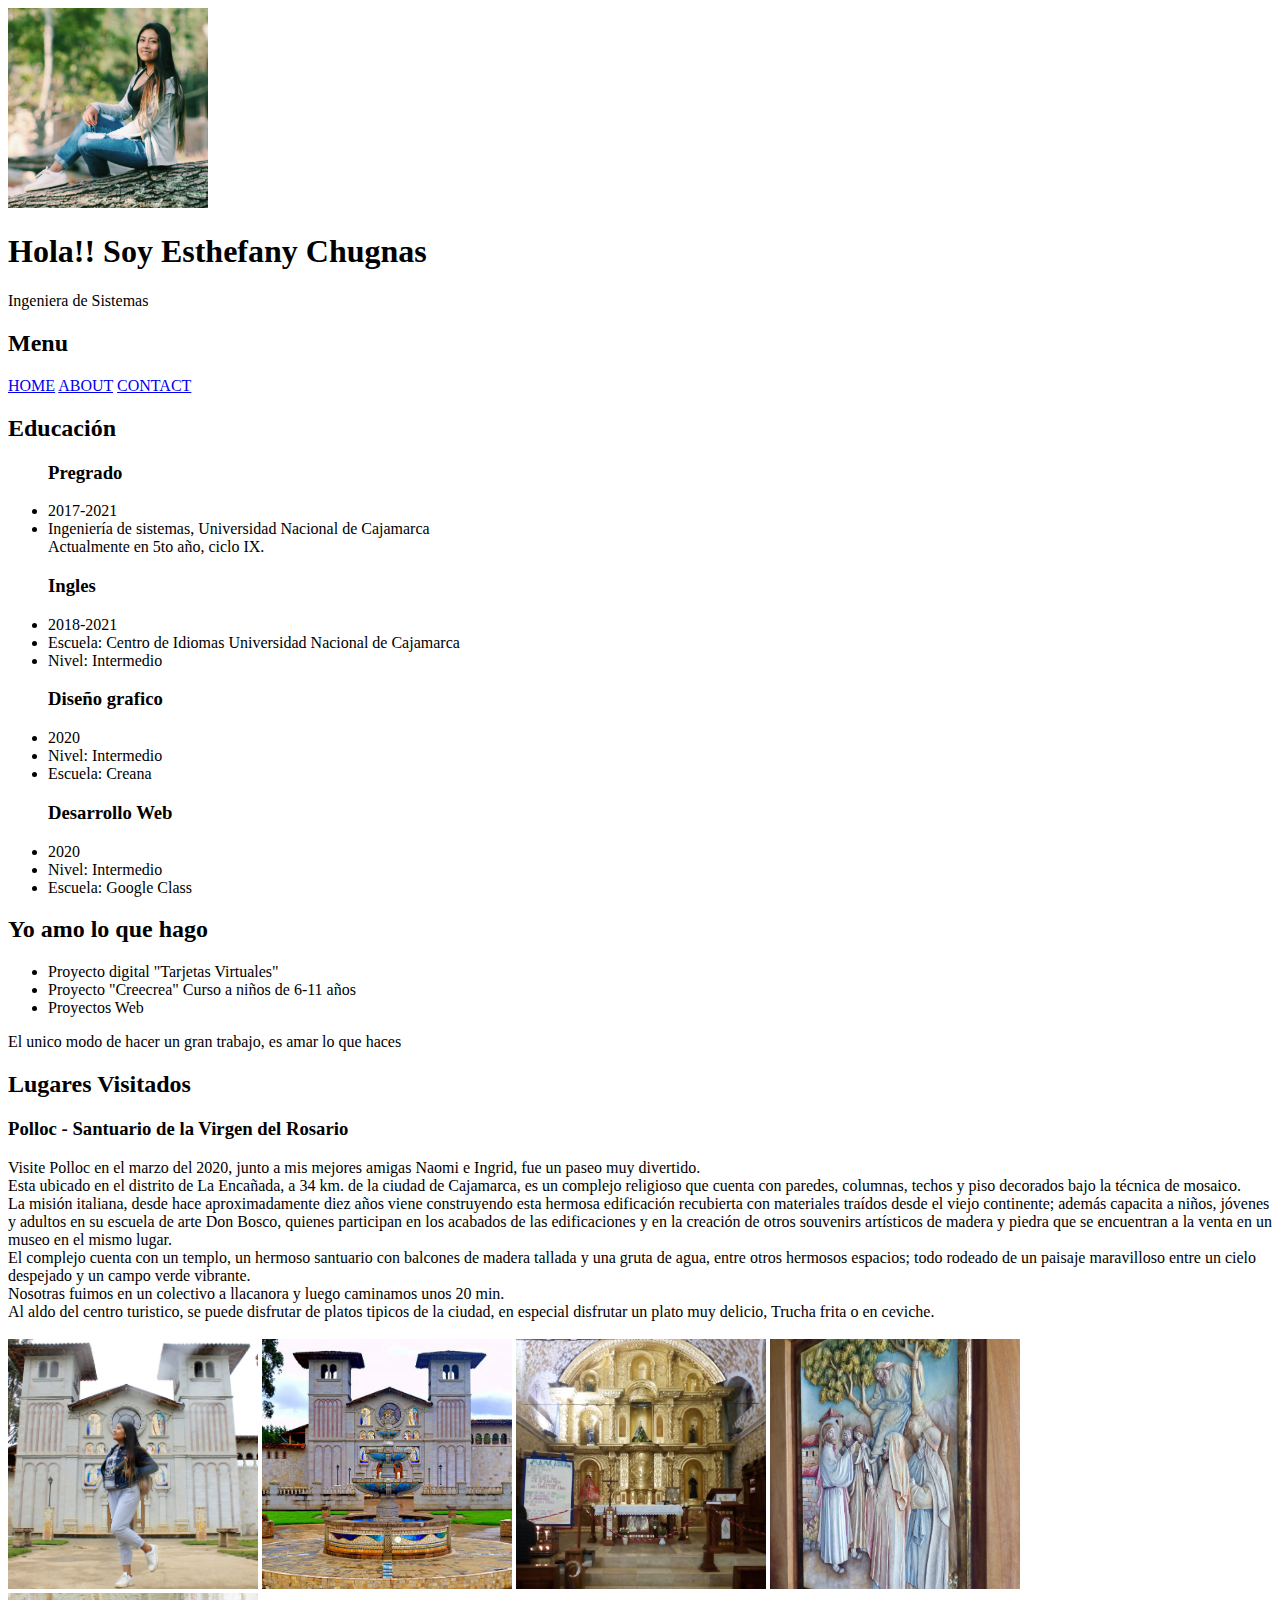
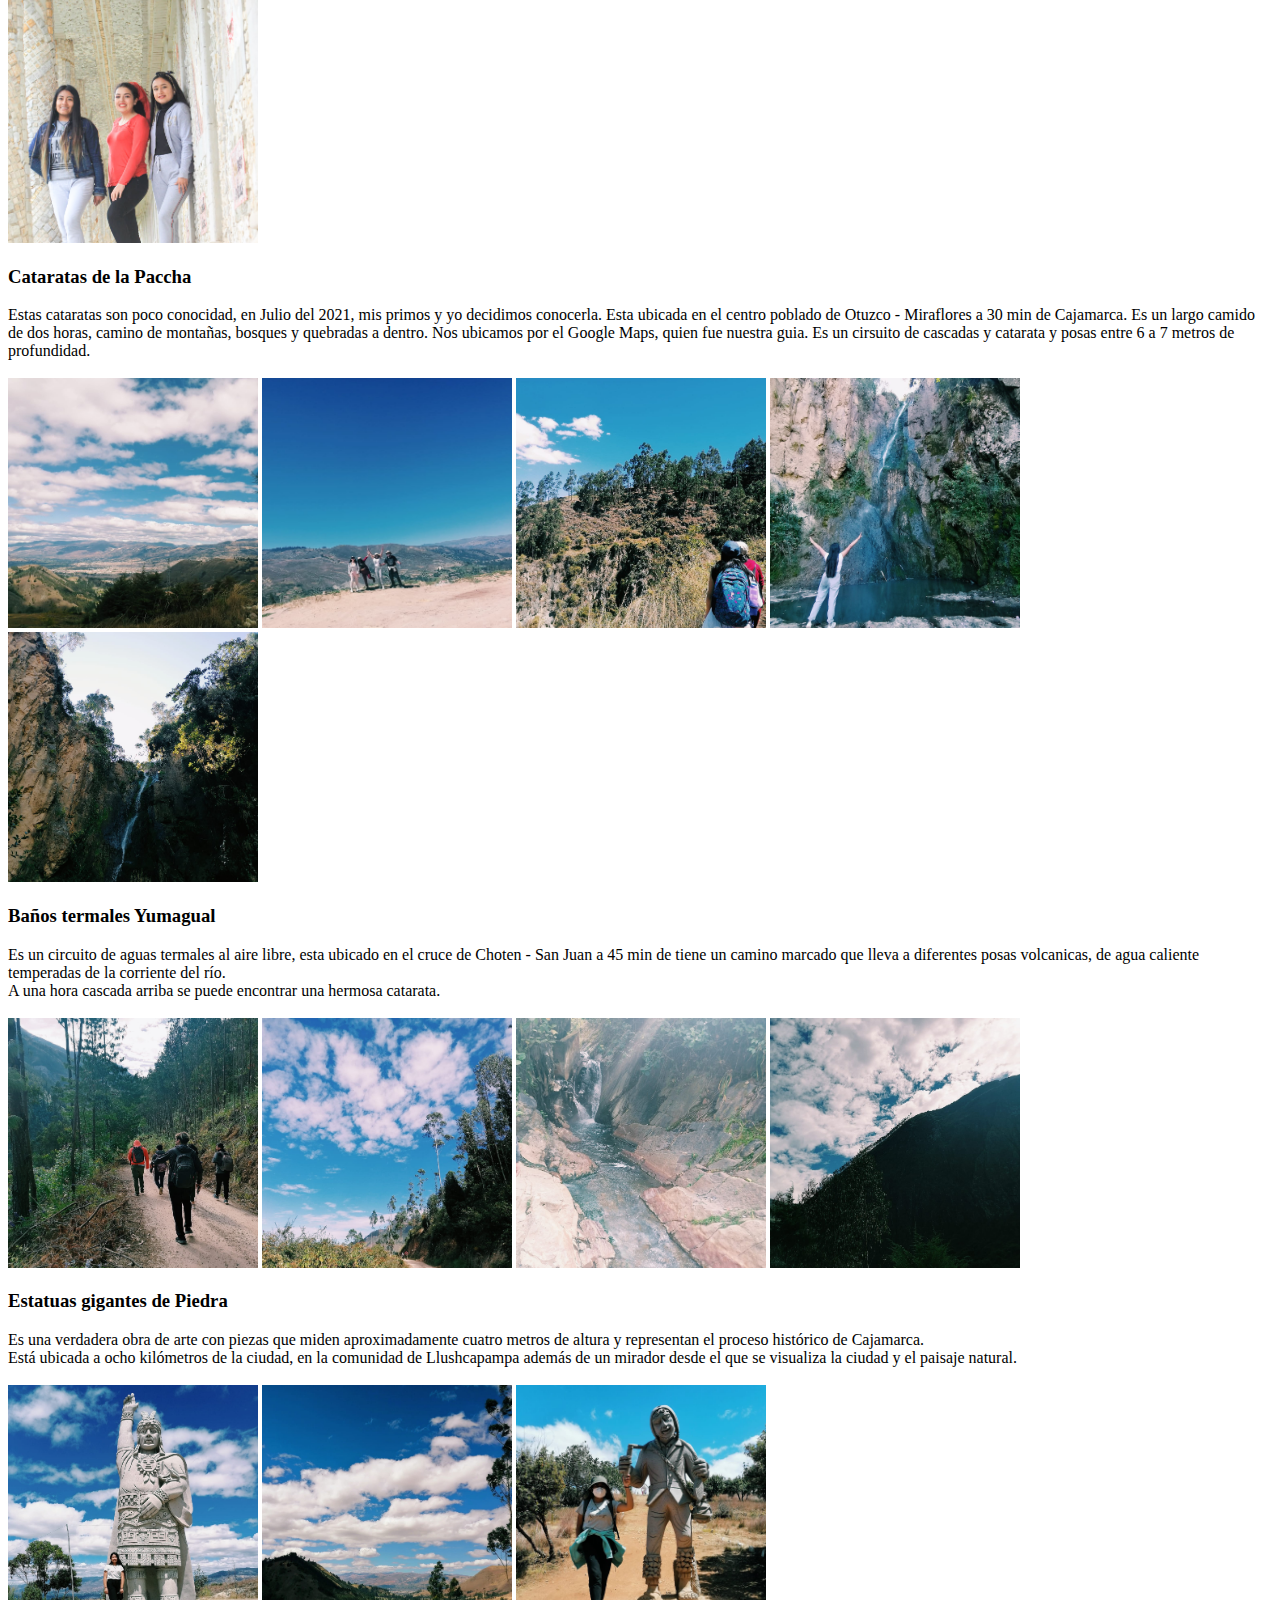
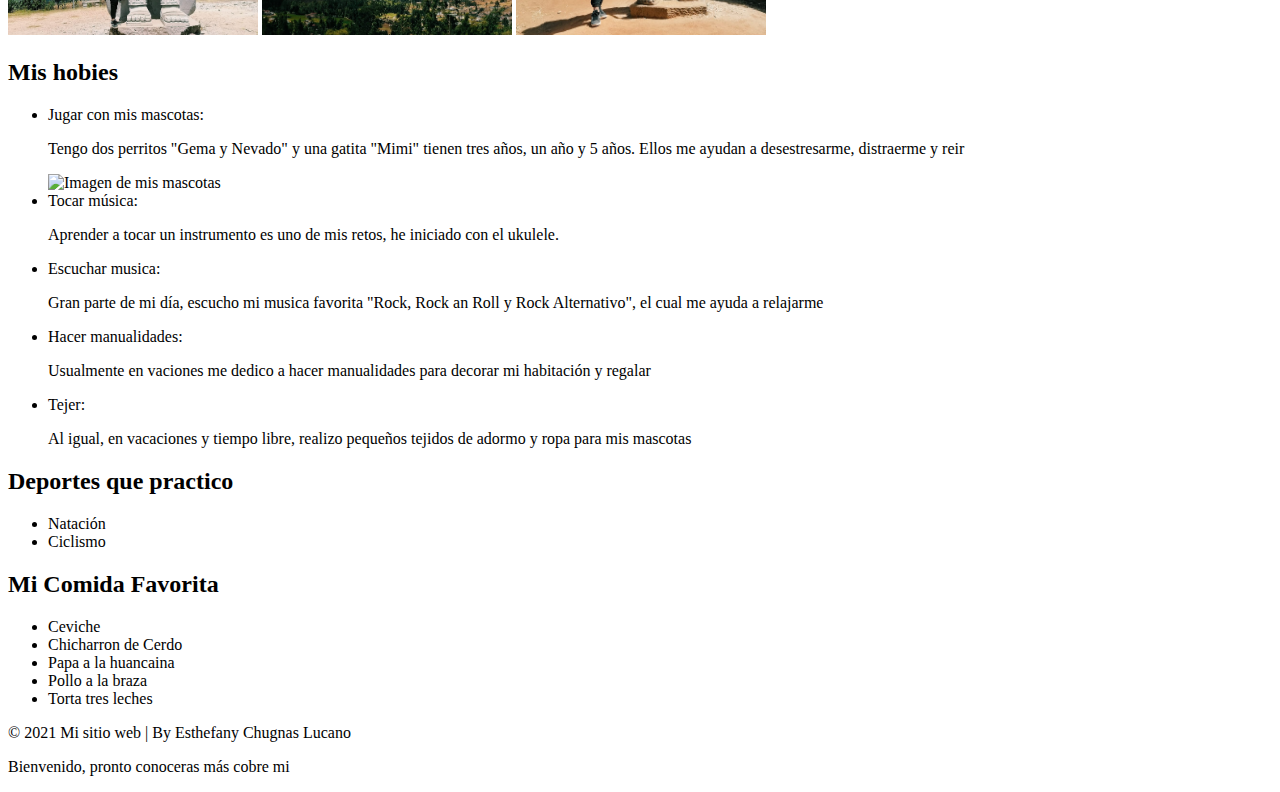
==== About.html @ efd65bdc "My personal Webside" ====
<!DOCTYPE html>
<html lang="en">
<head>
    <meta charset="UTF-8">
    <meta http-equiv="X-UA-Compatible" content="IE=edge">
    <meta name="viewport" content="width=device-width, initial-scale=1.0">
    <title>Document</title>
</head>
<body>
    <header>
        <img src="Imagenes/FotoTheff.jpg" alt="Foto de Presentación" width="200px" height="200px">
        <h1>Hola!! Soy Esthefany Chugnas </h1>
        <p>Ingeniera de Sistemas</p>

    </header>
    <nav>
        <h2>Menu</h2>
        <a href="index.html">HOME</a>
        <a href="About.html">ABOUT</a>
        <a href="Contact.html">CONTACT </a>
    </nav>
    <section>
        <article>
            <h2>Educación</h2>
            <ul>
                <h3>Pregrado</h3>
                <li>2017-2021  </li>
                <li> Ingeniería de sistemas, Universidad Nacional de Cajamarca <br>
                    Actualmente en 5to año, ciclo IX.
                </li>
            </ul>
            <ul>
                <h3>Ingles</h3>
                <li>2018-2021 </li>
                <li>Escuela: Centro de Idiomas Universidad Nacional de Cajamarca</li>
                <li>Nivel: Intermedio</li>
            </ul>
            <ul>
                <h3>Diseño grafico</h3>
                <li>2020</li>
                <li>Nivel: Intermedio</li>
                <li>Escuela: Creana</li>
            </ul>
            <ul>
                <h3>Desarrollo Web</h3>
                <li>2020</li>
                <li>Nivel: Intermedio</li>
                <li>Escuela: Google Class</li>
            </ul>
            <h2>Yo amo lo que hago</h2>
            <ul>
                <li>Proyecto digital "Tarjetas Virtuales" </li>
                <li>Proyecto "Creecrea" Curso a niños de 6-11 años</li>
                <li>Proyectos Web</li>
            </ul>
            <p>El unico modo de hacer un gran trabajo, es amar lo que haces</p>
        </article>
        <article>
            <h2>Lugares Visitados</h2>
            <h3>Polloc - Santuario de la Virgen del Rosario </h3>
            <p>Visite Polloc en el marzo del 2020, junto a mis mejores amigas Naomi e Ingrid, fue un paseo muy divertido.<br>
                Esta ubicado en el distrito de La Encañada, a 34 km. de la ciudad de Cajamarca, es un complejo religioso que 
            cuenta con paredes, columnas, techos y piso decorados bajo la técnica de mosaico. <br>
            La misión italiana, desde hace aproximadamente diez años viene construyendo esta hermosa edificación recubierta con 
            materiales traídos desde el viejo continente; además capacita a niños, jóvenes y adultos en su escuela
            de arte Don Bosco, quienes participan en los acabados de las edificaciones y en la creación de otros 
            souvenirs artísticos de madera y piedra que se encuentran a la venta en un museo en el mismo lugar. <br>
            El complejo cuenta con un templo, un hermoso santuario con balcones de madera tallada y una gruta 
            de agua, entre otros hermosos espacios; todo rodeado de un paisaje maravilloso entre un cielo despejado
            y un campo verde vibrante.  <br>
            Nosotras fuimos en un colectivo a llacanora y luego caminamos unos 20 min. <br>
            Al aldo del centro turistico, se puede disfrutar de platos tipicos de la ciudad, en especial disfrutar un plato muy delicio, Trucha frita o en ceviche.<br>
            <br>
            <img src="Imagenes/Polloc1.jpg" alt="Aqui va Templo Principal Polloc" title="Templo Principal Polloc" width="250px" height="250px"> 
            <img src="Imagenes/Polloc2.jpg" alt="Aqui va Pitela Principal" title="Pitela Principal" width="250px" height="250px"> 
            <img src="Imagenes/Polloc3.jpg" alt="Aqui va Iglesia Polloc" title="Iglesia Polloc" width="250px" height="250px">  
            <img src="Imagenes/Polloc4.jpg" alt="Aqui va Cuadro Jesús 3D" title="Cuadro Jesús 3D" width="250px" height="250px"> 
            <img src="Imagenes/Polloc5.jpg" alt="Aqui va Paredes de mosaicos y mis amigas" title="Paredes de mosaicos y mis amigas" width="250px" height="250px">
        </p>
        <h3>Cataratas de la Paccha</h3>
        <p>Estas cataratas son poco conocidad, en Julio del 2021, mis primos y yo decidimos conocerla. Esta ubicada en el centro poblado de Otuzco - Miraflores 
            a 30 min de Cajamarca. Es un largo camido de dos horas, camino de montañas, bosques y quebradas a dentro. Nos ubicamos por el Google Maps, quien fue 
            nuestra guia. Es un cirsuito de cascadas y catarata y posas entre 6 a 7 metros de profundidad. <br>
            <br>
            <img src="Imagenes/Paccha01.jpeg" alt="" width="250px" height="250px">
            <img src="Imagenes/Paccha02.jpeg" alt="" width="250px" height="250px">
            <img src="Imagenes/Paccha03.jpeg" alt="" width="250px" height="250px">
            <img src="Imagenes/Paccha04.jpeg" alt="" width="250px" height="250px">
            <img src="Imagenes/Paccha05.jpeg" alt="" width="250px" height="250px">
        </p>
        
        <h3>Baños termales Yumagual</h3>
        <p>Es un circuito de aguas termales al aire libre, esta ubicado en el cruce de Choten - San Juan a 45 min de
            tiene un camino marcado que lleva a diferentes posas volcanicas, de agua caliente temperadas de la corriente del río. <br>
            A una hora cascada arriba se puede encontrar una hermosa catarata. <br>
            <br>
            <img src="Imagenes/Yumagual01.jpeg" alt="" width="250px" height="250px">
            <img src="Imagenes/Yumagual02.jpeg" alt="" width="250px" height="250px">
            <img src="Imagenes/Yumagual03.jpeg" alt="" width="250px" height="250px">
            <img src="Imagenes/Yumagual04.jpeg" alt="" width="250px" height="250px">
        </p>
        <h3>Estatuas gigantes de Piedra</h3>
        <p>Es una verdadera obra de arte con piezas que miden aproximadamente cuatro metros de altura y representan el proceso histórico de Cajamarca. <br>
            Está ubicada a ocho kilómetros de la ciudad, en la comunidad de Llushcapampa además de un mirador desde el que se visualiza la ciudad y el paisaje natural. <br>
            <br>
            <img src="Imagenes/Estatuas01.jpeg" alt="" width="250px" height="250px">
            <img src="Imagenes/Estatuas02.jpeg" alt="" width="250px" height="250px">
            <img src="Imagenes/Estatuas03.jpeg" alt="" width="250px" height="250px">
        </p>
        </article>
        
    </section>
    <aside>
        <article>
            <h2>Mis hobies</h2>
            <ul>
                <li>Jugar con mis mascotas:</li>
                <p>Tengo dos perritos "Gema y Nevado" y una gatita "Mimi" tienen tres años, un año y 5 años. Ellos me ayudan a desestresarme, distraerme y reir </p>
                <img src="" alt="Imagen de mis mascotas">
                <li>Tocar música:</li>
                <p>Aprender a tocar un instrumento es uno de mis retos, he iniciado con el ukulele. </p>
                <li>Escuchar musica:</li>
                <p>Gran parte de mi día, escucho mi musica favorita "Rock, Rock an Roll y Rock Alternativo", el cual me ayuda a relajarme</p>
                <li>Hacer manualidades:</li>
                <p>Usualmente en vaciones me dedico a hacer manualidades para decorar mi habitación y regalar</p>
                <li>Tejer:</li>
                <p>Al igual, en vacaciones y tiempo libre, realizo pequeños tejidos de adormo y ropa para mis mascotas</p>
            </ul>
        </article>
        <article>
            <h2>Deportes que practico</h2>
            <ul>
                <li>Natación</li>
                <li>Ciclismo</li>
            </ul>
        </article>
        <article>
            <h2>Mi Comida Favorita</h2>
            <ul> 
                <li>Ceviche</li>
                <li>Chicharron de Cerdo</li>
                <li>Papa a la huancaina</li>
                <li>Pollo a la braza</li>
                <li>Torta tres leches</li>
            </ul>
        </article>
    </aside>
    <footer>
        <p>  © 2021 Mi sitio web | By Esthefany Chugnas Lucano</p>
        <p>  Bienvenido, pronto conoceras más cobre mi </p>
    </footer>
</body>
</html>
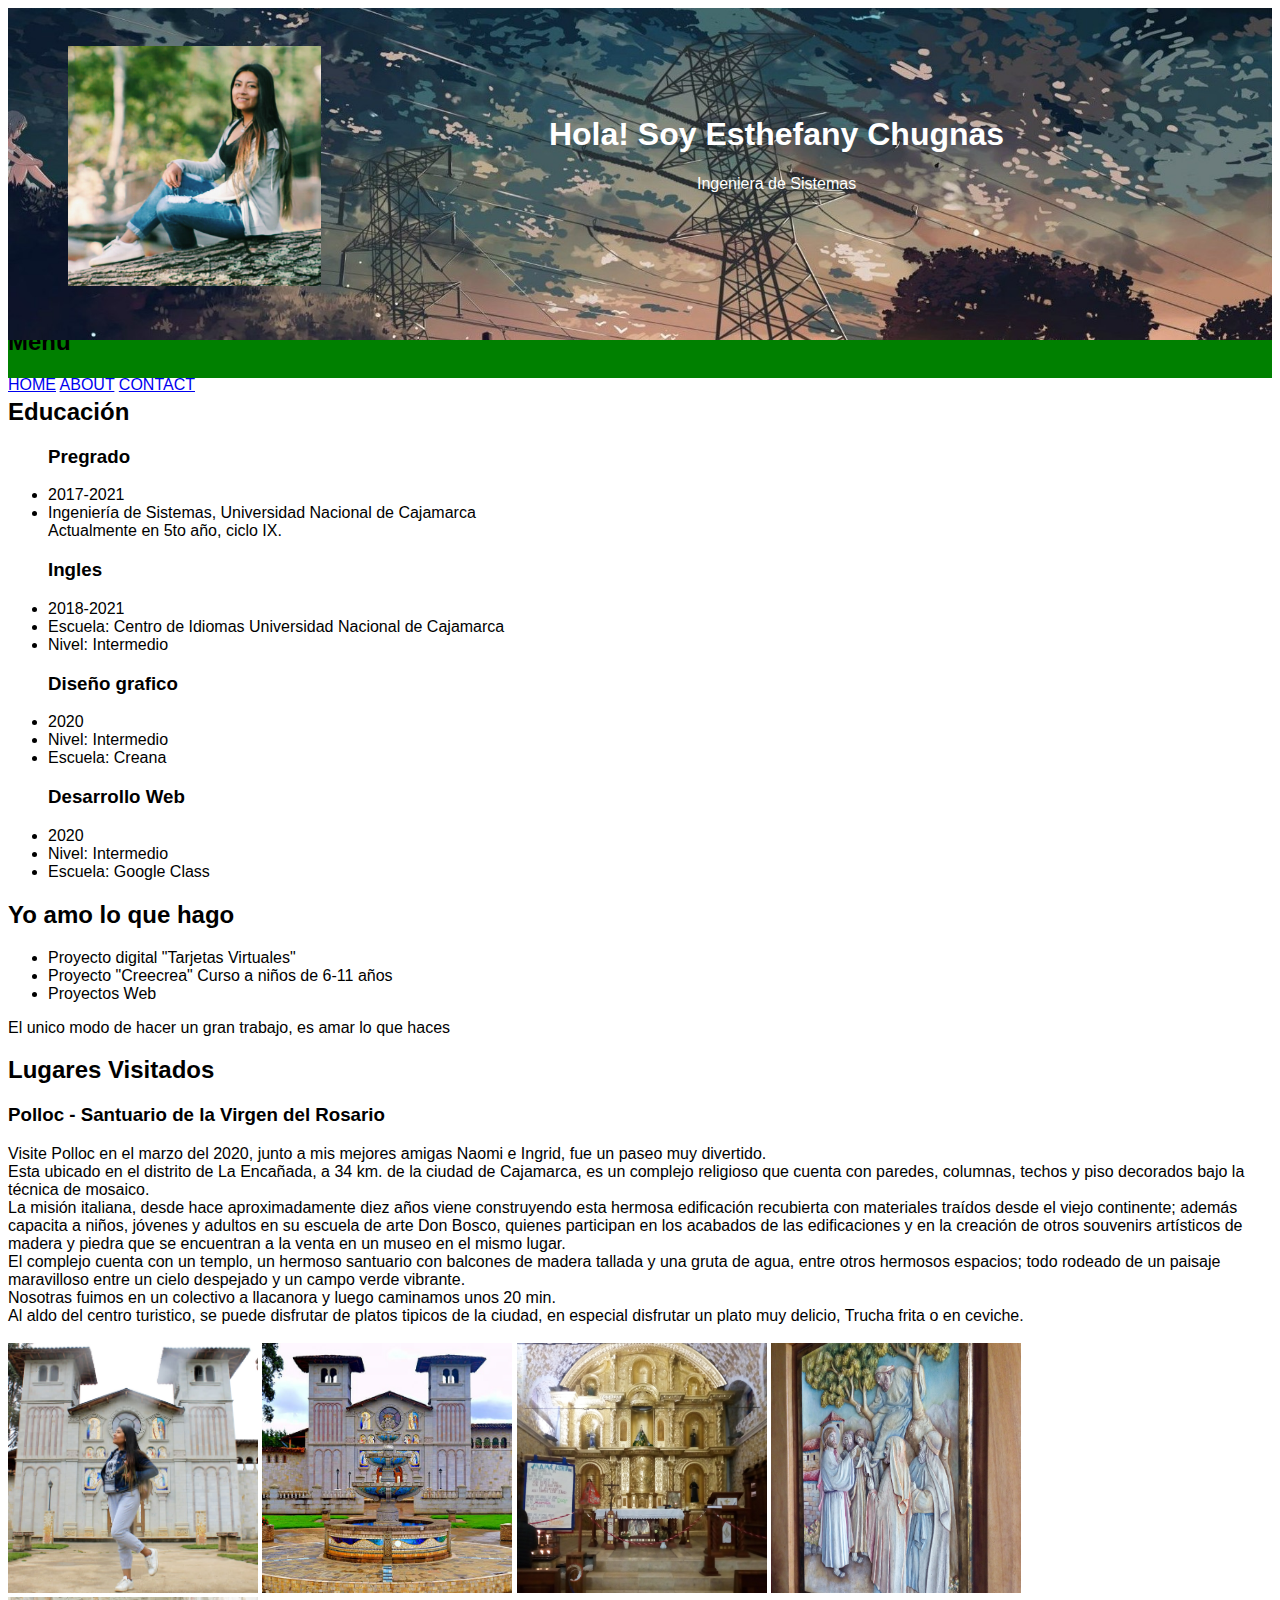
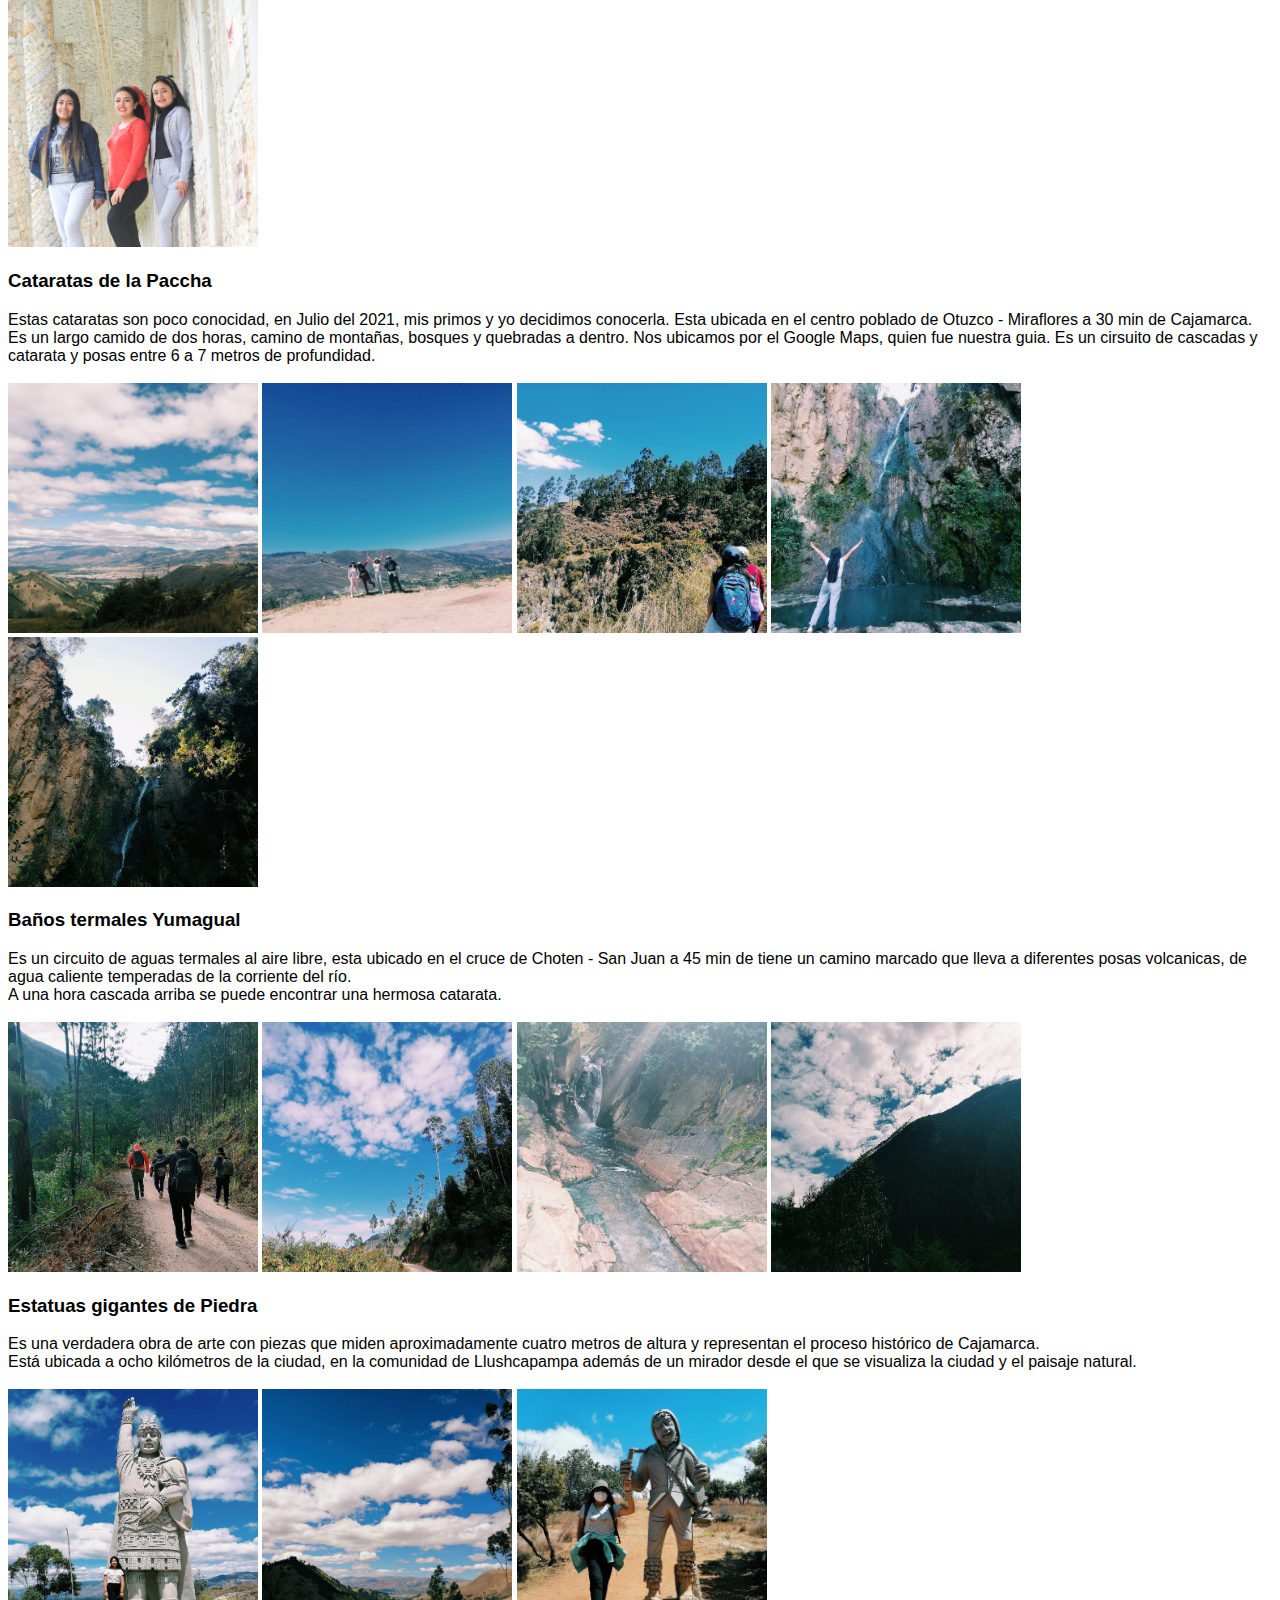
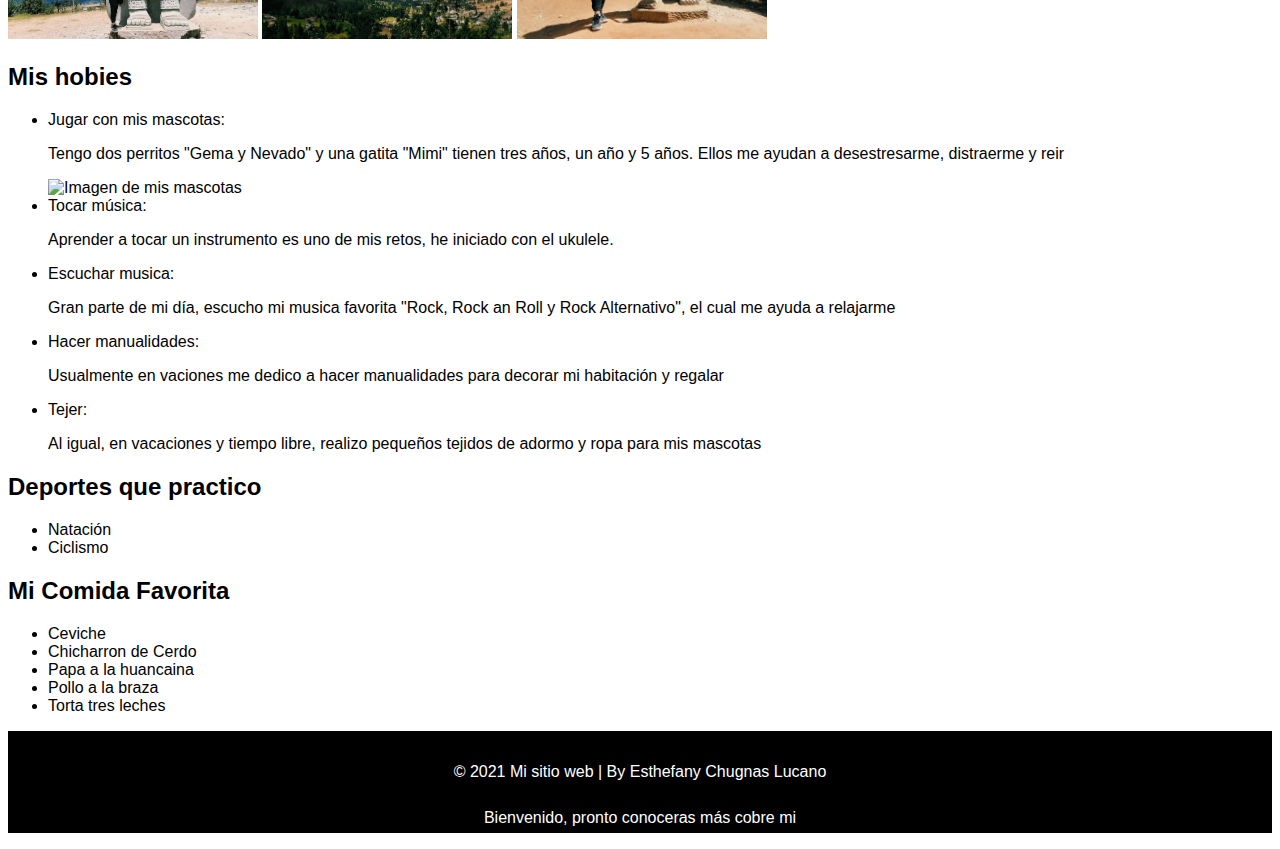
==== commit abcfac25: "Primer Diseño" ====
--- a/About.html
+++ b/About.html
@@ -4,14 +4,17 @@
     <meta charset="UTF-8">
     <meta http-equiv="X-UA-Compatible" content="IE=edge">
     <meta name="viewport" content="width=device-width, initial-scale=1.0">
-    <title>Document</title>
+    <title>My Personal Webside</title>
+    <link rel="stylesheet" href="MyStyles/styles.css">
 </head>
 <body>
-    <header>
-        <img src="Imagenes/FotoTheff.jpg" alt="Foto de Presentación" width="200px" height="200px">
-        <h1>Hola!! Soy Esthefany Chugnas </h1>
-        <p>Ingeniera de Sistemas</p>
-
+    <header id="cabecera" >
+        <img class="imgperfil" src="Imagenes/FotoTheff.jpg" alt=""> 
+        <img class="imgfondo" src="Imagenes/FondoBanner.jpg" alt="Imagen de fondo">
+        <div class="textHead">
+            <h1>Hola! Soy Esthefany Chugnas </h1>
+            <p>Ingeniera de Sistemas</p>
+        </div>
     </header>
     <nav>
         <h2>Menu</h2>
@@ -25,7 +28,7 @@
             <ul>
                 <h3>Pregrado</h3>
                 <li>2017-2021  </li>
-                <li> Ingeniería de sistemas, Universidad Nacional de Cajamarca <br>
+                <li> Ingeniería de Sistemas, Universidad Nacional de Cajamarca <br>
                     Actualmente en 5to año, ciclo IX.
                 </li>
             </ul>
--- a/MyStyles/styles.css
+++ b/MyStyles/styles.css
@@ -0,0 +1,54 @@
+body{
+    font-family: Arial, Helvetica, sans-serif;
+    font-size: 100%;
+
+}
+
+#container{
+
+}
+#cabecera{
+    width: 100%;
+    max-height: 300px;
+    position: relative;
+    text-align: center;
+}
+#cabecera .imgfondo{
+    width: 100%;
+    height: 100%;
+}
+#cabecera .textHead{
+    position: absolute;
+    top: 50%;
+    left: 50%;
+    text-align: center;
+    transform: translateX(-20%) translateY(-55%);
+    color: white;
+    font-family: 'Segoe UI', Tahoma, Geneva, Verdana, sans-serif;
+}
+#cabecera .imgperfil{
+    position: absolute;
+    width: 20%;
+    height: 80%;
+    padding-left: 60px;
+    padding-top: 3%;
+}
+nav{
+    background: green;
+    width: 100%;
+    height: 50px;
+}
+nav ul li {
+    float: left;
+    list-style: none;
+    margin: 0px;
+}
+
+footer{
+    height: 20%;
+    color: white;
+    text-align: center;
+    background: black;
+    padding-top: 10px;
+    line-height: 30px;
+}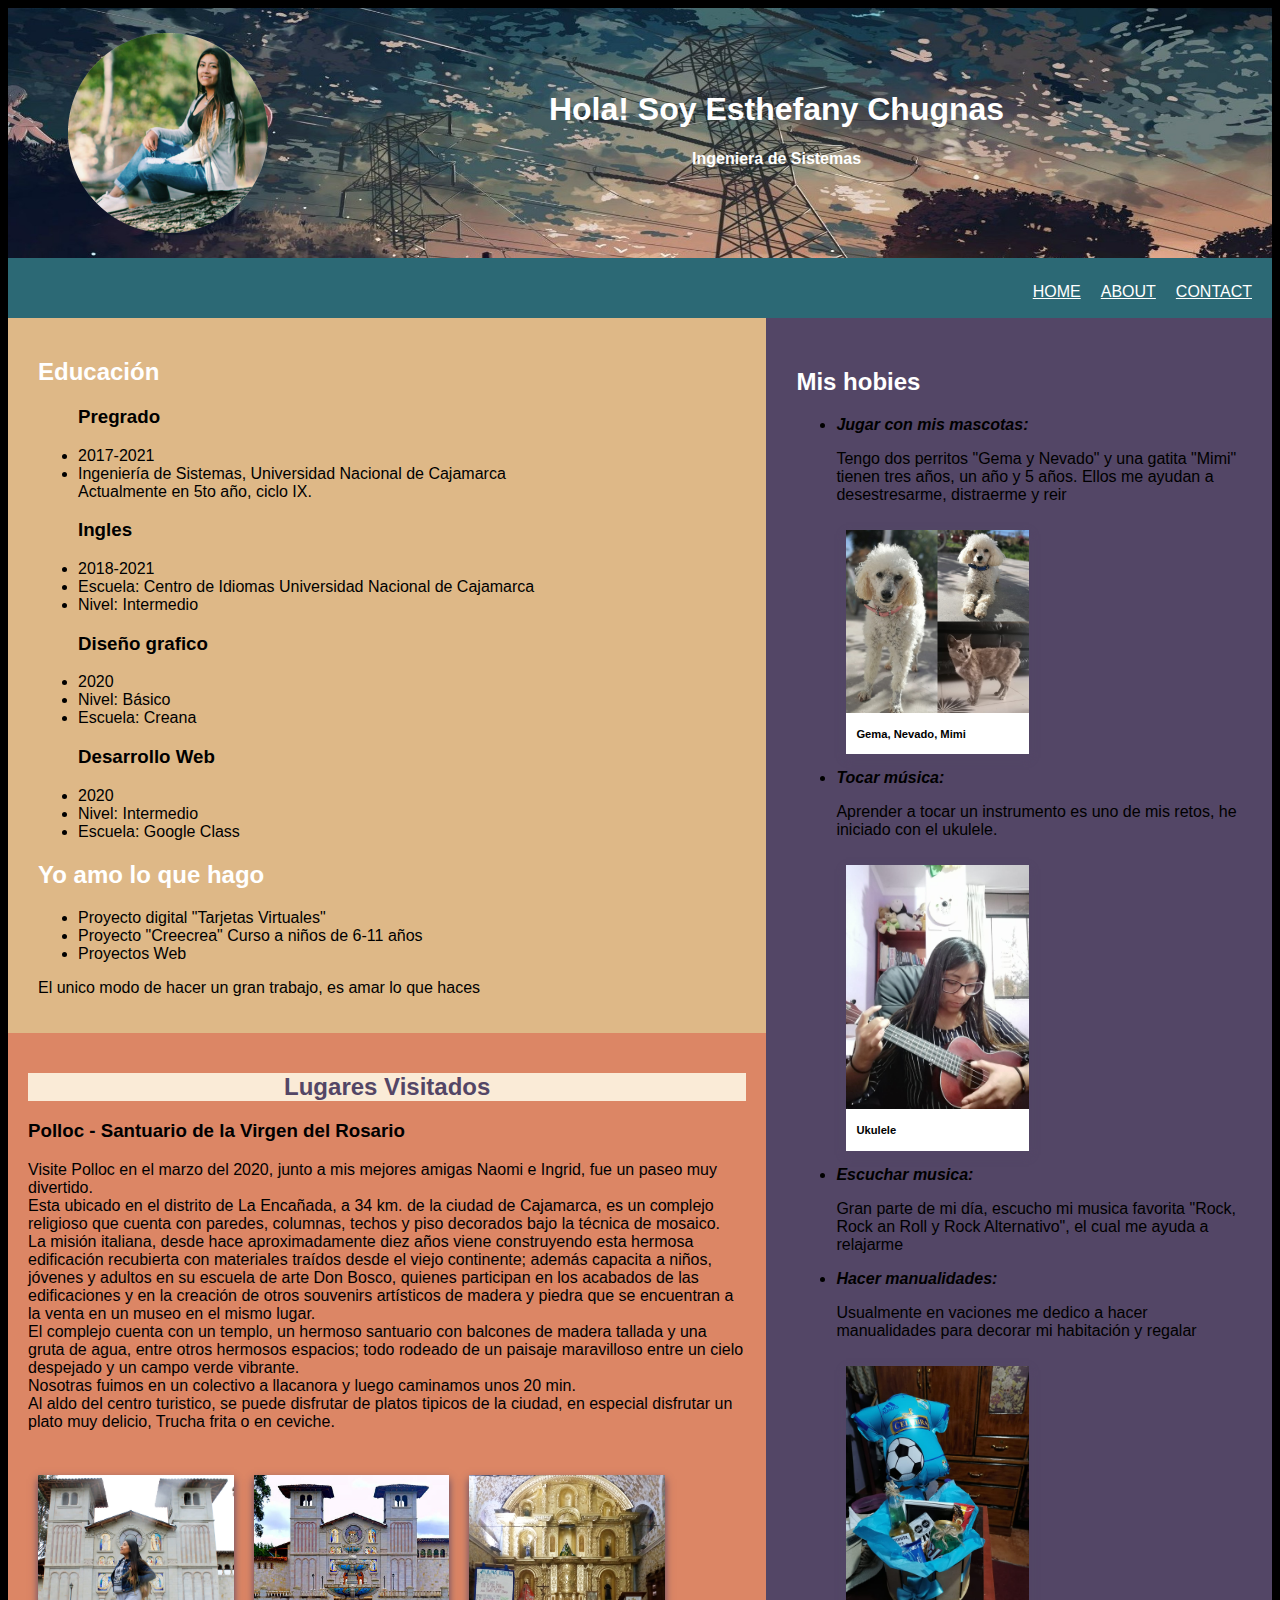
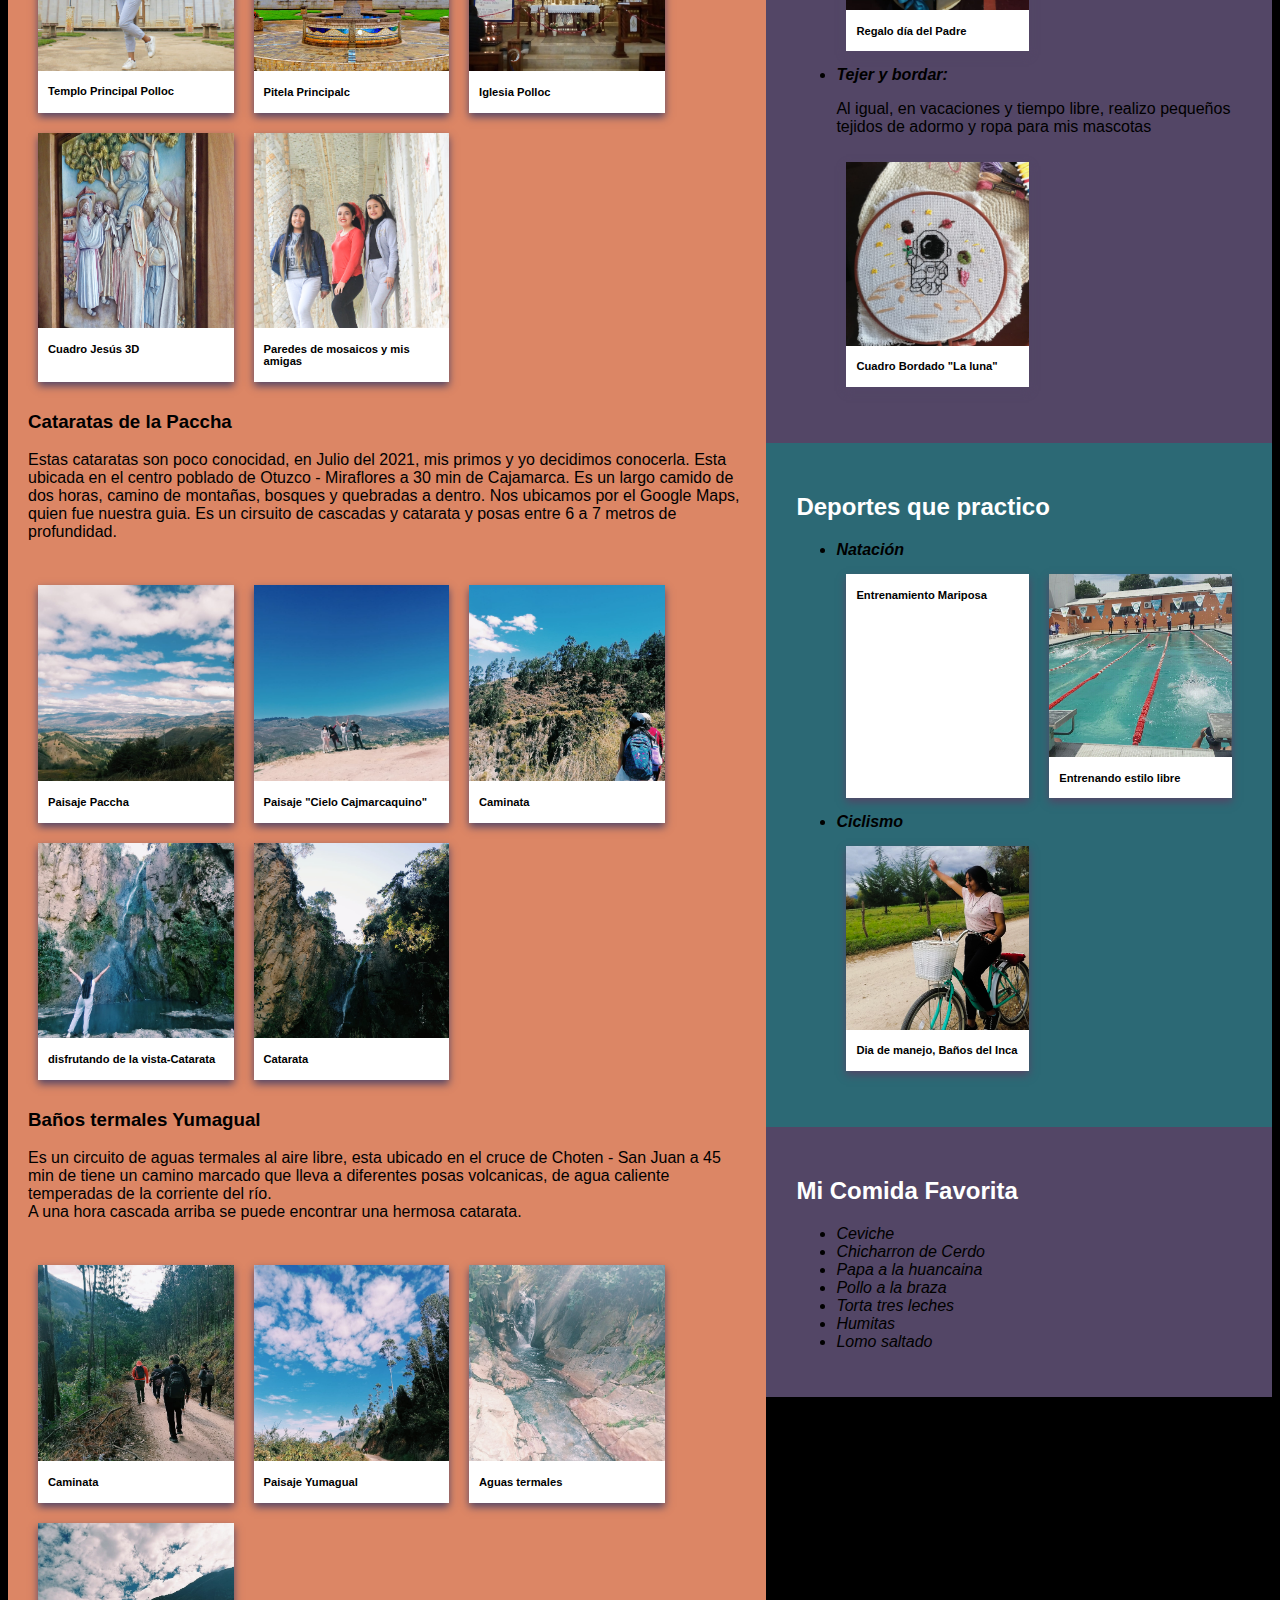
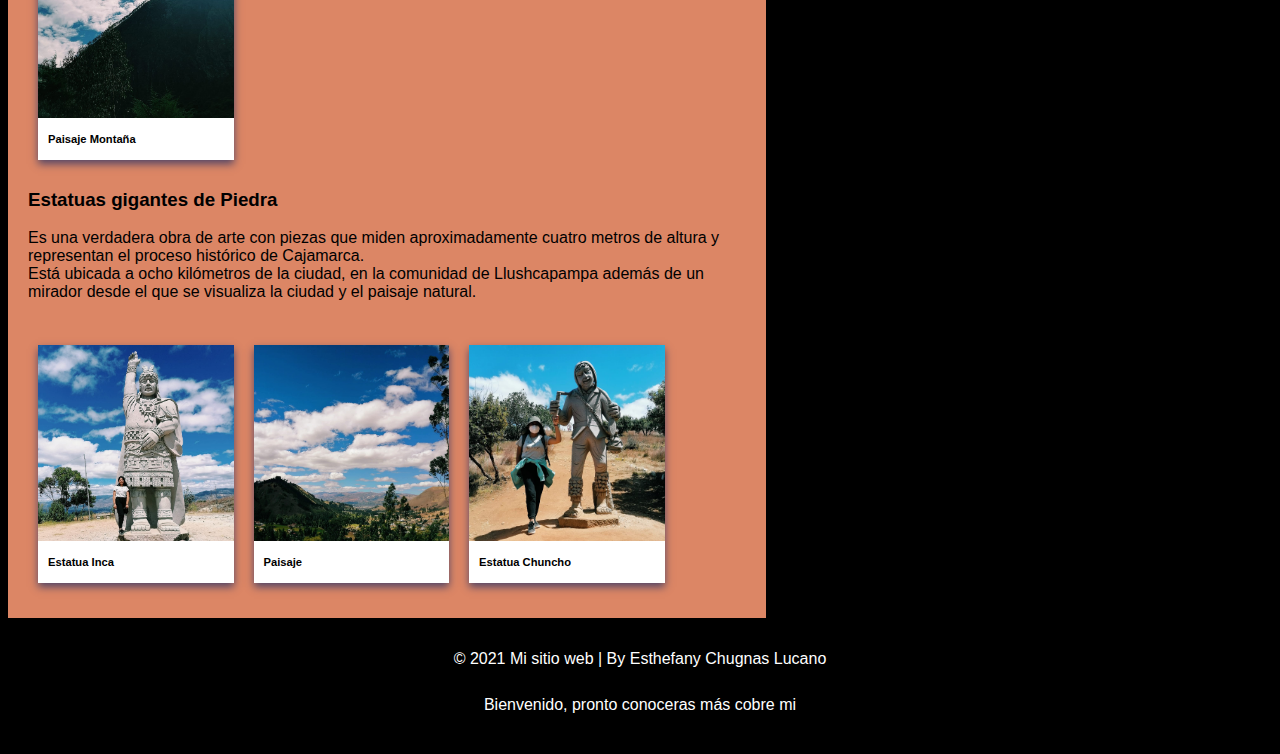
==== commit 5c5c9f49: "DiseñoMejorado" ====
--- a/About.html
+++ b/About.html
@@ -9,21 +9,22 @@
 </head>
 <body>
     <header id="cabecera" >
-        <img class="imgperfil" src="Imagenes/FotoTheff.jpg" alt=""> 
+        <img class="imgperfil" src="Imagenes/PortadaPhoto.png" alt="" width="250px" height="200px"> 
         <img class="imgfondo" src="Imagenes/FondoBanner.jpg" alt="Imagen de fondo">
         <div class="textHead">
             <h1>Hola! Soy Esthefany Chugnas </h1>
-            <p>Ingeniera de Sistemas</p>
+            <p><strong>Ingeniera de Sistemas</strong></p>
         </div>
     </header>
     <nav>
-        <h2>Menu</h2>
-        <a href="index.html">HOME</a>
-        <a href="About.html">ABOUT</a>
-        <a href="Contact.html">CONTACT </a>
+        <ul>
+            <li><a href="Contact.html">CONTACT </a></li>
+            <li><a href="About.html">ABOUT</a></li>
+            <li><a href="index.html">HOME</a></li>
+        </ul>
     </nav>
-    <section>
-        <article>
+    <section id="section-about">
+        <article id="about-art1">
             <h2>Educación</h2>
             <ul>
                 <h3>Pregrado</h3>
@@ -41,7 +42,7 @@
             <ul>
                 <h3>Diseño grafico</h3>
                 <li>2020</li>
-                <li>Nivel: Intermedio</li>
+                <li>Nivel: Básico</li>
                 <li>Escuela: Creana</li>
             </ul>
             <ul>
@@ -58,7 +59,7 @@
             </ul>
             <p>El unico modo de hacer un gran trabajo, es amar lo que haces</p>
         </article>
-        <article>
+        <article id="about-art2">
             <h2>Lugares Visitados</h2>
             <h3>Polloc - Santuario de la Virgen del Rosario </h3>
             <p>Visite Polloc en el marzo del 2020, junto a mis mejores amigas Naomi e Ingrid, fue un paseo muy divertido.<br>
@@ -74,70 +75,214 @@
             Nosotras fuimos en un colectivo a llacanora y luego caminamos unos 20 min. <br>
             Al aldo del centro turistico, se puede disfrutar de platos tipicos de la ciudad, en especial disfrutar un plato muy delicio, Trucha frita o en ceviche.<br>
             <br>
-            <img src="Imagenes/Polloc1.jpg" alt="Aqui va Templo Principal Polloc" title="Templo Principal Polloc" width="250px" height="250px"> 
-            <img src="Imagenes/Polloc2.jpg" alt="Aqui va Pitela Principal" title="Pitela Principal" width="250px" height="250px"> 
-            <img src="Imagenes/Polloc3.jpg" alt="Aqui va Iglesia Polloc" title="Iglesia Polloc" width="250px" height="250px">  
-            <img src="Imagenes/Polloc4.jpg" alt="Aqui va Cuadro Jesús 3D" title="Cuadro Jesús 3D" width="250px" height="250px"> 
-            <img src="Imagenes/Polloc5.jpg" alt="Aqui va Paredes de mosaicos y mis amigas" title="Paredes de mosaicos y mis amigas" width="250px" height="250px">
         </p>
+        <div class="Container-Img">
+                <div class="Caja-Img">
+                    <img src="Imagenes/Polloc1.jpg" alt="Aqui va Templo Principal Polloc" title="Templo Principal Polloc" class="Item-Img"> 
+                    <div class="Text-Img">
+                        <h4>Templo Principal Polloc</h4>
+                    </div>
+                </div>
+                <div class="Caja-Img">
+                    <img src="Imagenes/Polloc2.jpg" alt="Aqui va Pitela Principal" title="Pitela Principal" class="Item-Img"> 
+                    <div class="Text-Img">
+                        <h4>Pitela Principalc</h4>
+                    </div>
+                </div>
+                <div class="Caja-Img">
+                    <img src="Imagenes/Polloc3.jpg" alt="Aqui va Iglesia Polloc" title="Iglesia Polloc" class="Item-Img">                       
+                    <div class="Text-Img">
+                        <h4>Iglesia Polloc</h4>
+                    </div>
+                </div>
+                <div class="Caja-Img">
+                    <img src="Imagenes/Polloc4.jpg" alt="Aqui va Cuadro Jesús 3D" title="Cuadro Jesús 3D" class="Item-Img"> 
+                    <div class="Text-Img">
+                        <h4>Cuadro Jesús 3D</h4>
+                    </div>
+                </div>
+                <div class="Caja-Img">
+                    <img src="Imagenes/Polloc5.jpg" alt="Aqui va Paredes de mosaicos y mis amigas" title="Paredes de mosaicos y mis amigas" class="Item-Img">
+                    <div class="Text-Img">
+                        <h4>Paredes de mosaicos y mis amigas</h4>
+                    </div>
+                </div>  
+        </div>
         <h3>Cataratas de la Paccha</h3>
         <p>Estas cataratas son poco conocidad, en Julio del 2021, mis primos y yo decidimos conocerla. Esta ubicada en el centro poblado de Otuzco - Miraflores 
             a 30 min de Cajamarca. Es un largo camido de dos horas, camino de montañas, bosques y quebradas a dentro. Nos ubicamos por el Google Maps, quien fue 
             nuestra guia. Es un cirsuito de cascadas y catarata y posas entre 6 a 7 metros de profundidad. <br>
             <br>
-            <img src="Imagenes/Paccha01.jpeg" alt="" width="250px" height="250px">
-            <img src="Imagenes/Paccha02.jpeg" alt="" width="250px" height="250px">
-            <img src="Imagenes/Paccha03.jpeg" alt="" width="250px" height="250px">
-            <img src="Imagenes/Paccha04.jpeg" alt="" width="250px" height="250px">
-            <img src="Imagenes/Paccha05.jpeg" alt="" width="250px" height="250px">
         </p>
-        
+        <div class="Container-Img">
+            <div class="Caja-Img">
+                <img src="Imagenes/Paccha01.jpeg" alt="" title="" class="Item-Img"> 
+                <div class="Text-Img">
+                    <h4>Paisaje Paccha</h4>
+                </div>
+            </div>
+            <div class="Caja-Img">
+                <img src="Imagenes/Paccha02.jpeg" alt="" title="" class="Item-Img"> 
+                <div class="Text-Img">
+                    <h4>Paisaje "Cielo Cajmarcaquino"</h4>
+                </div>
+            </div>
+            <div class="Caja-Img">
+                <img src="Imagenes/Paccha03.jpeg" alt="" title="" class="Item-Img"> 
+                <div class="Text-Img">
+                    <h4>Caminata</h4>
+                </div>
+            </div>
+            <div class="Caja-Img">
+                <img src="Imagenes/Paccha04.jpeg" alt="" title="" class="Item-Img"> 
+                <div class="Text-Img">
+                    <h4>disfrutando de la vista-Catarata</h4>
+                </div>
+            </div>
+            <div class="Caja-Img">
+                <img src="Imagenes/Paccha05.jpeg" alt="" title="" class="Item-Img"> 
+                <div class="Text-Img">
+                    <h4>Catarata</h4>
+                </div>
+            </div>
+        </div>
         <h3>Baños termales Yumagual</h3>
         <p>Es un circuito de aguas termales al aire libre, esta ubicado en el cruce de Choten - San Juan a 45 min de
             tiene un camino marcado que lleva a diferentes posas volcanicas, de agua caliente temperadas de la corriente del río. <br>
             A una hora cascada arriba se puede encontrar una hermosa catarata. <br>
             <br>
-            <img src="Imagenes/Yumagual01.jpeg" alt="" width="250px" height="250px">
-            <img src="Imagenes/Yumagual02.jpeg" alt="" width="250px" height="250px">
-            <img src="Imagenes/Yumagual03.jpeg" alt="" width="250px" height="250px">
-            <img src="Imagenes/Yumagual04.jpeg" alt="" width="250px" height="250px">
-        </p>
+        <div class="Container-Img">
+            <div class="Caja-Img">
+                <img src="Imagenes/Yumagual01.jpeg" alt="" title="" class="Item-Img"> 
+                <div class="Text-Img">
+                    <h4>Caminata</h4>
+                </div>
+            </div>
+            <div class="Caja-Img">
+                <img src="Imagenes/Yumagual02.jpeg" alt="" title="" class="Item-Img"> 
+                <div class="Text-Img">
+                    <h4>Paisaje Yumagual</h4>
+                </div>
+            </div>
+            <div class="Caja-Img">
+                <img src="Imagenes/Yumagual03.jpeg" alt="" title="" class="Item-Img"> 
+                <div class="Text-Img">
+                    <h4>Aguas termales</h4>
+                </div>
+            </div>
+            <div class="Caja-Img">
+                <img src="Imagenes/Yumagual04.jpeg" alt="" title="" class="Item-Img"> 
+                <div class="Text-Img">
+                    <h4>Paisaje Montaña</h4>
+                </div>
+            </div>
+        </div>
         <h3>Estatuas gigantes de Piedra</h3>
         <p>Es una verdadera obra de arte con piezas que miden aproximadamente cuatro metros de altura y representan el proceso histórico de Cajamarca. <br>
             Está ubicada a ocho kilómetros de la ciudad, en la comunidad de Llushcapampa además de un mirador desde el que se visualiza la ciudad y el paisaje natural. <br>
             <br>
-            <img src="Imagenes/Estatuas01.jpeg" alt="" width="250px" height="250px">
-            <img src="Imagenes/Estatuas02.jpeg" alt="" width="250px" height="250px">
-            <img src="Imagenes/Estatuas03.jpeg" alt="" width="250px" height="250px">
         </p>
-        </article>
-        
+        <div class="Container-Img">
+            <div class="Caja-Img">
+                <img src="Imagenes/Estatuas01.jpeg" alt="" title="" class="Item-Img"> 
+                <div class="Text-Img">
+                    <h4>Estatua Inca</h4>
+                </div>
+            </div>
+            <div class="Caja-Img">
+                <img src="Imagenes/Estatuas02.jpeg" alt="" title="" class="Item-Img"> 
+                <div class="Text-Img">
+                    <h4>Paisaje</h4>
+                </div>
+            </div>
+            <div class="Caja-Img">
+                <img src="Imagenes/Estatuas03.jpeg" alt="" title="" class="Item-Img"> 
+                <div class="Text-Img">
+                    <h4>Estatua Chuncho</h4>
+                </div>
+            </div>
+        </div>
+        </article>
     </section>
-    <aside>
-        <article>
+    <aside id="aside-about">
+        <article id="aside-artic1">
             <h2>Mis hobies</h2>
             <ul>
-                <li>Jugar con mis mascotas:</li>
+                <li><strong>Jugar con mis mascotas:</strong></li>
                 <p>Tengo dos perritos "Gema y Nevado" y una gatita "Mimi" tienen tres años, un año y 5 años. Ellos me ayudan a desestresarme, distraerme y reir </p>
-                <img src="" alt="Imagen de mis mascotas">
-                <li>Tocar música:</li>
+                <div class="Container-Img2">
+                    <div class="Caja-Img">
+                        <img src="Imagenes/Mascotas.jpeg" alt="" title="" class="Item-Img"> 
+                        <div class="Text-Img">
+                            <h4>Gema, Nevado, Mimi</h4>
+                        </div>
+                    </div>
+                </div>
+
+                <li><strong>Tocar música:</strong></li>
                 <p>Aprender a tocar un instrumento es uno de mis retos, he iniciado con el ukulele. </p>
-                <li>Escuchar musica:</li>
+                <div class="Container-Img2">
+                    <div class="Caja-Img">
+                        <img src="Imagenes/Musica.jpeg" alt="" title="" class="Item-Img"> 
+                        <div class="Text-Img">
+                            <h4>Ukulele</h4>
+                        </div>
+                    </div>
+                </div>
+                <li><strong>Escuchar musica:</strong></li>
                 <p>Gran parte de mi día, escucho mi musica favorita "Rock, Rock an Roll y Rock Alternativo", el cual me ayuda a relajarme</p>
-                <li>Hacer manualidades:</li>
+                <li><strong>Hacer manualidades:</strong></li>
                 <p>Usualmente en vaciones me dedico a hacer manualidades para decorar mi habitación y regalar</p>
-                <li>Tejer:</li>
+                <div class="Container-Img2">
+                    <div class="Caja-Img">
+                        <img src="Imagenes/RegaloPapa.jpeg" alt="" title="" class="Item-Img"> 
+                        <div class="Text-Img">
+                            <h4>Regalo día del Padre</h4>
+                        </div>
+                    </div>
+                </div>
+                <li> <strong>Tejer y bordar:</strong></li>
                 <p>Al igual, en vacaciones y tiempo libre, realizo pequeños tejidos de adormo y ropa para mis mascotas</p>
-            </ul>
-        </article>
-        <article>
+                <div class="Container-Img2">
+                    <div class="Caja-Img">
+                        <img src="Imagenes/Bordado.jpg" alt="" title="" class="Item-Img"> 
+                        <div class="Text-Img">
+                            <h4>Cuadro Bordado "La luna"</h4>
+                        </div>
+                    </div>
+                </div>
+            </ul>
+        </article>
+        <article id="aside-artic2">
             <h2>Deportes que practico</h2>
             <ul>
-                <li>Natación</li>
-                <li>Ciclismo</li>
-            </ul>
-        </article>
-        <article>
+                <li> <strong>Natación</strong> </li>
+                <div class="Container-Img3">
+                    <div class="Caja-Img">
+                        <img src="Imagenes/Natacion1.jpg" alt="" title="" class="Item-Img"> 
+                        <div class="Text-Img">
+                            <h4>Entrenamiento Mariposa</h4>
+                        </div>
+                    </div>
+                    <div class="Caja-Img">
+                        <img src="Imagenes/Natacion2.jpg" alt="" title="" class="Item-Img"> 
+                        <div class="Text-Img">
+                            <h4>Entrenando estilo libre</h4>
+                        </div>
+                    </div>
+                </div>
+                <li><strong>Ciclismo</strong></li>
+                <div class="Container-Img3">
+                    <div class="Caja-Img">
+                        <img src="Imagenes/Ciclismo1.jpg" alt="" title="" class="Item-Img"> 
+                        <div class="Text-Img">
+                            <h4>Dia de manejo, Baños del Inca</h4>
+                        </div>
+                    </div>
+                </div>
+            </ul>
+        </article>
+        <article id="aside-artic3">
             <h2>Mi Comida Favorita</h2>
             <ul> 
                 <li>Ceviche</li>
@@ -145,9 +290,12 @@
                 <li>Papa a la huancaina</li>
                 <li>Pollo a la braza</li>
                 <li>Torta tres leches</li>
+                <li>Humitas</li>
+                <li>Lomo saltado</li>
             </ul>
         </article>
     </aside>
+    <div class="clearfix">  </div>  
     <footer>
         <p>  © 2021 Mi sitio web | By Esthefany Chugnas Lucano</p>
         <p>  Bienvenido, pronto conoceras más cobre mi </p>
--- a/MyStyles/styles.css
+++ b/MyStyles/styles.css
@@ -1,15 +1,12 @@
+/*Style General*/
 body{
-    font-family: Arial, Helvetica, sans-serif;
+    font-family: 'Segoe UI', Tahoma, Geneva, Verdana, sans-serif;
     font-size: 100%;
-
-}
-
-#container{
-
+    background-color:black;
 }
 #cabecera{
     width: 100%;
-    max-height: 300px;
+    height: 250px;
     position: relative;
     text-align: center;
 }
@@ -24,31 +21,217 @@
     text-align: center;
     transform: translateX(-20%) translateY(-55%);
     color: white;
-    font-family: 'Segoe UI', Tahoma, Geneva, Verdana, sans-serif;
+
 }
 #cabecera .imgperfil{
     position: absolute;
-    width: 20%;
-    height: 80%;
-    padding-left: 60px;
-    padding-top: 3%;
+    padding-left: 30px;
+    padding-top: 2%;
+    border-color: #534666;
 }
 nav{
-    background: green;
+    background: #2c6975 ;
     width: 100%;
     height: 50px;
+    padding-top: 10px;
 }
 nav ul li {
+    float: right;
+    list-style: none;
+    margin-right: 20px;
+    margin-top: 5px;
+    line-height: 5px;
+    position:static;
+
+}
+nav a {
+    color: white;   
+}
+nav a:hover {
+    color: #68b2a0;
+    background-color: white;
+    width: 100%;
+}
+
+/*Style Home*/
+#main-seccion{
+    background-color: #DC8665;
+    padding: 20px;
+    height: 700px;
+    text-align: center;
+}
+section article{
+    padding-top: 50px;
+}
+section h2{
+    color: white;
+}
+
+#pfrase{
+    text-align: center;
+    color: #534666;
+}
+
+/*Style About */
+#section-about{
     float: left;
-    list-style: none;
-    margin: 0px;
-}
-
+    background-color: #DC8665;
+    width: 60%;
+    height: 100%;
+} 
+.clearfix{
+    clear:both;
+
+} 
+#about-art1{
+    background-color: burlywood;
+    padding: 20px;
+    padding-left: 30px;
+    
+}
+#about-art1 h2{
+    color:white;
+}
+#about-art2{
+    align-items: center;
+    padding: 20px;
+}
+
+#about-art2 h2{
+    color: #534666;
+    background-color: antiquewhite;
+    text-align: center;
+}
+/*Imagenes de Articulo*/
+.Container-Img{
+    display: grid;
+    grid-template-columns: repeat(3, 30%);
+
+    width: 100%;
+    margin: auto;
+    margin-top: 5px;
+    margin-bottom: 5px;   
+}
+.Caja-Img{
+    background-color: white;
+    box-shadow: 0 4px 8px #534666;
+    margin: 10px;
+}
+.Text-Img{
+    padding-left: 10px;
+    font-size: 70%;
+}
+.Item-Img{
+    max-width: 100%;
+    display: block;
+}
+/*Aside-About*/
+
+#aside-about{
+    float: right;
+    background-color: #534666;
+    width: 40%;
+    height: 100%;
+    align-content: center;
+}
+aside h2 {
+    color: white;
+}
+aside li {
+    font-style: italic;
+}
+#aside-artic1{
+    padding: 30px;
+}
+#aside-artic2{
+    padding: 30px;
+    background-color: #2c6975;
+}
+#aside-artic3{
+    padding: 30px;
+}
+.Container-Img2{
+    display: grid;
+    grid-template-columns: repeat(1, 50%);
+
+    width: 100%;
+    margin: auto;
+    margin-top: 5px;
+    margin-bottom: 5px;   
+}
+.Container-Img3{
+    display: grid;
+    grid-template-columns: repeat(2, 50%);
+
+    width: 100%;
+    margin: auto;
+    margin-top: 5px;
+    margin-bottom: 5px;   
+}
+
+/*Style Contact*/
+
+#seccion-contact{
+    float: left;
+    background-color: #DC8665;
+    width: 60%;
+    height: 1300px;  
+}
+#article-contact{
+    margin: 30px;
+}
+.Container-Img4{
+    display: grid;
+    grid-template-columns: repeat(1, 70%);
+
+    width: 70%;
+    margin: 10px;
+    margin-top: 5px;
+    margin-bottom: 5px;   
+    color: white;
+}
+.Caja-Img4{
+    background-color: #534666;
+    box-shadow: 0 4px 8px #534666;
+    margin: 10px;
+}
+.Container-Img5{
+    display: grid;
+    grid-template-columns: repeat(1, 90%);
+
+    width: 90%;
+    margin: 10px;
+    margin-top: 5px;
+    margin-bottom: 5px;   
+    color: white;
+}
+.Caja-Img5{
+    background-color: #DC8665;
+    box-shadow: 0 4px 8px #DC8665;
+    margin: 10px;
+}
+
+#Aside-Contact{
+    float: right;
+    background-color: #534666;
+    width: 40%;
+    height: 1300px;
+    align-content: center;
+}
+#artic-Aside{
+    padding: 20px;
+}
+
+#artic-Aside a{
+    color: beige;
+}
 footer{
+
     height: 20%;
     color: white;
     text-align: center;
     background: black;
     padding-top: 10px;
     line-height: 30px;
+    padding-bottom: 10px;
 }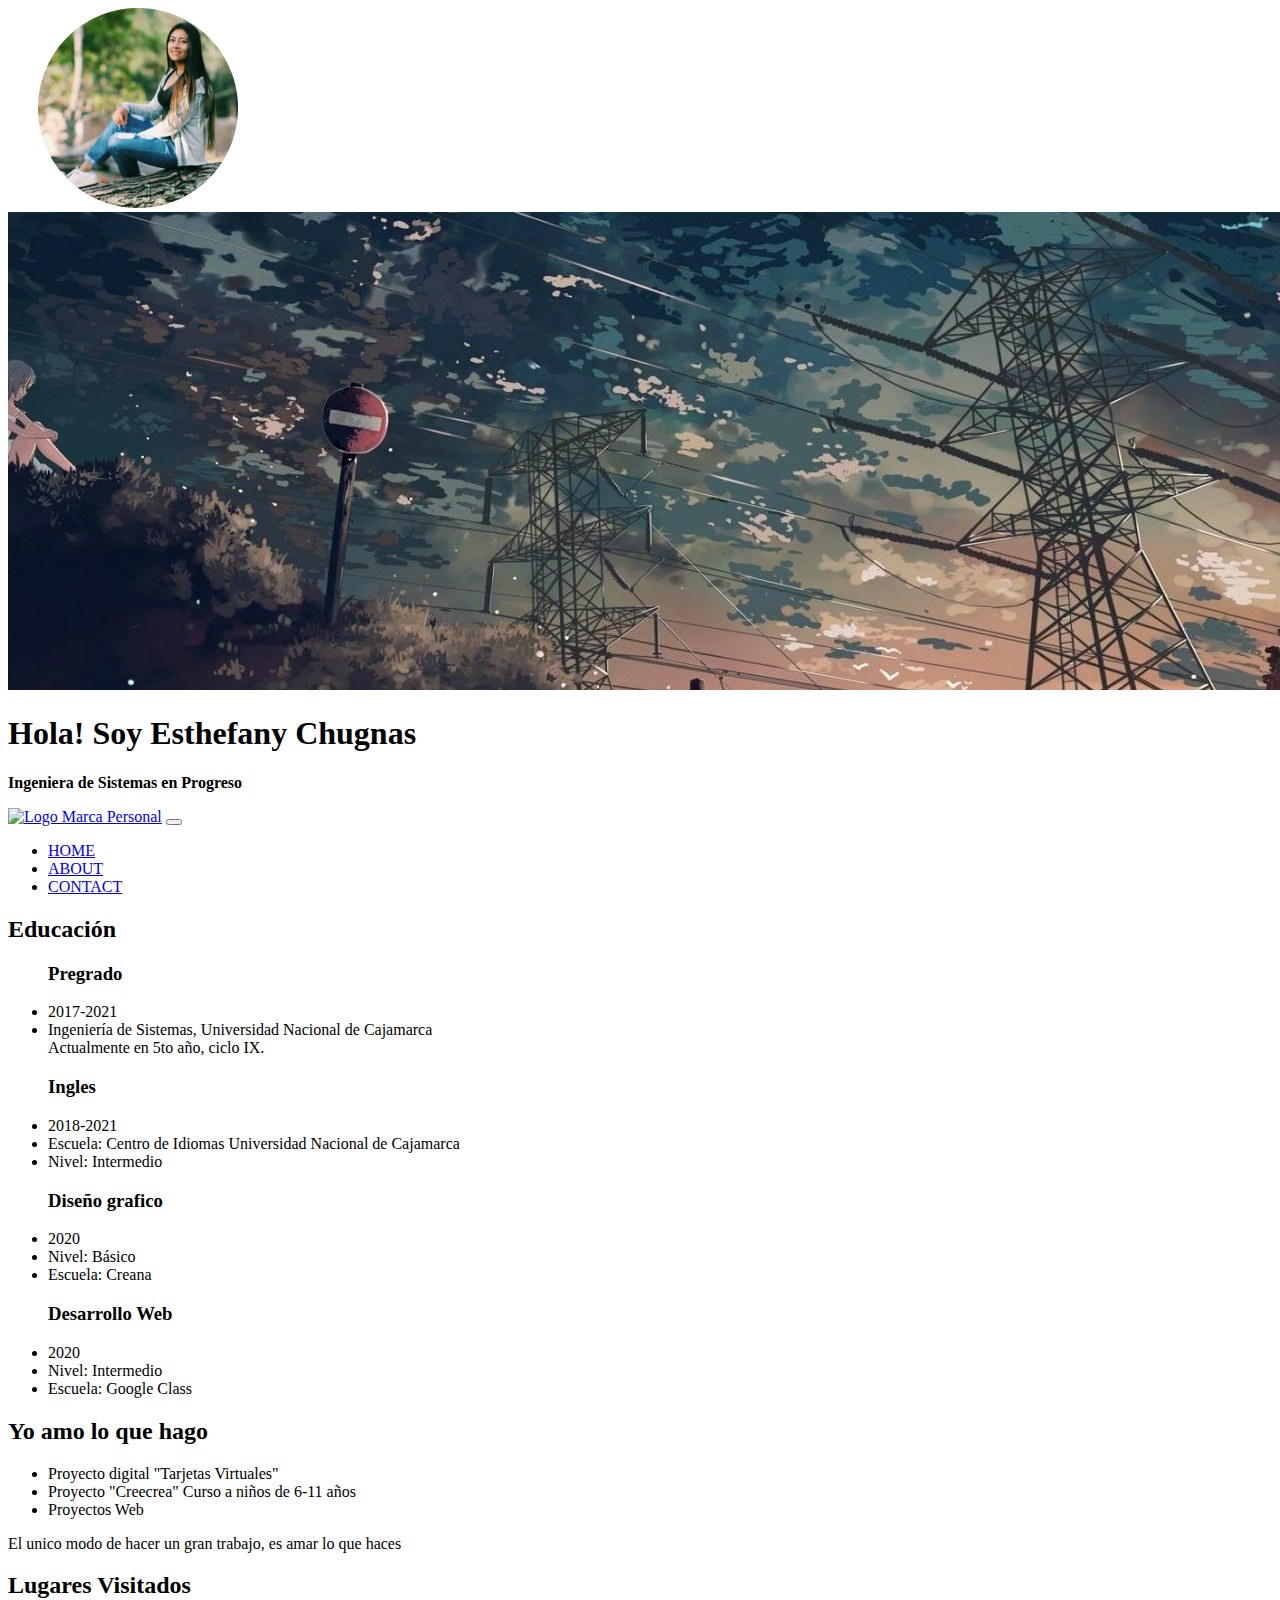
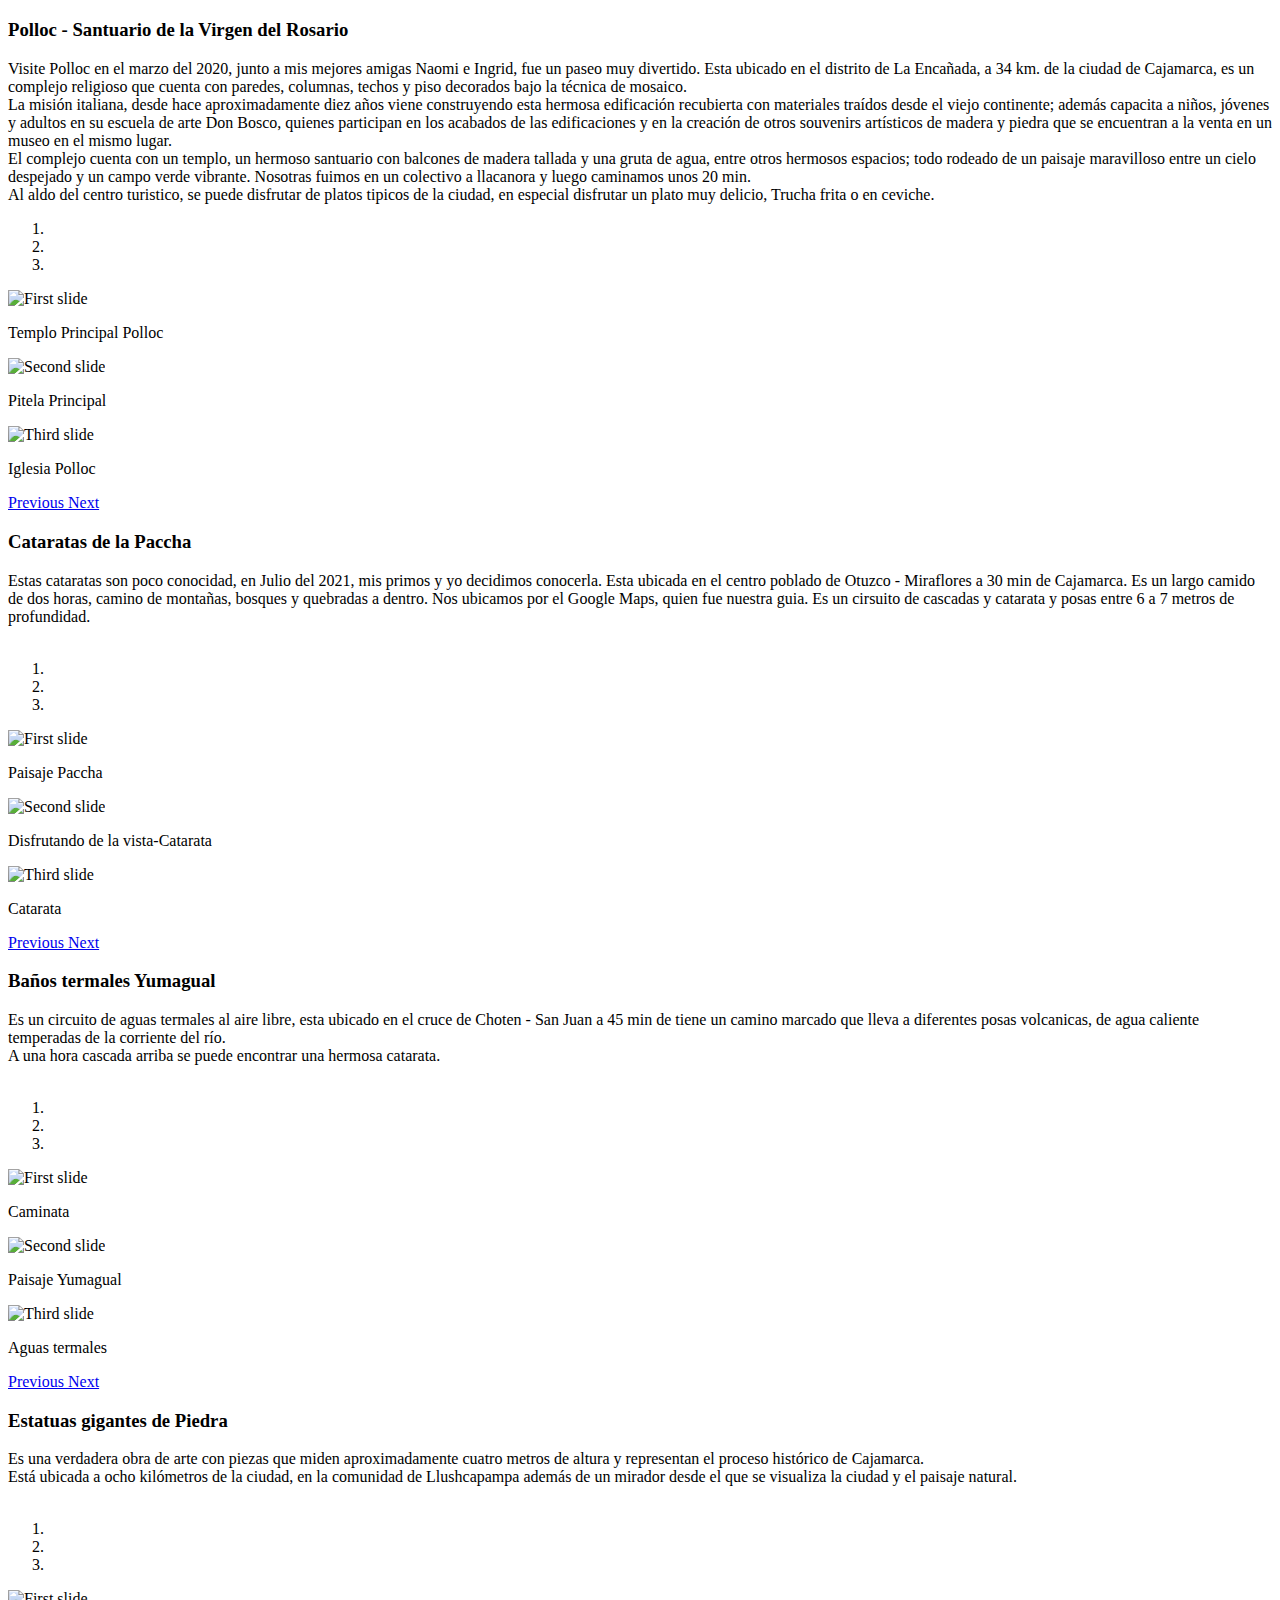
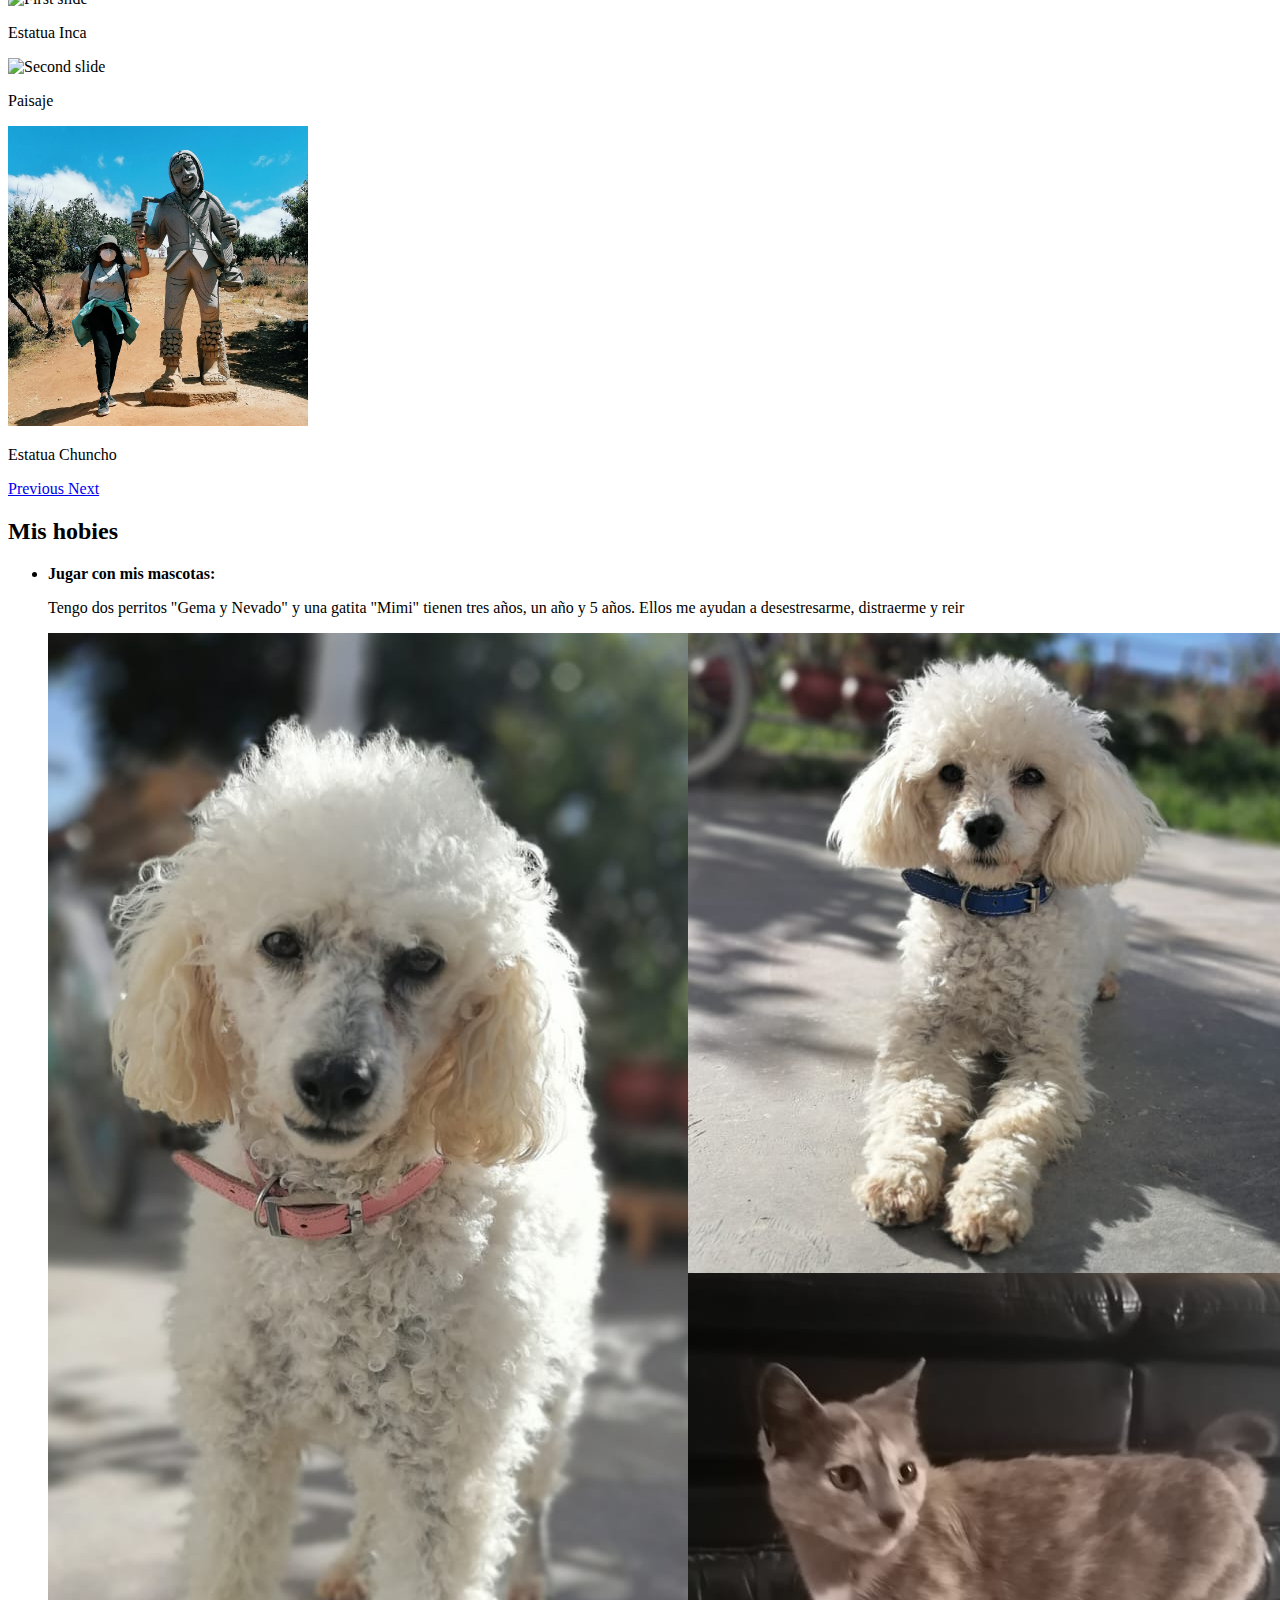
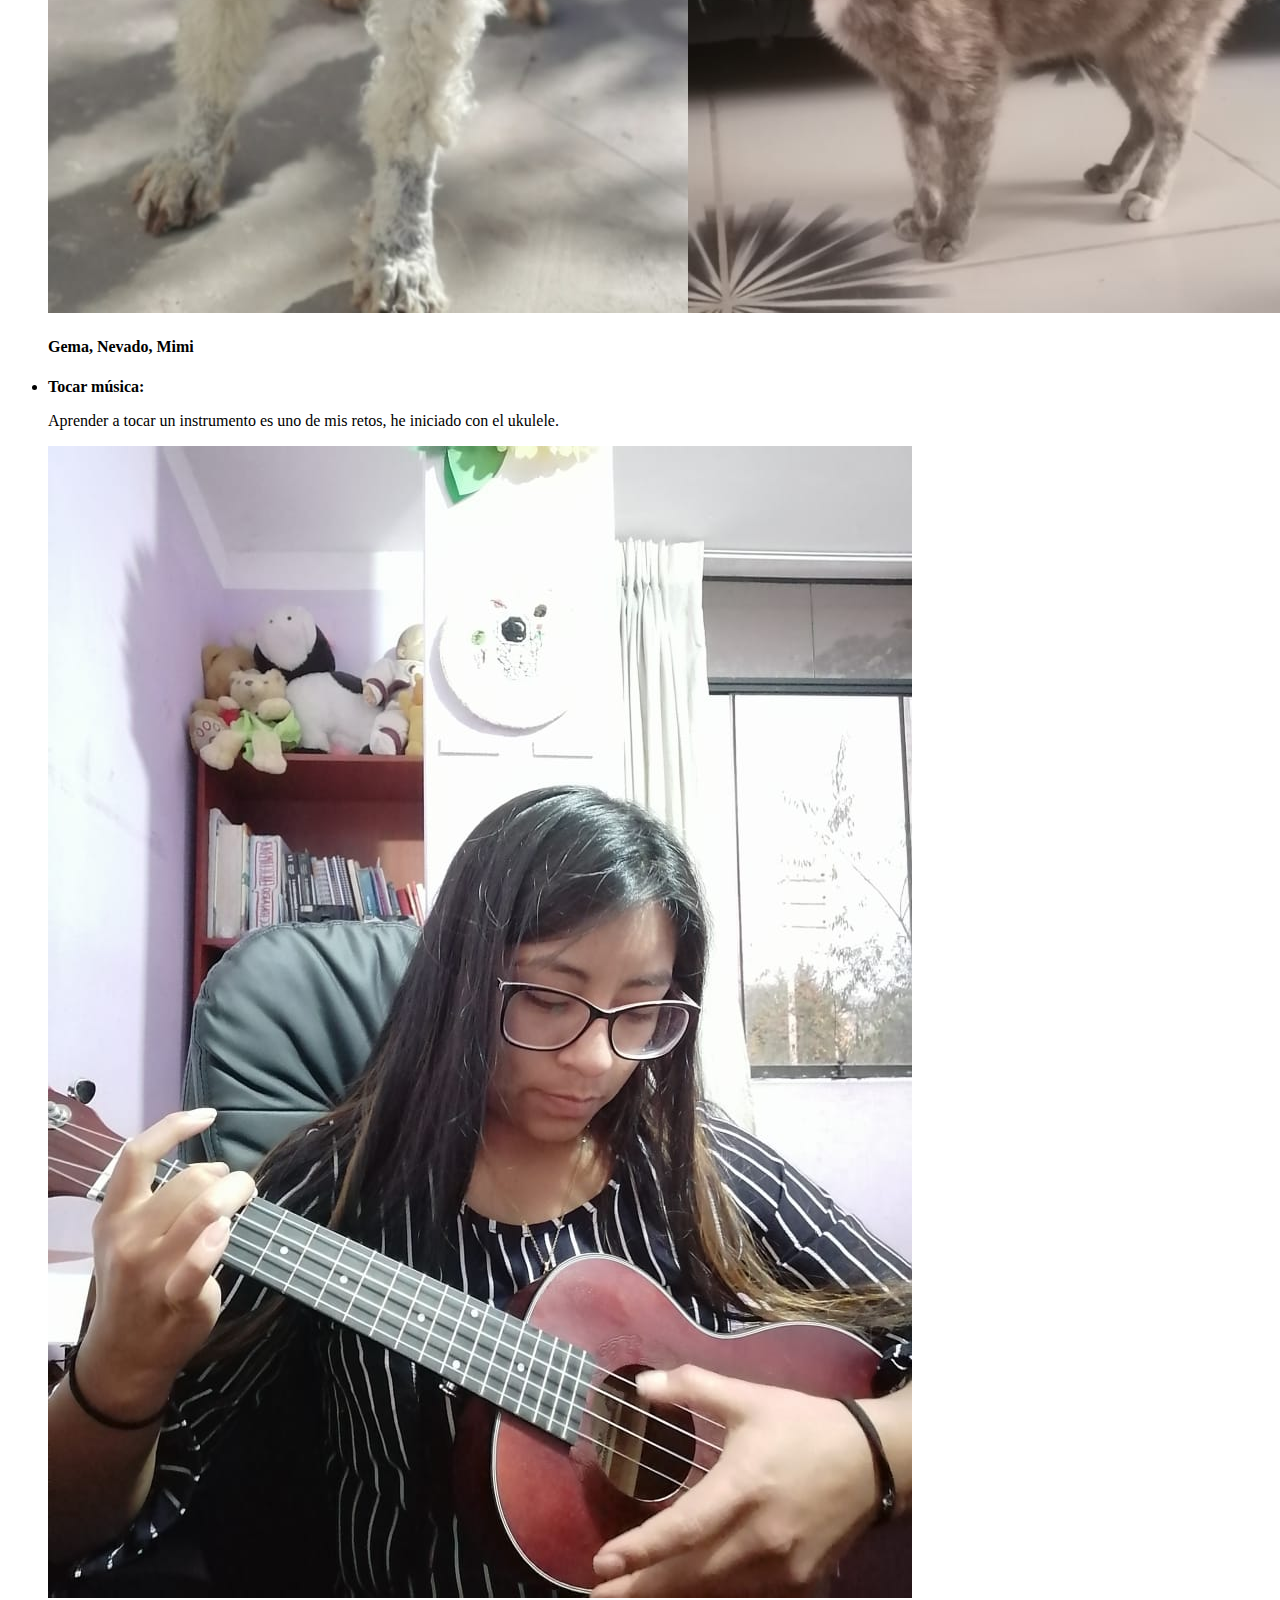
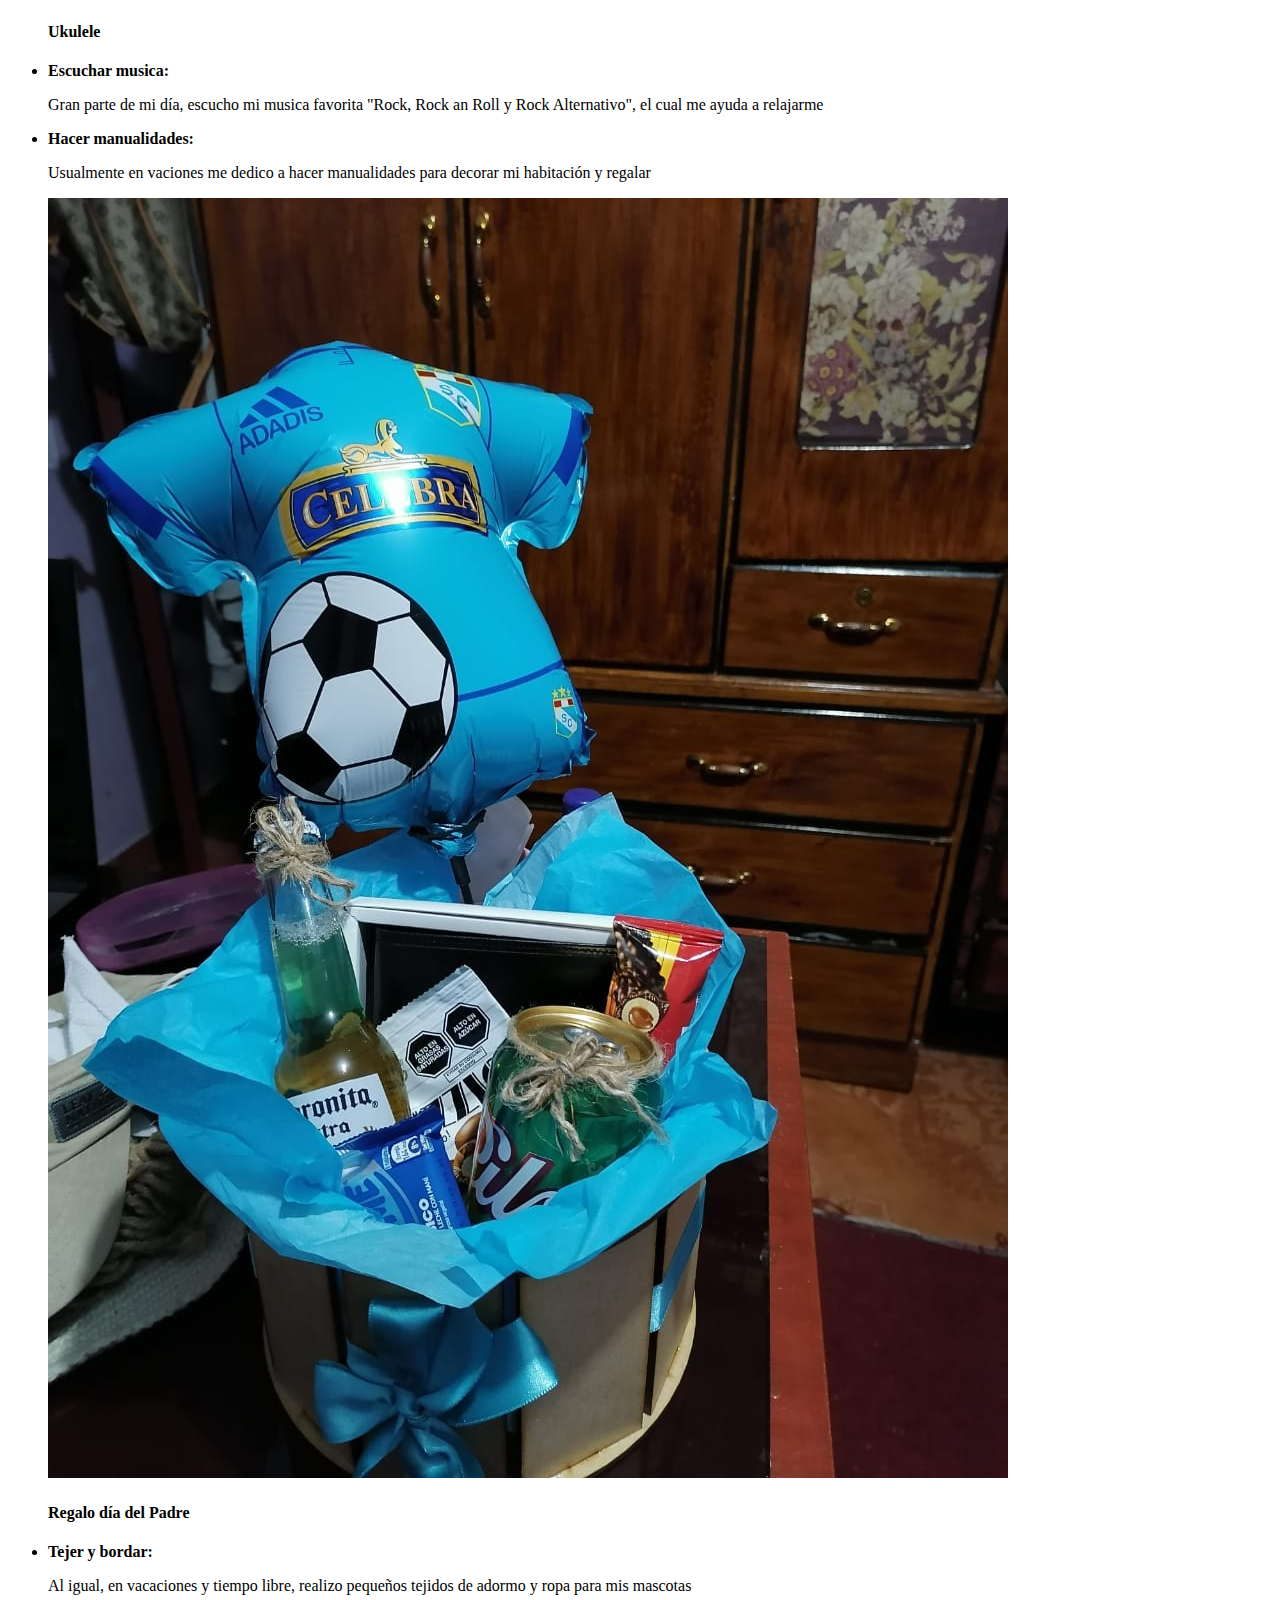
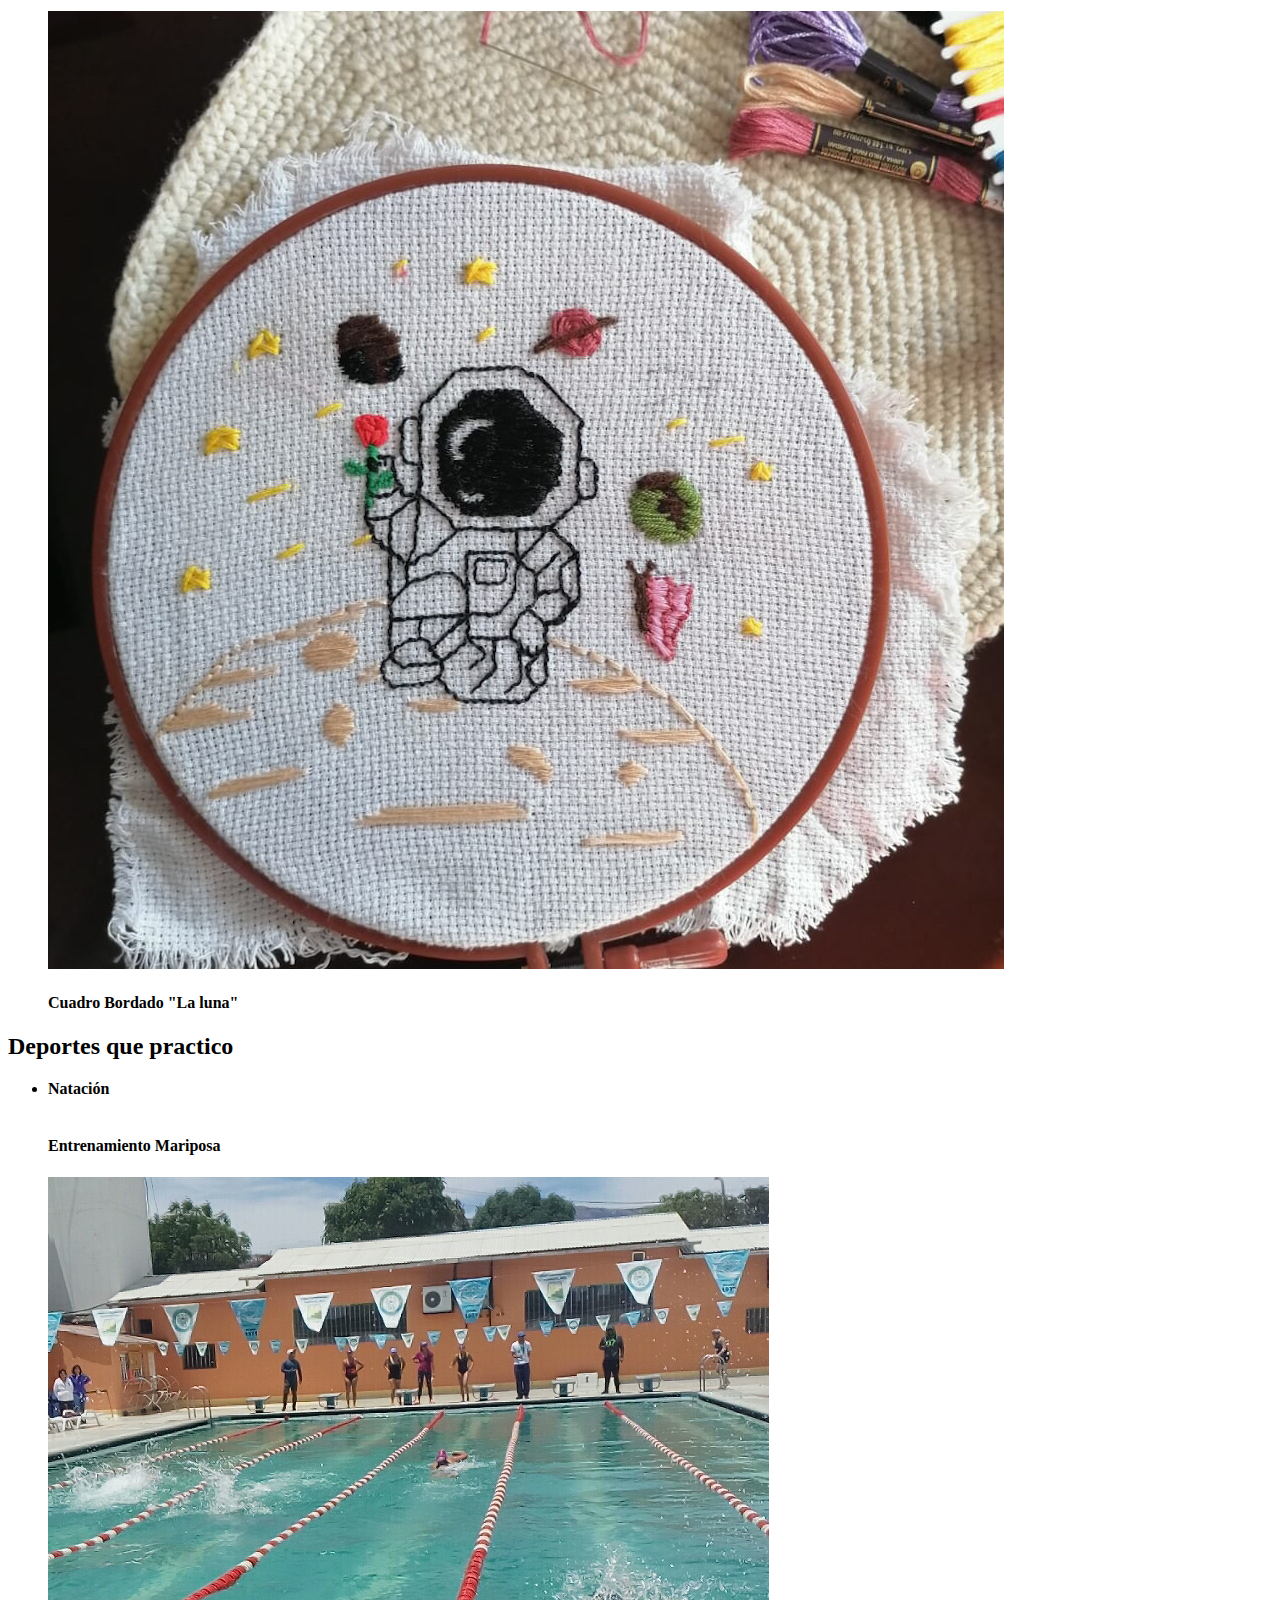
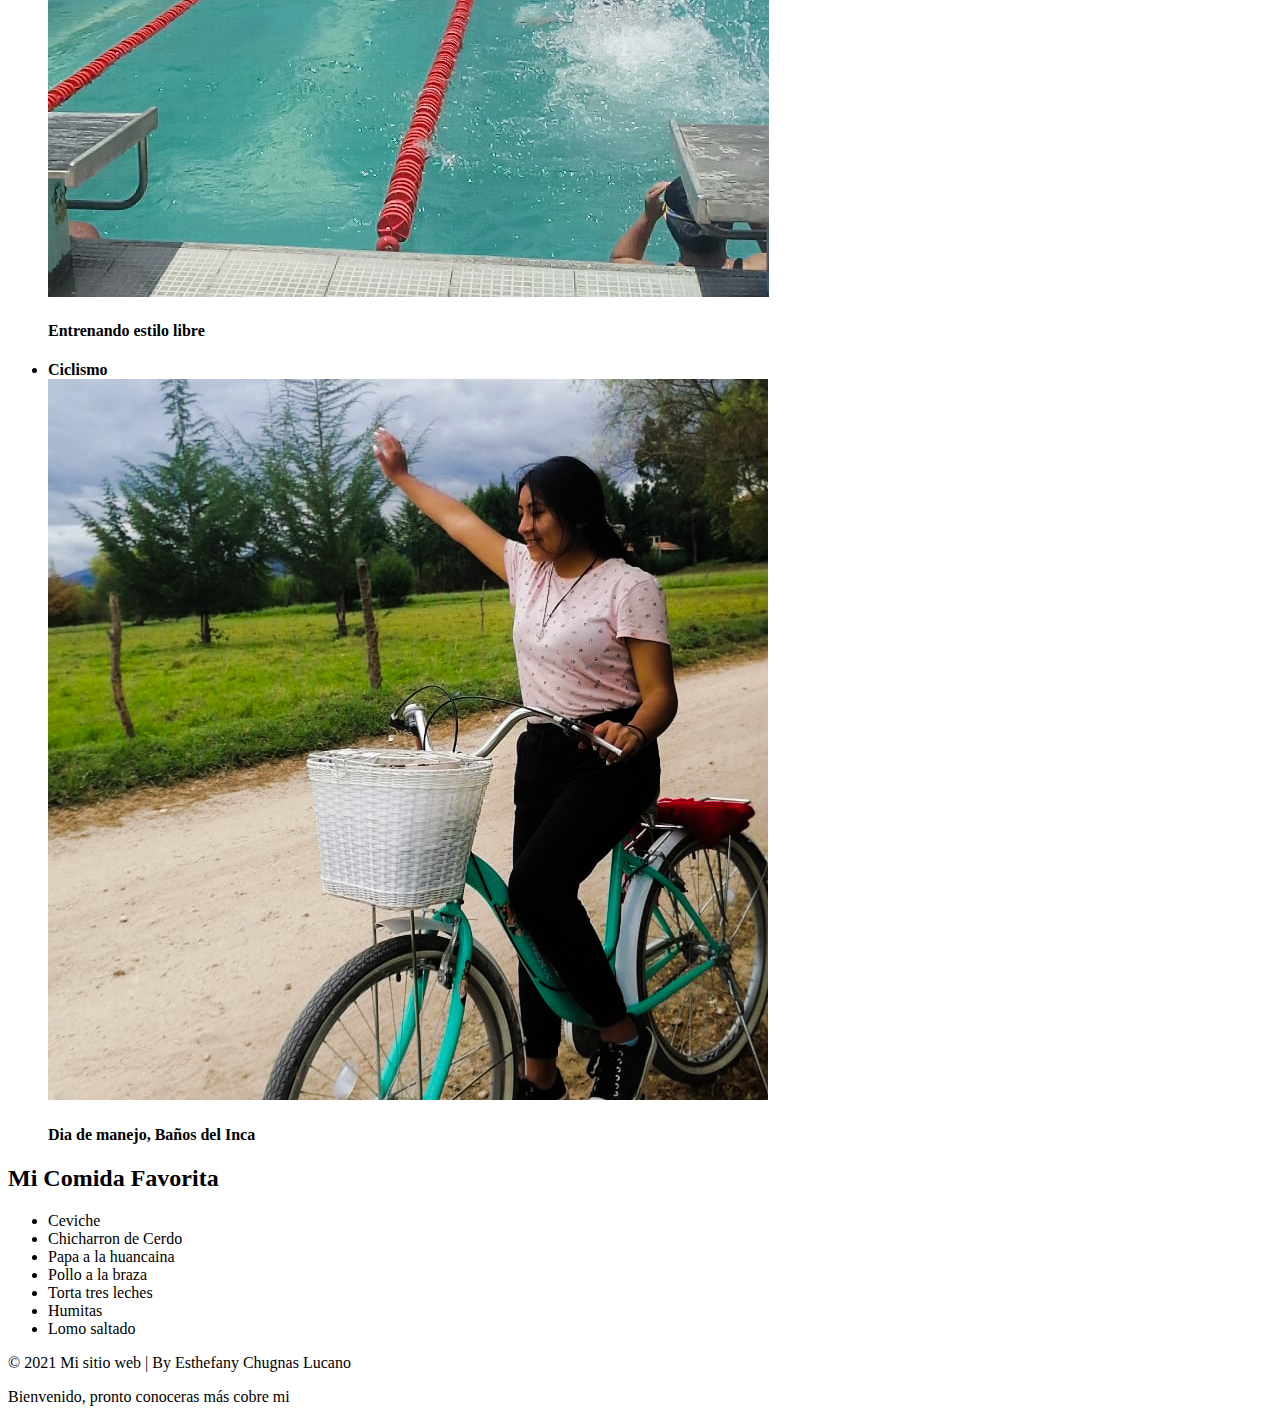
==== commit 08aafd6c: "Proyecto con Bootstrap" ====
--- a/About.html
+++ b/About.html
@@ -5,300 +5,403 @@
     <meta http-equiv="X-UA-Compatible" content="IE=edge">
     <meta name="viewport" content="width=device-width, initial-scale=1.0">
     <title>My Personal Webside</title>
-    <link rel="stylesheet" href="MyStyles/styles.css">
+    <link rel="stylesheet" href="https://cdn.jsdelivr.net/npm/bootstrap@4.6.0/dist/css/bootstrap.min.css" integrity="sha384-B0vP5xmATw1+K9KRQjQERJvTumQW0nPEzvF6L/Z6nronJ3oUOFUFpCjEUQouq2+l" crossorigin="anonymous">
+    <script src="https://kit.fontawesome.com/28b0acf733.js" crossorigin="anonymous"></script>
+    <link rel="stylesheet" href="myStyles/estilopersonal.css">
+    <link rel="preconnect" href="https://fonts.googleapis.com">
+    <link rel="preconnect" href="https://fonts.gstatic.com" crossorigin>
+    <link href="https://fonts.googleapis.com/css2?family=Indie+Flower&family=Pacifico&family=Satisfy&display=swap" rel="stylesheet">
 </head>
 <body>
-    <header id="cabecera" >
-        <img class="imgperfil" src="Imagenes/PortadaPhoto.png" alt="" width="250px" height="200px"> 
-        <img class="imgfondo" src="Imagenes/FondoBanner.jpg" alt="Imagen de fondo">
-        <div class="textHead">
-            <h1>Hola! Soy Esthefany Chugnas </h1>
-            <p><strong>Ingeniera de Sistemas</strong></p>
+    <div class="container-fluid">
+        <header id="cabecera" >
+            <img class="imgperfil" src="Imagenes/PortadaPhoto.png" alt="" width="250px" height="200px"> 
+            <img class="imgfondo" src="Imagenes/FondoBanner.jpg" alt="Imagen de fondo">
+            <div class="textHead">
+                <h1>Hola! Soy Esthefany Chugnas </h1>
+                <p><strong>Ingeniera de Sistemas en Progreso</strong></p>
+            </div>
+        </header>
+    </div>
+    <!-- Navegador-->
+    <nav class="navbar navbar-expand-sm navbar-light bg-light">
+        <div class="container-fluid">
+            <a class="navbar-brand" href="#"> 
+                <img src="imagenes/Meowfy.png" alt="Logo Marca Personal" width="80"></a>
+            <button class="navbar-toggler" type="button" data-toggle="collapse" data-target="#navbarSupportContent" aria-controls="navbarSupportContent" aria-expanded="false"
+                    aria-label="Toogle navigation">
+                <span class="navbar-toggler-icon"></span>
+            </button>
+            <div class="collapse navbar-collapse" id="navbarSupportContent">
+                <ul class="navbar-nav "> 
+                    <li class="nav-item"><a class="nav-link" href="index.html">HOME</a></li>
+                    <li class="nav-item active"><a class="nav-link" href="about.html">ABOUT</a></li>
+                    <li class="nav-item"><a class="nav-link" href="contact.html">CONTACT </a></li>
+                </ul>
+            </div>
+        </div> 
+    </nav>
+     <!-- Barra Social Fija-->
+    <div class="b-social">
+        <div class="btn-group-vertical" role="group">
+            <a href="https://www.linkedin.com/in/esthefany-trinidad-chugnas-lucano-096407118/" target="_blank" class="btn btn-outline-dark btn-md" role="button" aria-pressed="true"><i class="fab fa-linkedin"></i></a>
+            <a href="mailto:echugnasl17_1@unc.edu.pe" target="_blank" class="btn btn-outline-dark " role="button" aria-pressed="true"><i class="fas fa-envelope btn-md"></i></a>
+            <a href="" target="_blank" class="btn btn-outline-dark " role="button" aria-pressed="true"><i class="fab fa-github btn-md"></i></a>
+            <a href="https://www.facebook.com/esthefany.chugnas" target="_blank" class="btn btn-outline-dark btn-md" role="button" aria-pressed="true"><i class="fab fa-facebook " ></i></a>
+            <a href="https://www.instagram.com/thefa_cl1/?hl=es-la" target="_blank" class="btn btn-outline-dark btn-md" role="button" aria-pressed="true"><i class="fab fa-instagram w-10px" ></i></a>
+            <a href="https://www.pinterest.com/ThefaCL/_saved/" target="_blank" class="btn btn-outline-dark btn-md" role="button" aria-pressed="true"><i class="fab fa-pinterest-square"></i></a>
         </div>
-    </header>
-    <nav>
-        <ul>
-            <li><a href="Contact.html">CONTACT </a></li>
-            <li><a href="About.html">ABOUT</a></li>
-            <li><a href="index.html">HOME</a></li>
-        </ul>
-    </nav>
-    <section id="section-about">
-        <article id="about-art1">
-            <h2>Educación</h2>
-            <ul>
-                <h3>Pregrado</h3>
-                <li>2017-2021  </li>
-                <li> Ingeniería de Sistemas, Universidad Nacional de Cajamarca <br>
-                    Actualmente en 5to año, ciclo IX.
-                </li>
-            </ul>
-            <ul>
-                <h3>Ingles</h3>
-                <li>2018-2021 </li>
-                <li>Escuela: Centro de Idiomas Universidad Nacional de Cajamarca</li>
-                <li>Nivel: Intermedio</li>
-            </ul>
-            <ul>
-                <h3>Diseño grafico</h3>
-                <li>2020</li>
-                <li>Nivel: Básico</li>
-                <li>Escuela: Creana</li>
-            </ul>
-            <ul>
-                <h3>Desarrollo Web</h3>
-                <li>2020</li>
-                <li>Nivel: Intermedio</li>
-                <li>Escuela: Google Class</li>
-            </ul>
-            <h2>Yo amo lo que hago</h2>
-            <ul>
-                <li>Proyecto digital "Tarjetas Virtuales" </li>
-                <li>Proyecto "Creecrea" Curso a niños de 6-11 años</li>
-                <li>Proyectos Web</li>
-            </ul>
-            <p>El unico modo de hacer un gran trabajo, es amar lo que haces</p>
-        </article>
-        <article id="about-art2">
-            <h2>Lugares Visitados</h2>
-            <h3>Polloc - Santuario de la Virgen del Rosario </h3>
-            <p>Visite Polloc en el marzo del 2020, junto a mis mejores amigas Naomi e Ingrid, fue un paseo muy divertido.<br>
-                Esta ubicado en el distrito de La Encañada, a 34 km. de la ciudad de Cajamarca, es un complejo religioso que 
-            cuenta con paredes, columnas, techos y piso decorados bajo la técnica de mosaico. <br>
-            La misión italiana, desde hace aproximadamente diez años viene construyendo esta hermosa edificación recubierta con 
-            materiales traídos desde el viejo continente; además capacita a niños, jóvenes y adultos en su escuela
-            de arte Don Bosco, quienes participan en los acabados de las edificaciones y en la creación de otros 
-            souvenirs artísticos de madera y piedra que se encuentran a la venta en un museo en el mismo lugar. <br>
-            El complejo cuenta con un templo, un hermoso santuario con balcones de madera tallada y una gruta 
-            de agua, entre otros hermosos espacios; todo rodeado de un paisaje maravilloso entre un cielo despejado
-            y un campo verde vibrante.  <br>
-            Nosotras fuimos en un colectivo a llacanora y luego caminamos unos 20 min. <br>
-            Al aldo del centro turistico, se puede disfrutar de platos tipicos de la ciudad, en especial disfrutar un plato muy delicio, Trucha frita o en ceviche.<br>
-            <br>
-        </p>
-        <div class="Container-Img">
-                <div class="Caja-Img">
-                    <img src="Imagenes/Polloc1.jpg" alt="Aqui va Templo Principal Polloc" title="Templo Principal Polloc" class="Item-Img"> 
-                    <div class="Text-Img">
-                        <h4>Templo Principal Polloc</h4>
+    </div>
+      <!-- seccion-->
+    <div class="container-fluid first">
+        <div class="row">
+        <div id="contseccion" class="col-md-8" >
+            <article id="about-art1">
+                <h2>Educación</h2>
+                <ul><h3>Pregrado</h3>
+                    <li>2017-2021  </li>
+                    <li> Ingeniería de Sistemas, Universidad Nacional de Cajamarca <br>
+                         Actualmente en 5to año, ciclo IX.
+                    </li>
+                </ul>
+                <ul><h3>Ingles</h3>
+                    <li>2018-2021 </li>
+                    <li>Escuela: Centro de Idiomas Universidad Nacional de Cajamarca</li>
+                    <li>Nivel: Intermedio</li>
+                </ul>
+                <ul><h3>Diseño grafico</h3>
+                    <li>2020</li>
+                    <li>Nivel: Básico</li>
+                    <li>Escuela: Creana</li>
+                </ul>
+                <ul><h3>Desarrollo Web</h3>
+                    <li>2020</li>
+                    <li>Nivel: Intermedio</li>
+                    <li>Escuela: Google Class</li>
+                </ul>
+                <h2>Yo amo lo que hago</h2>
+                <ul>
+                    <li>Proyecto digital "Tarjetas Virtuales" </li>
+                    <li>Proyecto "Creecrea" Curso a niños de 6-11 años</li>
+                    <li>Proyectos Web</li>
+                </ul>
+                    <p>El unico modo de hacer un gran trabajo, es amar lo que haces</p>
+            </article>
+            <article id="about-art2" class="container-md">
+                <div class="row">
+                    <div class="col-lg-6">
+                        <h2>Lugares Visitados</h2>
+                        <h3>Polloc - Santuario de la Virgen del Rosario </h3>
+                        <p>Visite Polloc en el marzo del 2020, junto a mis mejores amigas Naomi e Ingrid, fue un paseo muy divertido.
+                            Esta ubicado en el distrito de La Encañada, a 34 km. de la ciudad de Cajamarca, es un complejo religioso que 
+                        cuenta con paredes, columnas, techos y piso decorados bajo la técnica de mosaico. <br>
+                        La misión italiana, desde hace aproximadamente diez años viene construyendo esta hermosa edificación recubierta con 
+                        materiales traídos desde el viejo continente; además capacita a niños, jóvenes y adultos en su escuela
+                        de arte Don Bosco, quienes participan en los acabados de las edificaciones y en la creación de otros 
+                        souvenirs artísticos de madera y piedra que se encuentran a la venta en un museo en el mismo lugar. <br>
+                        El complejo cuenta con un templo, un hermoso santuario con balcones de madera tallada y una gruta 
+                        de agua, entre otros hermosos espacios; todo rodeado de un paisaje maravilloso entre un cielo despejado
+                        y un campo verde vibrante. Nosotras fuimos en un colectivo a llacanora y luego caminamos unos 20 min. <br>
+                        Al aldo del centro turistico, se puede disfrutar de platos tipicos de la ciudad, en especial disfrutar un 
+                        plato muy delicio, Trucha frita o en ceviche.
+                        <br>
+                        </p>   
+                    </div>
+                    <div class="col-lg-6">
+                        <div id="carouselExampleIndicators" class="carousel slide" data-ride="carousel">
+                            <ol class="carousel-indicators">
+                                <li data-target="#carouselExampleIndicators" data-slide-to="0" class="active"></li>
+                                <li data-target="#carouselExampleIndicators" data-slide-to="1"></li>
+                                <li data-target="#carouselExampleIndicators" data-slide-to="2"></li>
+                            </ol>
+                            <div class="carousel-inner">
+                                <div  class="carousel-item active">
+                                    <img class="d-block w-90" src="imagenes/Polloc1.jpg" alt="First slide" width="300px" height="300px">
+                                    <div class="carousel-caption d-none d-md-block"> <p>Templo Principal Polloc</p></div>
+                                </div>
+                                <div class="carousel-item">
+                                    <img class="d-block w-90" src="imagenes/Polloc2.jpg" alt="Second slide" width="300px" height="300px">
+                                    <div class="carousel-caption d-none d-md-block"> <p>Pitela Principal</p></div>
+                                </div>
+                                <div class="carousel-item">
+                                    <img class="d-block w-90" src="imagenes/Polloc3.jpg" alt="Third slide" width="300px" height="300px">
+                                    <div class="carousel-caption d-none d-md-block"> <p>Iglesia Polloc</p></div>
+                                </div>
+                            </div>
+                            <a class="carousel-control-prev" href="#carouselExampleIndicators" role="button" data-slide="prev">
+                                <span class="carousel-control-prev-icon" aria-hidden="true"></span>
+                                <span class="sr-only">Previous</span>
+                            </a>
+                            <a class="carousel-control-next" href="#carouselExampleIndicators" role="button" data-slide="next">
+                                <span class="carousel-control-next-icon" aria-hidden="true"></span>
+                                <span class="sr-only">Next</span>
+                            </a>
+                        </div>
                     </div>
                 </div>
-                <div class="Caja-Img">
-                    <img src="Imagenes/Polloc2.jpg" alt="Aqui va Pitela Principal" title="Pitela Principal" class="Item-Img"> 
-                    <div class="Text-Img">
-                        <h4>Pitela Principalc</h4>
+            </article>
+
+                <div class="clearfix">  </div>  
+
+            <article id="about-art2" class="container-md">
+                <div class="row">
+                    <div class="col-lg-6">
+                        <h3>Cataratas de la Paccha</h3>
+                        <p>Estas cataratas son poco conocidad, en Julio del 2021, mis primos y yo decidimos conocerla. Esta ubicada en el centro poblado de Otuzco - Miraflores 
+                            a 30 min de Cajamarca. Es un largo camido de dos horas, camino de montañas, bosques y quebradas a dentro. Nos ubicamos por el Google Maps, quien fue 
+                            nuestra guia. Es un cirsuito de cascadas y catarata y posas entre 6 a 7 metros de profundidad. <br>
+                            <br>
+                        </p>
+                    </div>
+                    <div class="col-lg-6">
+                        <div id="carouselExampleIndicators" class="carousel slide" data-ride="carousel">
+                            <ol class="carousel-indicators">
+                                <li data-target="#carouselExampleIndicators" data-slide-to="0" class="active"></li>
+                                <li data-target="#carouselExampleIndicators" data-slide-to="1"></li>
+                                <li data-target="#carouselExampleIndicators" data-slide-to="2"></li>
+                            </ol>
+                                 <!-- imagen falta agregar
+                            <div class="Caja-Img">
+                                <img src="Imagenes/Yumagual04.jpeg" alt="" title="" class="Item-Img"> 
+                                <div class="Text-Img">
+                                    <h4>Paisaje Montaña</h4>
+                                </div>
+                            <div class="Caja-Img">
+                                <img src="Imagenes/Paccha04.jpeg" alt="" title="" class="Item-Img"> 
+                                <div class="Text-Img">
+                                    <h4>Disfrutando de la vista-Catarata</h4>
+                                </div>
+                            </div>
+                            <div class="Caja-Img">
+                                <img src="Imagenes/Paccha05.jpeg" alt="" title="" class="Item-Img"> 
+                                <div class="Text-Img">
+                                    <h4>Catarata</h4>
+                                </div>
+                            </div>-->
+                            <div class="carousel-inner">
+                                <div  class="carousel-item active">
+                                    <img class="d-block w-90" src="imagenes/Paccha01.jpeg" alt="First slide" width="300px" height="300px">
+                                    <div class="carousel-caption d-none d-md-block"> <p>Paisaje Paccha</p></div>
+                                </div>
+                                <div class="carousel-item">
+                                    <img class="d-block w-90" src="imagenes/Paccha04.jpeg" alt="Second slide" width="300px" height="300px">
+                                    <div class="carousel-caption d-none d-md-block"> <p>Disfrutando de la vista-Catarata</p></div>
+                                </div>
+                                <div class="carousel-item">
+                                    <img class="d-block w-90" src="imagenes/Paccha05.jpeg" alt="Third slide" width="300px" height="300px">
+                                    <div class="carousel-caption d-none d-md-block"> <p>Catarata</p></div>
+                                </div>
+                            </div>
+                            <a class="carousel-control-prev" href="#carouselExampleIndicators" role="button" data-slide="prev">
+                                <span class="carousel-control-prev-icon" aria-hidden="true"></span>
+                                <span class="sr-only">Previous</span>
+                            </a>
+                            <a class="carousel-control-next" href="#carouselExampleIndicators" role="button" data-slide="next">
+                                <span class="carousel-control-next-icon" aria-hidden="true"></span>
+                                <span class="sr-only">Next</span>
+                            </a>
+                        </div>
                     </div>
                 </div>
-                <div class="Caja-Img">
-                    <img src="Imagenes/Polloc3.jpg" alt="Aqui va Iglesia Polloc" title="Iglesia Polloc" class="Item-Img">                       
-                    <div class="Text-Img">
-                        <h4>Iglesia Polloc</h4>
+            </article>
+
+                <div class="clearfix">  </div>
+
+            <article id="about-art2" class="container-md">
+                <div class="row">
+                    <div class="col-lg-6">
+                        <h3>Baños termales Yumagual</h3>
+                        <p>Es un circuito de aguas termales al aire libre, esta ubicado en el cruce de Choten - San Juan a 45 min de
+                            tiene un camino marcado que lleva a diferentes posas volcanicas, de agua caliente temperadas de la corriente del río. <br>
+                            A una hora cascada arriba se puede encontrar una hermosa catarata. <br><br>
+                        </p>
+                    </div>
+                    <div class="col-lg-6">
+                        <div id="carouselExampleIndicators" class="carousel slide" data-ride="carousel">
+                            <ol class="carousel-indicators">
+                                <li data-target="#carouselExampleIndicators" data-slide-to="0" class="active"></li>
+                                <li data-target="#carouselExampleIndicators" data-slide-to="1"></li>
+                                <li data-target="#carouselExampleIndicators" data-slide-to="2"></li>
+                            </ol>
+                                 <!-- imagen falta agregar
+                            <div class="Caja-Img">
+                                <img src="Imagenes/Yumagual04.jpeg" alt="" title="" class="Item-Img"> 
+                                <div class="Text-Img">
+                                    <h4>Paisaje Montaña</h4>
+                                </div>-->
+                            <div class="carousel-inner">
+                                <div  class="carousel-item active">
+                                    <img class="d-block w-90" src="imagenes/Yumagual01.jpeg" alt="First slide" width="300px" height="300px">
+                                    <div class="carousel-caption d-none d-md-block"> <p>Caminata</p></div>
+                                </div>
+                                <div class="carousel-item">
+                                    <img class="d-block w-90" src="imagenes/Yumagual02.jpeg" alt="Second slide" width="300px" height="300px">
+                                    <div class="carousel-caption d-none d-md-block"> <p>Paisaje Yumagual</p></div>
+                                </div>
+                                <div class="carousel-item">
+                                    <img class="d-block w-90" src="imagenes/Yumagual03.jpeg" alt="Third slide" width="300px" height="300px">
+                                    <div class="carousel-caption d-none d-md-block"> <p>Aguas termales</p></div>
+                                </div>
+                            </div>
+                            <a class="carousel-control-prev" href="#carouselExampleIndicators" role="button" data-slide="prev">
+                                <span class="carousel-control-prev-icon" aria-hidden="true"></span>
+                                <span class="sr-only">Previous</span>
+                            </a>
+                            <a class="carousel-control-next" href="#carouselExampleIndicators" role="button" data-slide="next">
+                                <span class="carousel-control-next-icon" aria-hidden="true"></span>
+                                <span class="sr-only">Next</span>
+                            </a>
+                        </div>
                     </div>
                 </div>
-                <div class="Caja-Img">
-                    <img src="Imagenes/Polloc4.jpg" alt="Aqui va Cuadro Jesús 3D" title="Cuadro Jesús 3D" class="Item-Img"> 
-                    <div class="Text-Img">
-                        <h4>Cuadro Jesús 3D</h4>
+            </article>
+
+                    <div class="clearfix">  </div>  
+            <article id="about-art2" class="container-md">
+                <div class="row">
+                    <div class="col-lg-6">
+                        <h3>Estatuas gigantes de Piedra</h3>
+                        <p>Es una verdadera obra de arte con piezas que miden aproximadamente cuatro metros de altura y representan el proceso histórico de Cajamarca. <br>
+                            Está ubicada a ocho kilómetros de la ciudad, en la comunidad de Llushcapampa además de un mirador desde el que se visualiza la ciudad y el paisaje natural. <br>
+                            <br>
+                        </p>
+                    </div>
+                    <div class="col-lg-6">
+                        <div id="carouselExampleIndicators" class="carousel slide" data-ride="carousel">
+                            <ol class="carousel-indicators">
+                                <li data-target="#carouselExampleIndicators" data-slide-to="0" class="active"></li>
+                                <li data-target="#carouselExampleIndicators" data-slide-to="1"></li>
+                                <li data-target="#carouselExampleIndicators" data-slide-to="2"></li>
+                            </ol>
+                            <div class="carousel-inner">
+                                <div  class="carousel-item active">
+                                    <img class="d-block w-90" src="imagenes/Estatuas01.jpeg" alt="First slide" width="300px" height="300px">
+                                    <div class="carousel-caption d-none d-md-block"> <p>Estatua Inca</p></div>
+                                </div>
+                                <div class="carousel-item">
+                                    <img class="d-block w-90" src="imagenes/Estatuas02.jpeg" alt="Second slide" width="300px" height="300px">
+                                    <div class="carousel-caption d-none d-md-block"> <p>Paisaje</p></div>
+                                </div>
+                                <div class="carousel-item">
+                                    <img class="d-block w-90" src="Imagenes/Estatuas03.jpeg" alt="Third slide" width="300px" height="300px">
+                                    <div class="carousel-caption d-none d-md-block"> <p>Estatua Chuncho</p></div>
+                                </div>
+                            </div>
+                            <a class="carousel-control-prev" href="imagenes/Paccha04.jpeg" role="button" data-slide="prev">
+                                <span class="carousel-control-prev-icon" aria-hidden="true"></span>
+                                <span class="sr-only">Previous</span>
+                            </a>
+                            <a class="carousel-control-next" href="#carouselExampleIndicators" role="button" data-slide="next">
+                                <span class="carousel-control-next-icon" aria-hidden="true"></span>
+                                <span class="sr-only">Next</span>
+                            </a>
+                        </div>
                     </div>
                 </div>
-                <div class="Caja-Img">
-                    <img src="Imagenes/Polloc5.jpg" alt="Aqui va Paredes de mosaicos y mis amigas" title="Paredes de mosaicos y mis amigas" class="Item-Img">
-                    <div class="Text-Img">
-                        <h4>Paredes de mosaicos y mis amigas</h4>
-                    </div>
-                </div>  
+            </article> 
         </div>
-        <h3>Cataratas de la Paccha</h3>
-        <p>Estas cataratas son poco conocidad, en Julio del 2021, mis primos y yo decidimos conocerla. Esta ubicada en el centro poblado de Otuzco - Miraflores 
-            a 30 min de Cajamarca. Es un largo camido de dos horas, camino de montañas, bosques y quebradas a dentro. Nos ubicamos por el Google Maps, quien fue 
-            nuestra guia. Es un cirsuito de cascadas y catarata y posas entre 6 a 7 metros de profundidad. <br>
-            <br>
-        </p>
-        <div class="Container-Img">
-            <div class="Caja-Img">
-                <img src="Imagenes/Paccha01.jpeg" alt="" title="" class="Item-Img"> 
-                <div class="Text-Img">
-                    <h4>Paisaje Paccha</h4>
-                </div>
-            </div>
-            <div class="Caja-Img">
-                <img src="Imagenes/Paccha02.jpeg" alt="" title="" class="Item-Img"> 
-                <div class="Text-Img">
-                    <h4>Paisaje "Cielo Cajmarcaquino"</h4>
-                </div>
-            </div>
-            <div class="Caja-Img">
-                <img src="Imagenes/Paccha03.jpeg" alt="" title="" class="Item-Img"> 
-                <div class="Text-Img">
-                    <h4>Caminata</h4>
-                </div>
-            </div>
-            <div class="Caja-Img">
-                <img src="Imagenes/Paccha04.jpeg" alt="" title="" class="Item-Img"> 
-                <div class="Text-Img">
-                    <h4>disfrutando de la vista-Catarata</h4>
-                </div>
-            </div>
-            <div class="Caja-Img">
-                <img src="Imagenes/Paccha05.jpeg" alt="" title="" class="Item-Img"> 
-                <div class="Text-Img">
-                    <h4>Catarata</h4>
-                </div>
-            </div>
+        <div id="contAside" class="col-md-4">
+            <article id="aside-artic1">
+                <h2>Mis hobies</h2>
+                <ul>
+                    <li><strong>Jugar con mis mascotas:</strong></li>
+                    <p>Tengo dos perritos "Gema y Nevado" y una gatita "Mimi" tienen tres años, un año y 5 años. Ellos me ayudan a desestresarme, distraerme y reir </p>
+                    <div class="Container-Img2">
+                        <div class="Caja-Img">
+                            <img src="Imagenes/Mascotas.jpeg" alt="" title="" class="Item-Img"> 
+                            <div class="Text-Img">
+                                <h4>Gema, Nevado, Mimi</h4>
+                            </div>
+                        </div>
+                    </div>
+    
+                    <li><strong>Tocar música:</strong></li>
+                    <p>Aprender a tocar un instrumento es uno de mis retos, he iniciado con el ukulele. </p>
+                    <div class="Container-Img2">
+                        <div class="Caja-Img">
+                            <img src="Imagenes/Musica.jpeg" alt="" title="" class="Item-Img"> 
+                            <div class="Text-Img">
+                                <h4>Ukulele</h4>
+                            </div>
+                        </div>
+                    </div>
+                    <li><strong>Escuchar musica:</strong></li>
+                    <p>Gran parte de mi día, escucho mi musica favorita "Rock, Rock an Roll y Rock Alternativo", el cual me ayuda a relajarme</p>
+                    <li><strong>Hacer manualidades:</strong></li>
+                    <p>Usualmente en vaciones me dedico a hacer manualidades para decorar mi habitación y regalar</p>
+                    <div class="Container-Img2">
+                        <div class="Caja-Img">
+                            <img src="Imagenes/RegaloPapa.jpeg" alt="" title="" class="Item-Img"> 
+                            <div class="Text-Img">
+                                <h4>Regalo día del Padre</h4>
+                            </div>
+                        </div>
+                    </div>
+                    <li> <strong>Tejer y bordar:</strong></li>
+                    <p>Al igual, en vacaciones y tiempo libre, realizo pequeños tejidos de adormo y ropa para mis mascotas</p>
+                    <div class="Container-Img2">
+                        <div class="Caja-Img">
+                            <img src="Imagenes/Bordado.jpg" alt="" title="" class="Item-Img"> 
+                            <div class="Text-Img">
+                                <h4>Cuadro Bordado "La luna"</h4>
+                            </div>
+                        </div>
+                    </div>
+                </ul>
+            </article>
+            <article id="aside-artic2">
+                <h2>Deportes que practico</h2>
+                <ul>
+                    <li> <strong>Natación</strong> </li>
+                    <div class="Container-Img3">
+                        <div class="Caja-Img">
+                            <img src="Imagenes/Natacion1.jpg" alt="" title="" class="Item-Img"> 
+                            <div class="Text-Img">
+                                <h4>Entrenamiento Mariposa</h4>
+                            </div>
+                        </div>
+                        <div class="Caja-Img">
+                            <img src="Imagenes/Natacion2.jpg" alt="" title="" class="Item-Img"> 
+                            <div class="Text-Img">
+                                <h4>Entrenando estilo libre</h4>
+                            </div>
+                        </div>
+                    </div>
+                    <li><strong>Ciclismo</strong></li>
+                    <div class="Container-Img3">
+                        <div class="Caja-Img">
+                            <img src="Imagenes/Ciclismo1.jpg" alt="" title="" class="Item-Img"> 
+                            <div class="Text-Img">
+                                <h4>Dia de manejo, Baños del Inca</h4>
+                            </div>
+                        </div>
+                    </div>
+                </ul>
+            </article>
+            <article id="aside-artic3">
+                <h2>Mi Comida Favorita</h2>
+                <ul> 
+                    <li>Ceviche</li>
+                    <li>Chicharron de Cerdo</li>
+                    <li>Papa a la huancaina</li>
+                    <li>Pollo a la braza</li>
+                    <li>Torta tres leches</li>
+                    <li>Humitas</li>
+                    <li>Lomo saltado</li>
+                </ul>
+            </article> 
         </div>
-        <h3>Baños termales Yumagual</h3>
-        <p>Es un circuito de aguas termales al aire libre, esta ubicado en el cruce de Choten - San Juan a 45 min de
-            tiene un camino marcado que lleva a diferentes posas volcanicas, de agua caliente temperadas de la corriente del río. <br>
-            A una hora cascada arriba se puede encontrar una hermosa catarata. <br>
-            <br>
-        <div class="Container-Img">
-            <div class="Caja-Img">
-                <img src="Imagenes/Yumagual01.jpeg" alt="" title="" class="Item-Img"> 
-                <div class="Text-Img">
-                    <h4>Caminata</h4>
-                </div>
-            </div>
-            <div class="Caja-Img">
-                <img src="Imagenes/Yumagual02.jpeg" alt="" title="" class="Item-Img"> 
-                <div class="Text-Img">
-                    <h4>Paisaje Yumagual</h4>
-                </div>
-            </div>
-            <div class="Caja-Img">
-                <img src="Imagenes/Yumagual03.jpeg" alt="" title="" class="Item-Img"> 
-                <div class="Text-Img">
-                    <h4>Aguas termales</h4>
-                </div>
-            </div>
-            <div class="Caja-Img">
-                <img src="Imagenes/Yumagual04.jpeg" alt="" title="" class="Item-Img"> 
-                <div class="Text-Img">
-                    <h4>Paisaje Montaña</h4>
-                </div>
-            </div>
-        </div>
-        <h3>Estatuas gigantes de Piedra</h3>
-        <p>Es una verdadera obra de arte con piezas que miden aproximadamente cuatro metros de altura y representan el proceso histórico de Cajamarca. <br>
-            Está ubicada a ocho kilómetros de la ciudad, en la comunidad de Llushcapampa además de un mirador desde el que se visualiza la ciudad y el paisaje natural. <br>
-            <br>
-        </p>
-        <div class="Container-Img">
-            <div class="Caja-Img">
-                <img src="Imagenes/Estatuas01.jpeg" alt="" title="" class="Item-Img"> 
-                <div class="Text-Img">
-                    <h4>Estatua Inca</h4>
-                </div>
-            </div>
-            <div class="Caja-Img">
-                <img src="Imagenes/Estatuas02.jpeg" alt="" title="" class="Item-Img"> 
-                <div class="Text-Img">
-                    <h4>Paisaje</h4>
-                </div>
-            </div>
-            <div class="Caja-Img">
-                <img src="Imagenes/Estatuas03.jpeg" alt="" title="" class="Item-Img"> 
-                <div class="Text-Img">
-                    <h4>Estatua Chuncho</h4>
-                </div>
-            </div>
-        </div>
-        </article>
-    </section>
-    <aside id="aside-about">
-        <article id="aside-artic1">
-            <h2>Mis hobies</h2>
-            <ul>
-                <li><strong>Jugar con mis mascotas:</strong></li>
-                <p>Tengo dos perritos "Gema y Nevado" y una gatita "Mimi" tienen tres años, un año y 5 años. Ellos me ayudan a desestresarme, distraerme y reir </p>
-                <div class="Container-Img2">
-                    <div class="Caja-Img">
-                        <img src="Imagenes/Mascotas.jpeg" alt="" title="" class="Item-Img"> 
-                        <div class="Text-Img">
-                            <h4>Gema, Nevado, Mimi</h4>
-                        </div>
-                    </div>
-                </div>
-
-                <li><strong>Tocar música:</strong></li>
-                <p>Aprender a tocar un instrumento es uno de mis retos, he iniciado con el ukulele. </p>
-                <div class="Container-Img2">
-                    <div class="Caja-Img">
-                        <img src="Imagenes/Musica.jpeg" alt="" title="" class="Item-Img"> 
-                        <div class="Text-Img">
-                            <h4>Ukulele</h4>
-                        </div>
-                    </div>
-                </div>
-                <li><strong>Escuchar musica:</strong></li>
-                <p>Gran parte de mi día, escucho mi musica favorita "Rock, Rock an Roll y Rock Alternativo", el cual me ayuda a relajarme</p>
-                <li><strong>Hacer manualidades:</strong></li>
-                <p>Usualmente en vaciones me dedico a hacer manualidades para decorar mi habitación y regalar</p>
-                <div class="Container-Img2">
-                    <div class="Caja-Img">
-                        <img src="Imagenes/RegaloPapa.jpeg" alt="" title="" class="Item-Img"> 
-                        <div class="Text-Img">
-                            <h4>Regalo día del Padre</h4>
-                        </div>
-                    </div>
-                </div>
-                <li> <strong>Tejer y bordar:</strong></li>
-                <p>Al igual, en vacaciones y tiempo libre, realizo pequeños tejidos de adormo y ropa para mis mascotas</p>
-                <div class="Container-Img2">
-                    <div class="Caja-Img">
-                        <img src="Imagenes/Bordado.jpg" alt="" title="" class="Item-Img"> 
-                        <div class="Text-Img">
-                            <h4>Cuadro Bordado "La luna"</h4>
-                        </div>
-                    </div>
-                </div>
-            </ul>
-        </article>
-        <article id="aside-artic2">
-            <h2>Deportes que practico</h2>
-            <ul>
-                <li> <strong>Natación</strong> </li>
-                <div class="Container-Img3">
-                    <div class="Caja-Img">
-                        <img src="Imagenes/Natacion1.jpg" alt="" title="" class="Item-Img"> 
-                        <div class="Text-Img">
-                            <h4>Entrenamiento Mariposa</h4>
-                        </div>
-                    </div>
-                    <div class="Caja-Img">
-                        <img src="Imagenes/Natacion2.jpg" alt="" title="" class="Item-Img"> 
-                        <div class="Text-Img">
-                            <h4>Entrenando estilo libre</h4>
-                        </div>
-                    </div>
-                </div>
-                <li><strong>Ciclismo</strong></li>
-                <div class="Container-Img3">
-                    <div class="Caja-Img">
-                        <img src="Imagenes/Ciclismo1.jpg" alt="" title="" class="Item-Img"> 
-                        <div class="Text-Img">
-                            <h4>Dia de manejo, Baños del Inca</h4>
-                        </div>
-                    </div>
-                </div>
-            </ul>
-        </article>
-        <article id="aside-artic3">
-            <h2>Mi Comida Favorita</h2>
-            <ul> 
-                <li>Ceviche</li>
-                <li>Chicharron de Cerdo</li>
-                <li>Papa a la huancaina</li>
-                <li>Pollo a la braza</li>
-                <li>Torta tres leches</li>
-                <li>Humitas</li>
-                <li>Lomo saltado</li>
-            </ul>
-        </article>
-    </aside>
+    </div>  
     <div class="clearfix">  </div>  
+        
     <footer>
         <p>  © 2021 Mi sitio web | By Esthefany Chugnas Lucano</p>
         <p>  Bienvenido, pronto conoceras más cobre mi </p>
     </footer>
+    </div>
+
+    <script src="https://code.jquery.com/jquery-3.5.1.slim.min.js" integrity="sha384-DfXdz2htPH0lsSSs5nCTpuj/zy4C+OGpamoFVy38MVBnE+IbbVYUew+OrCXaRkfj" crossorigin="anonymous"></script>
+    <script src="https://cdn.jsdelivr.net/npm/popper.js@1.16.1/dist/umd/popper.min.js" integrity="sha384-9/reFTGAW83EW2RDu2S0VKaIzap3H66lZH81PoYlFhbGU+6BZp6G7niu735Sk7lN" crossorigin="anonymous"></script>
+    <script src="https://cdn.jsdelivr.net/npm/bootstrap@4.6.0/dist/js/bootstrap.min.js" integrity="sha384-+YQ4JLhjyBLPDQt//I+STsc9iw4uQqACwlvpslubQzn4u2UU2UFM80nGisd026JF" crossorigin="anonymous"></script>
 </body>
 </html>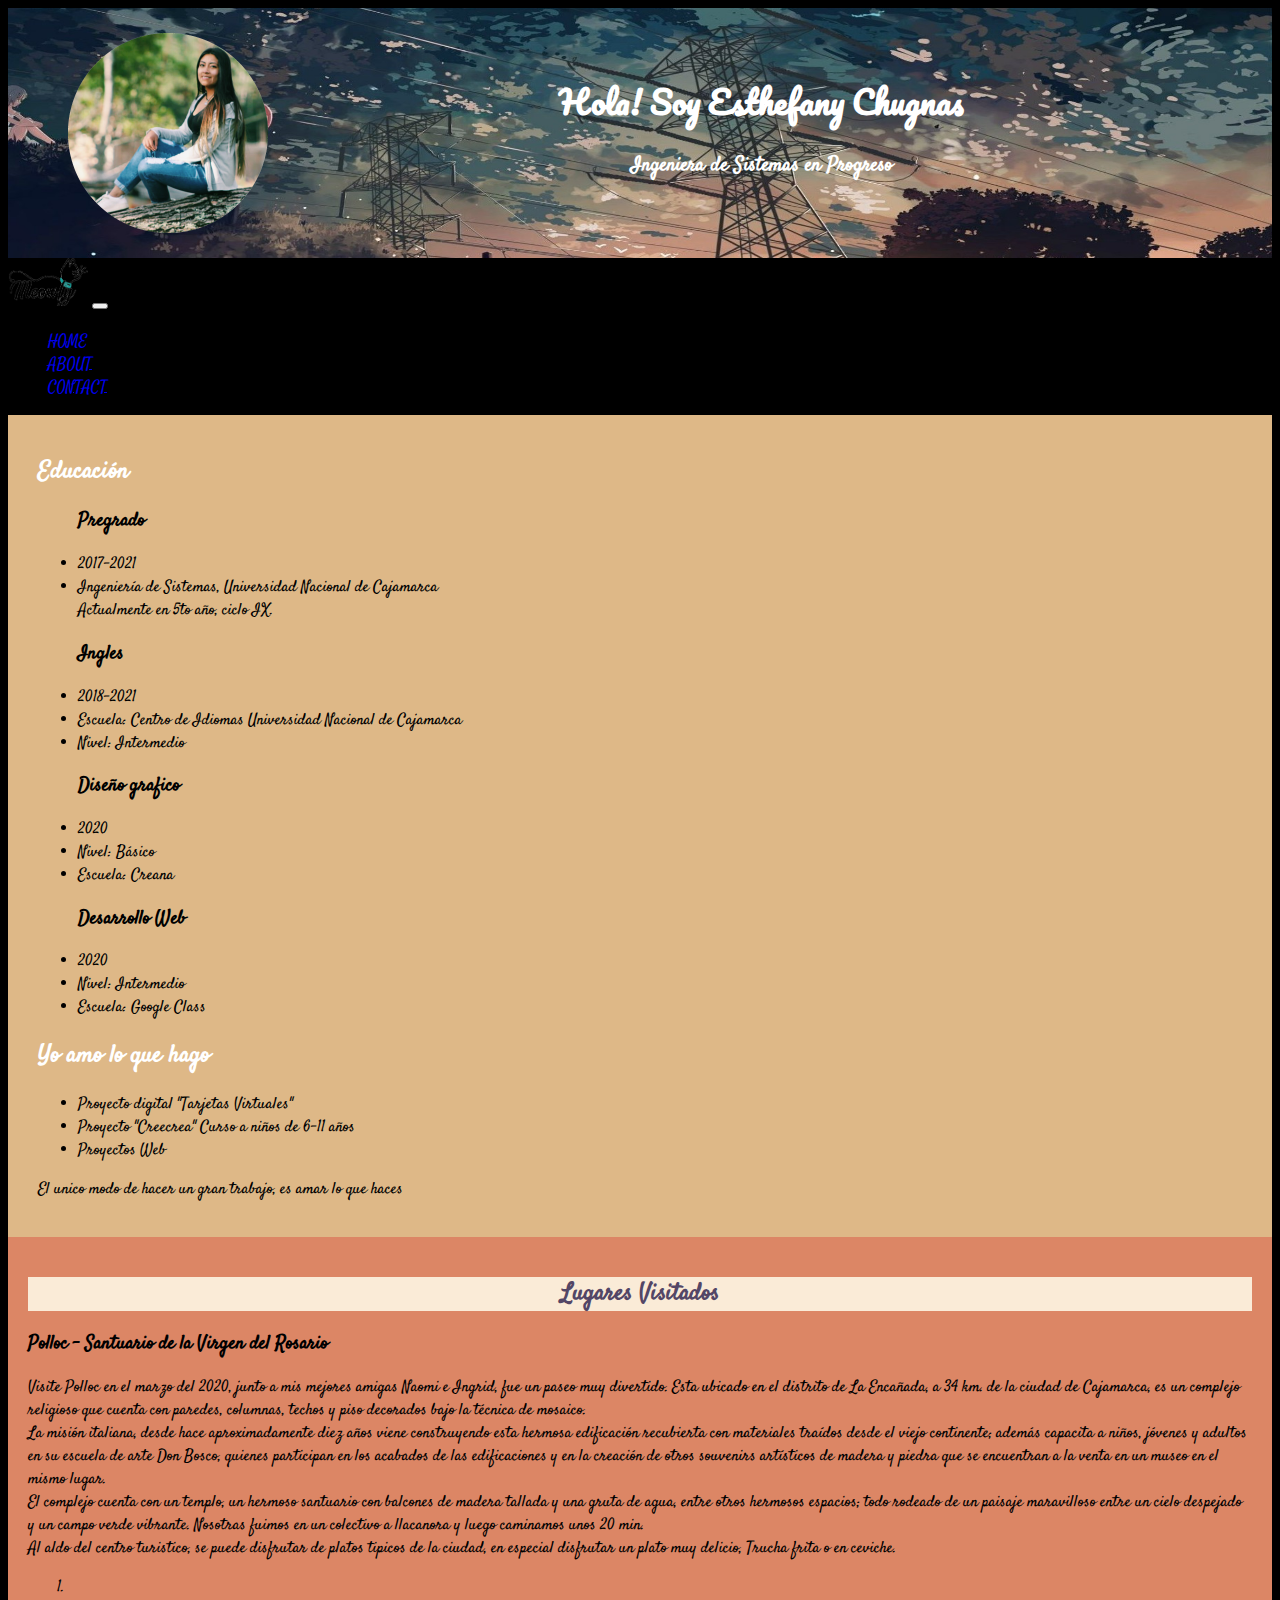
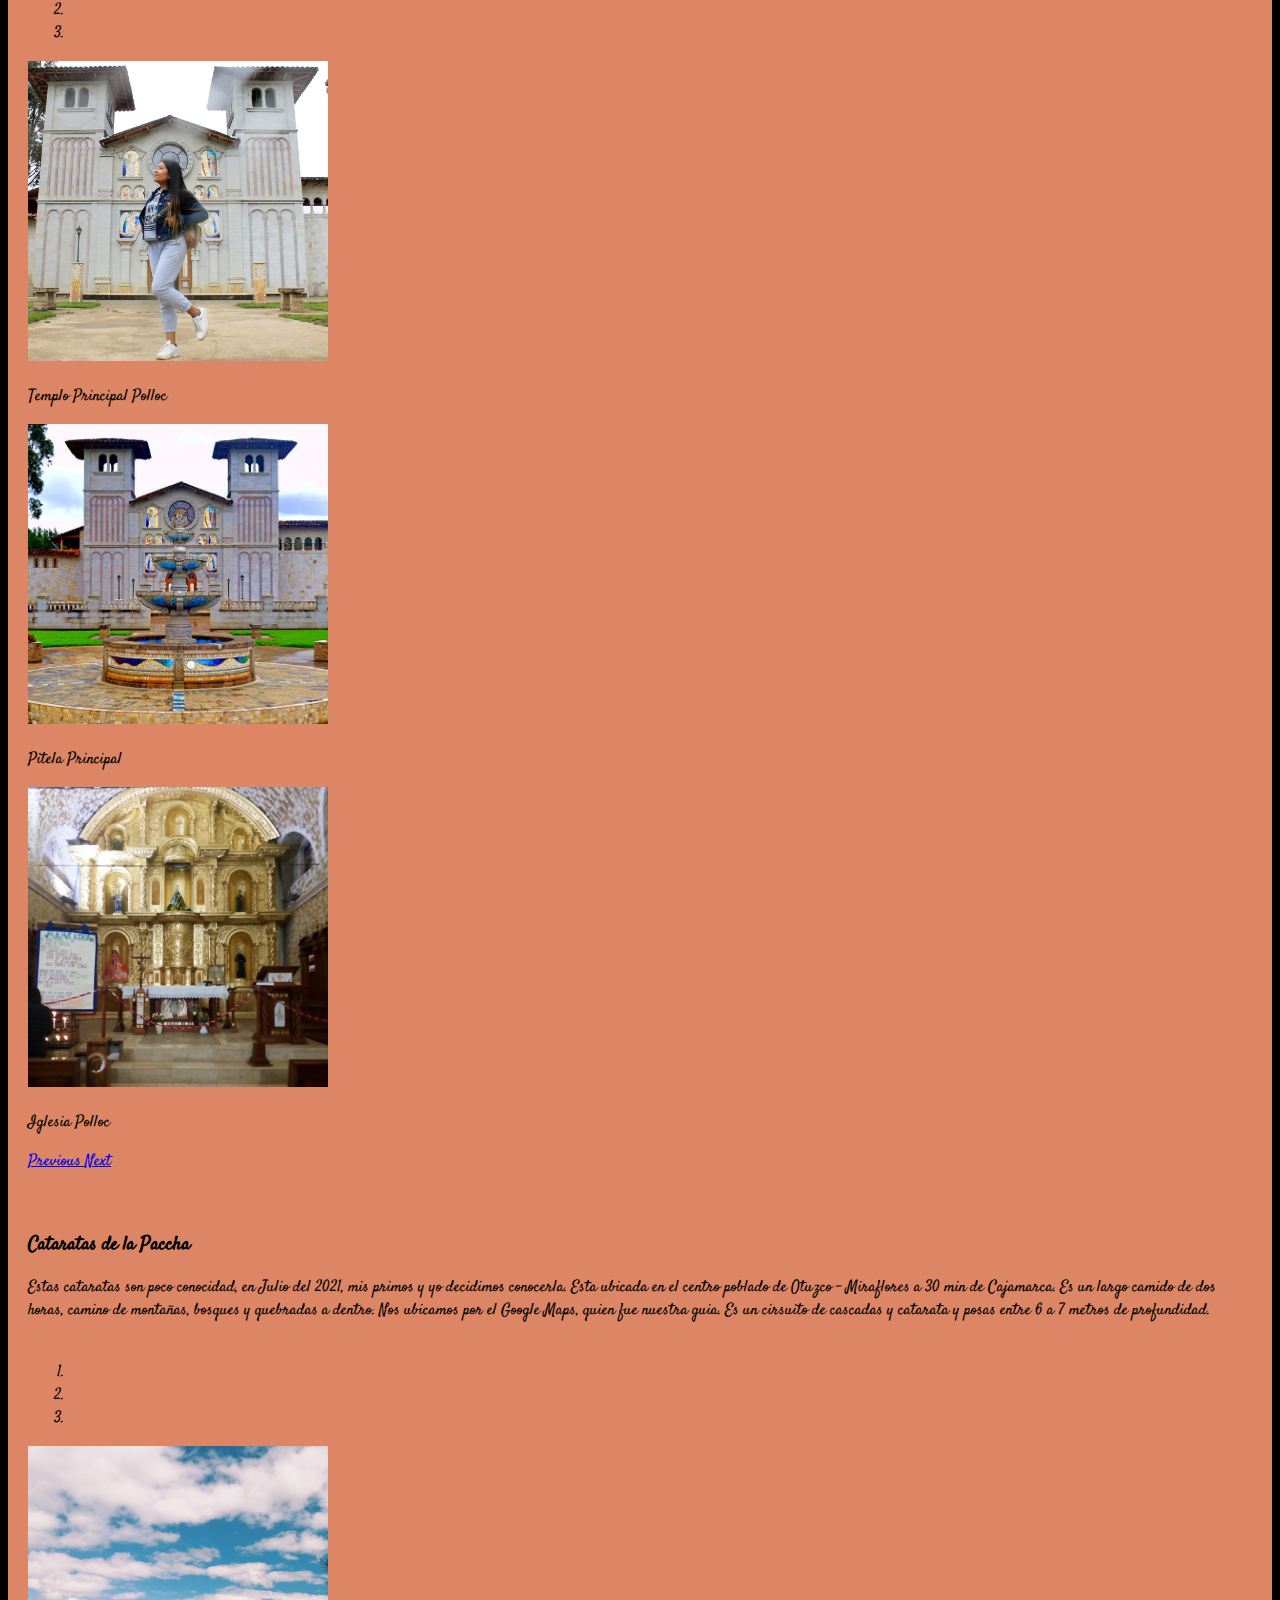
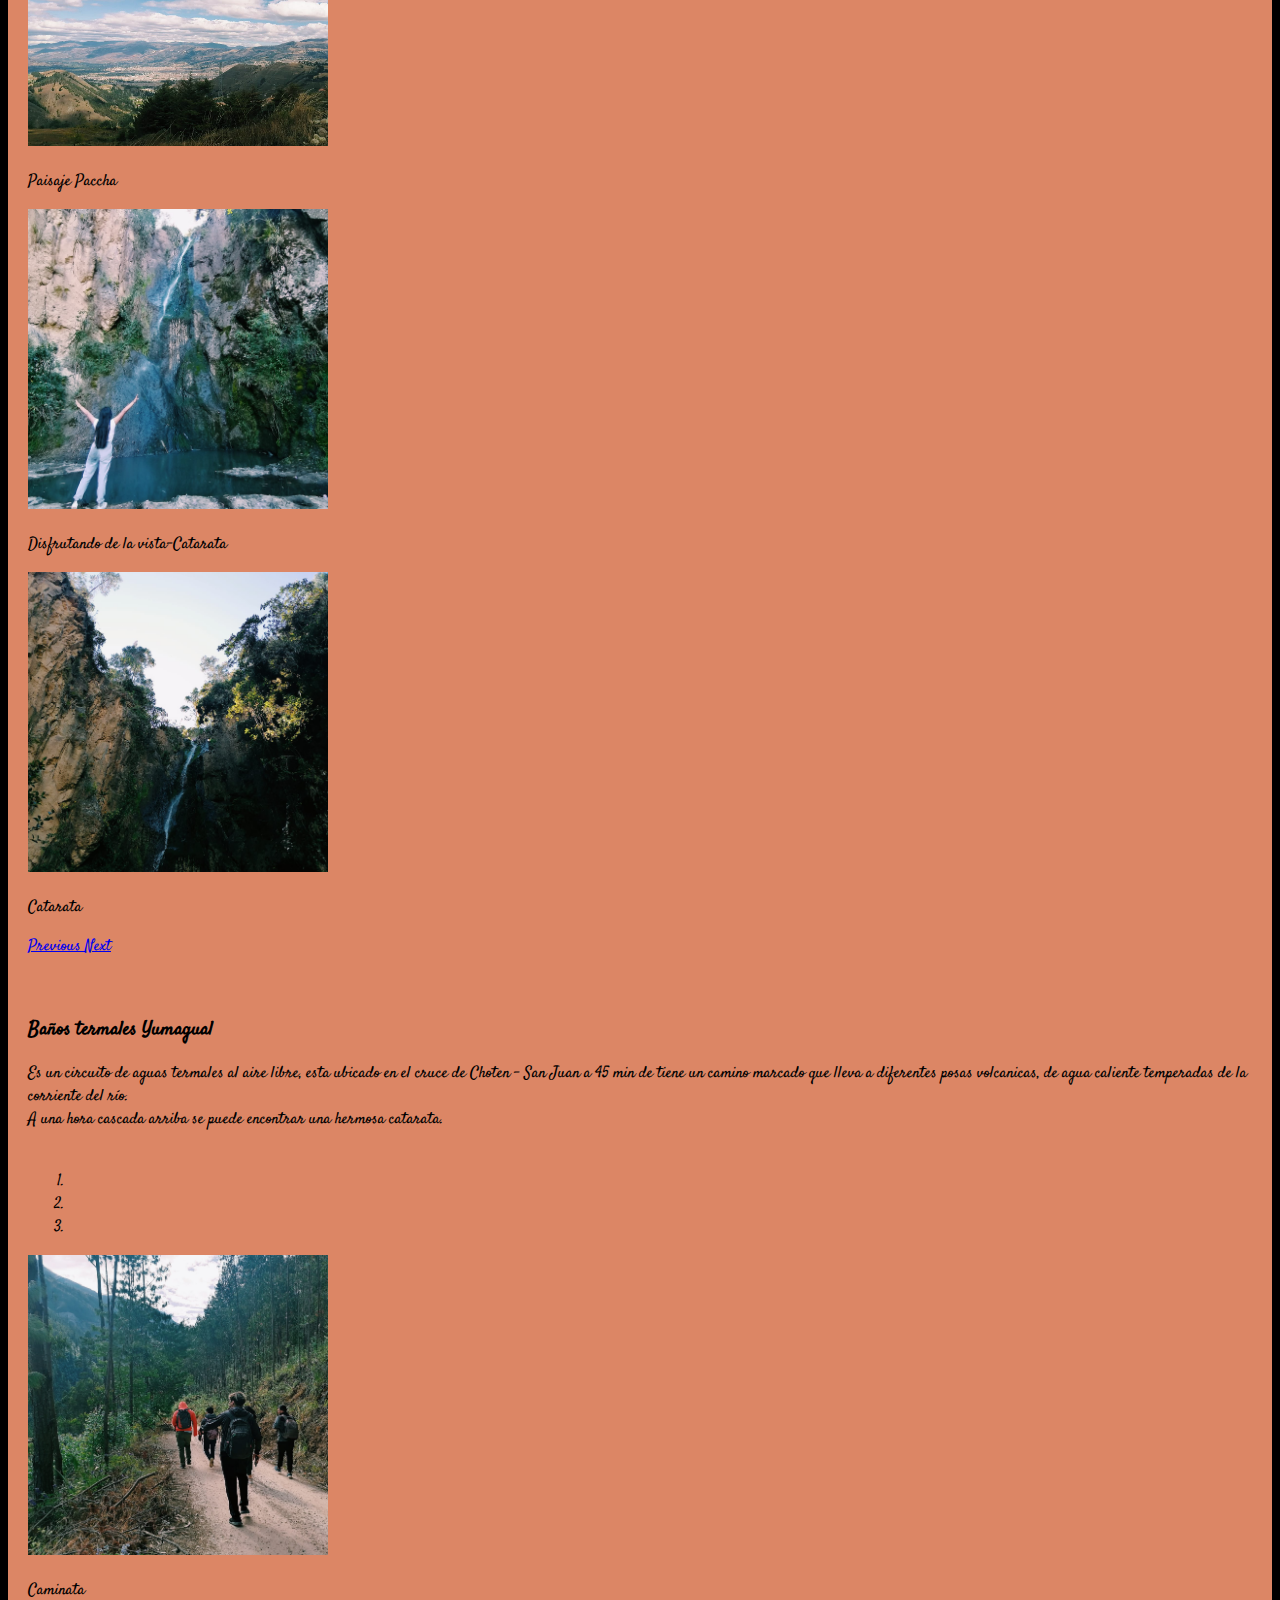
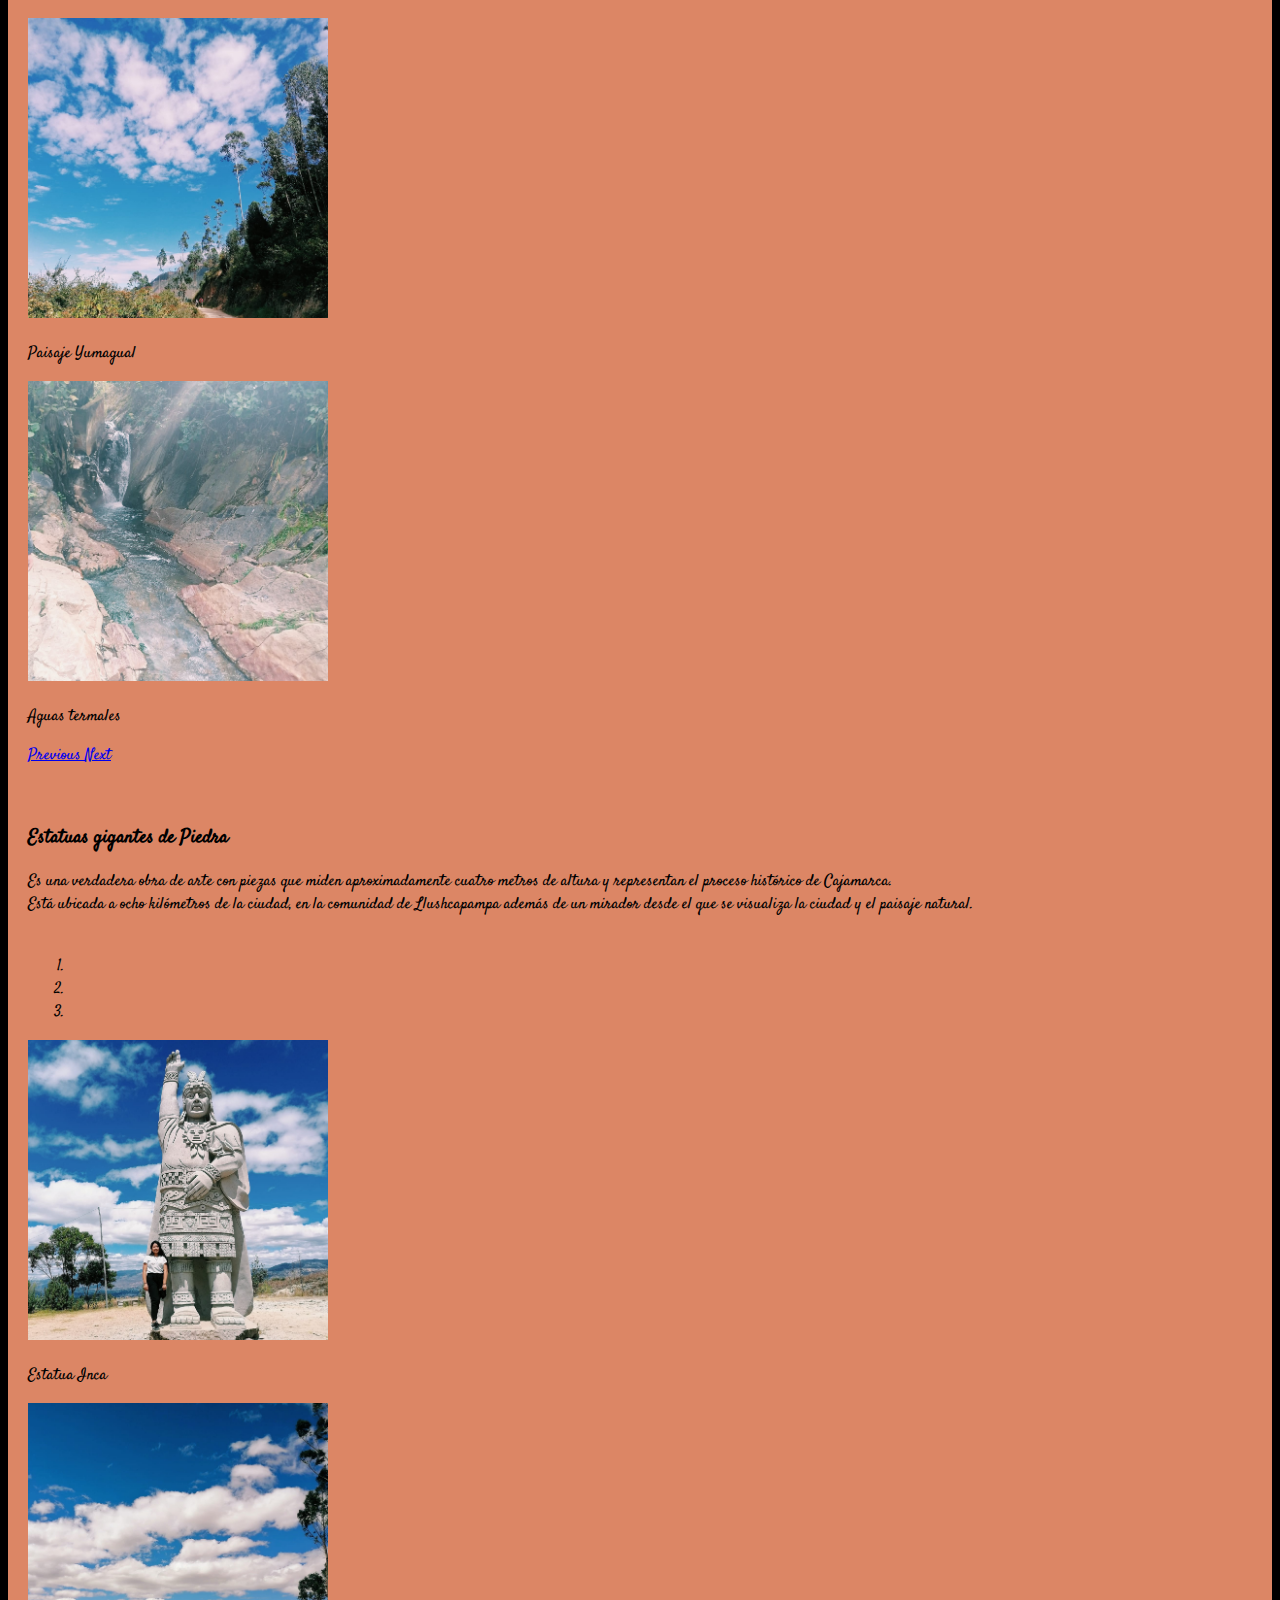
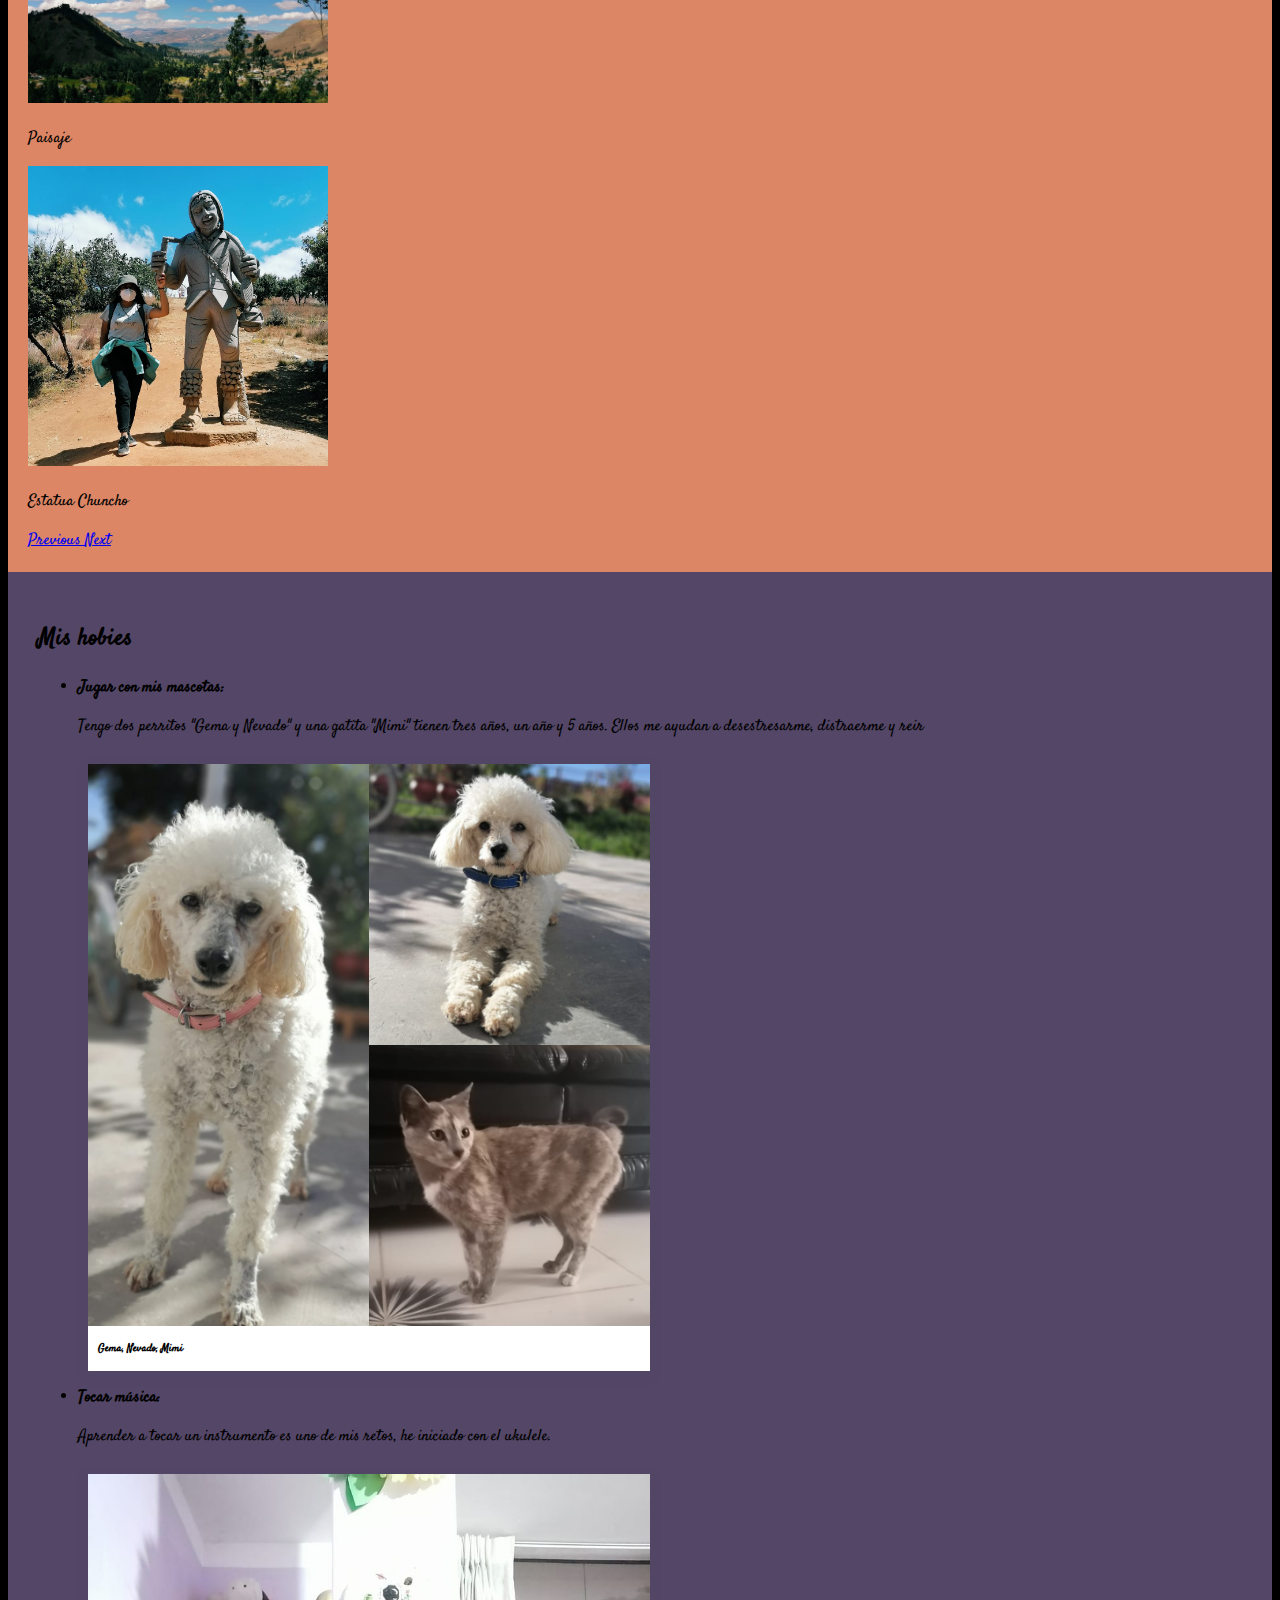
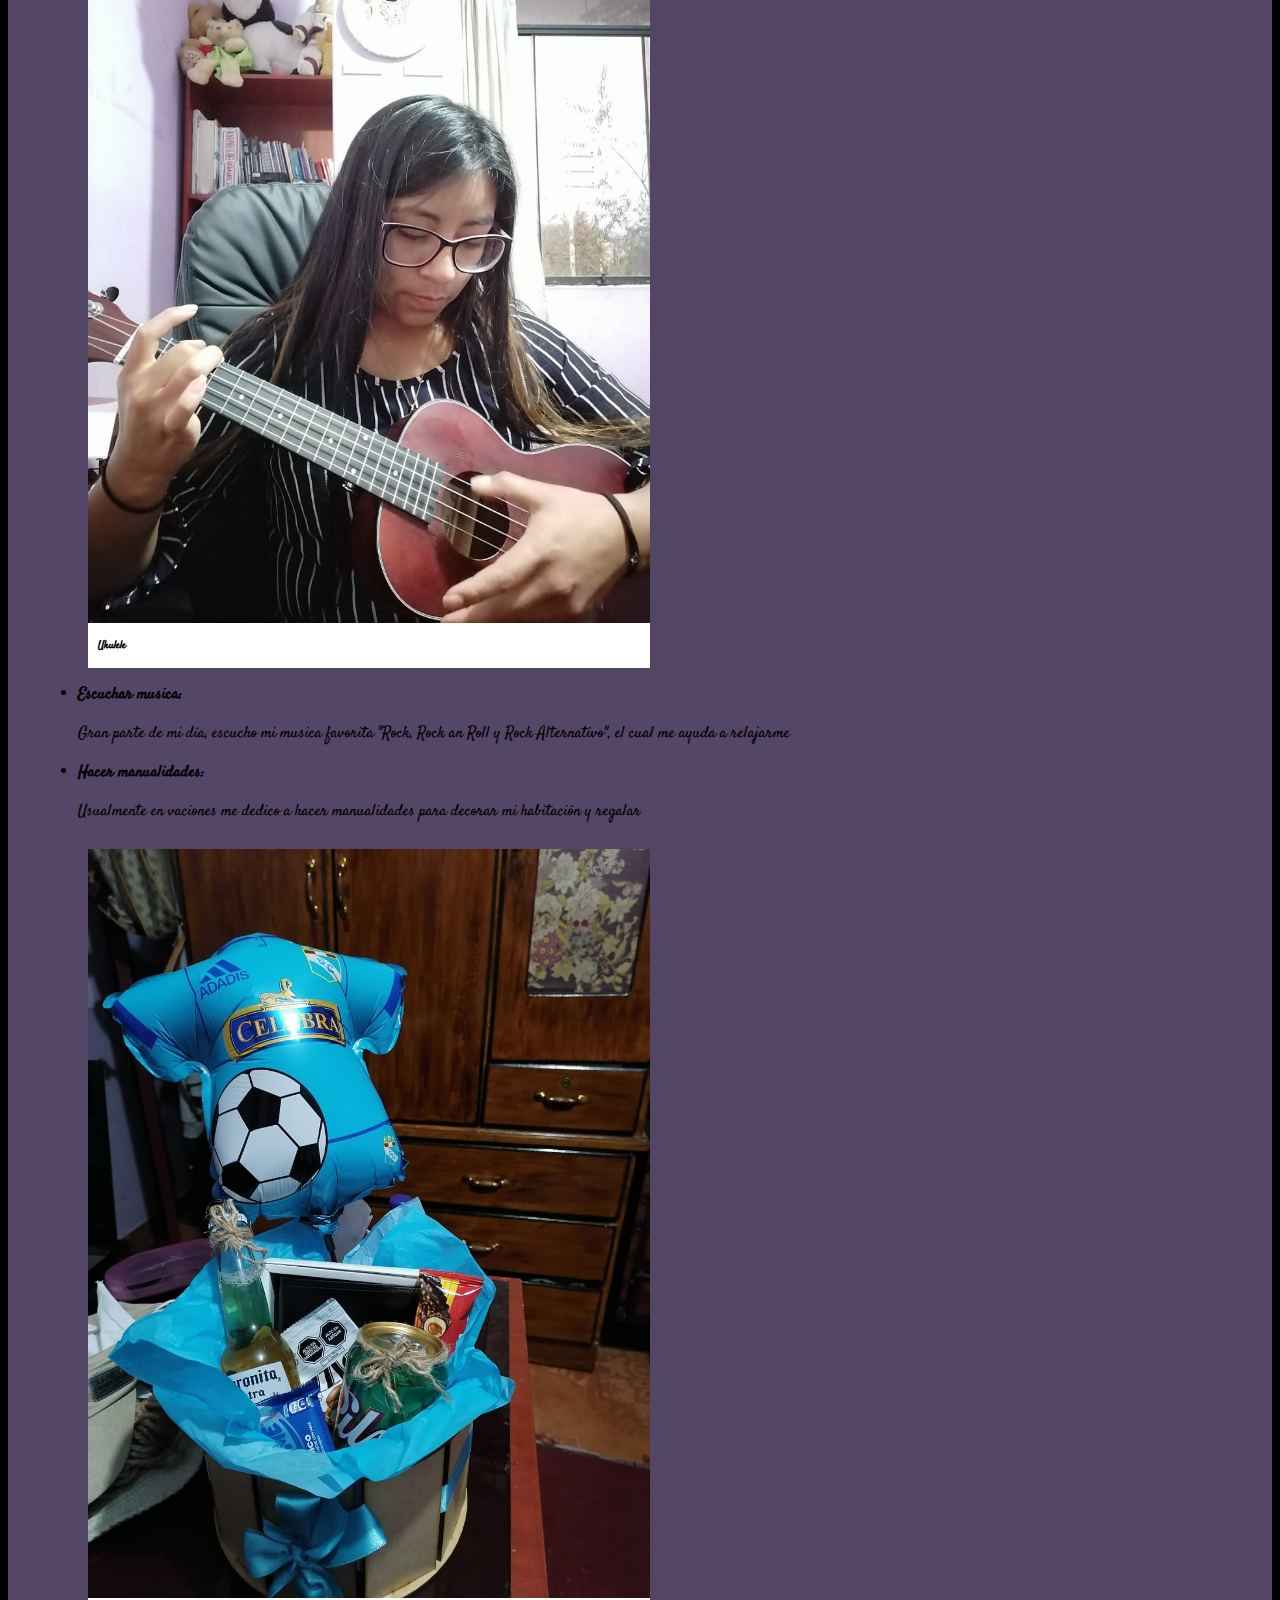
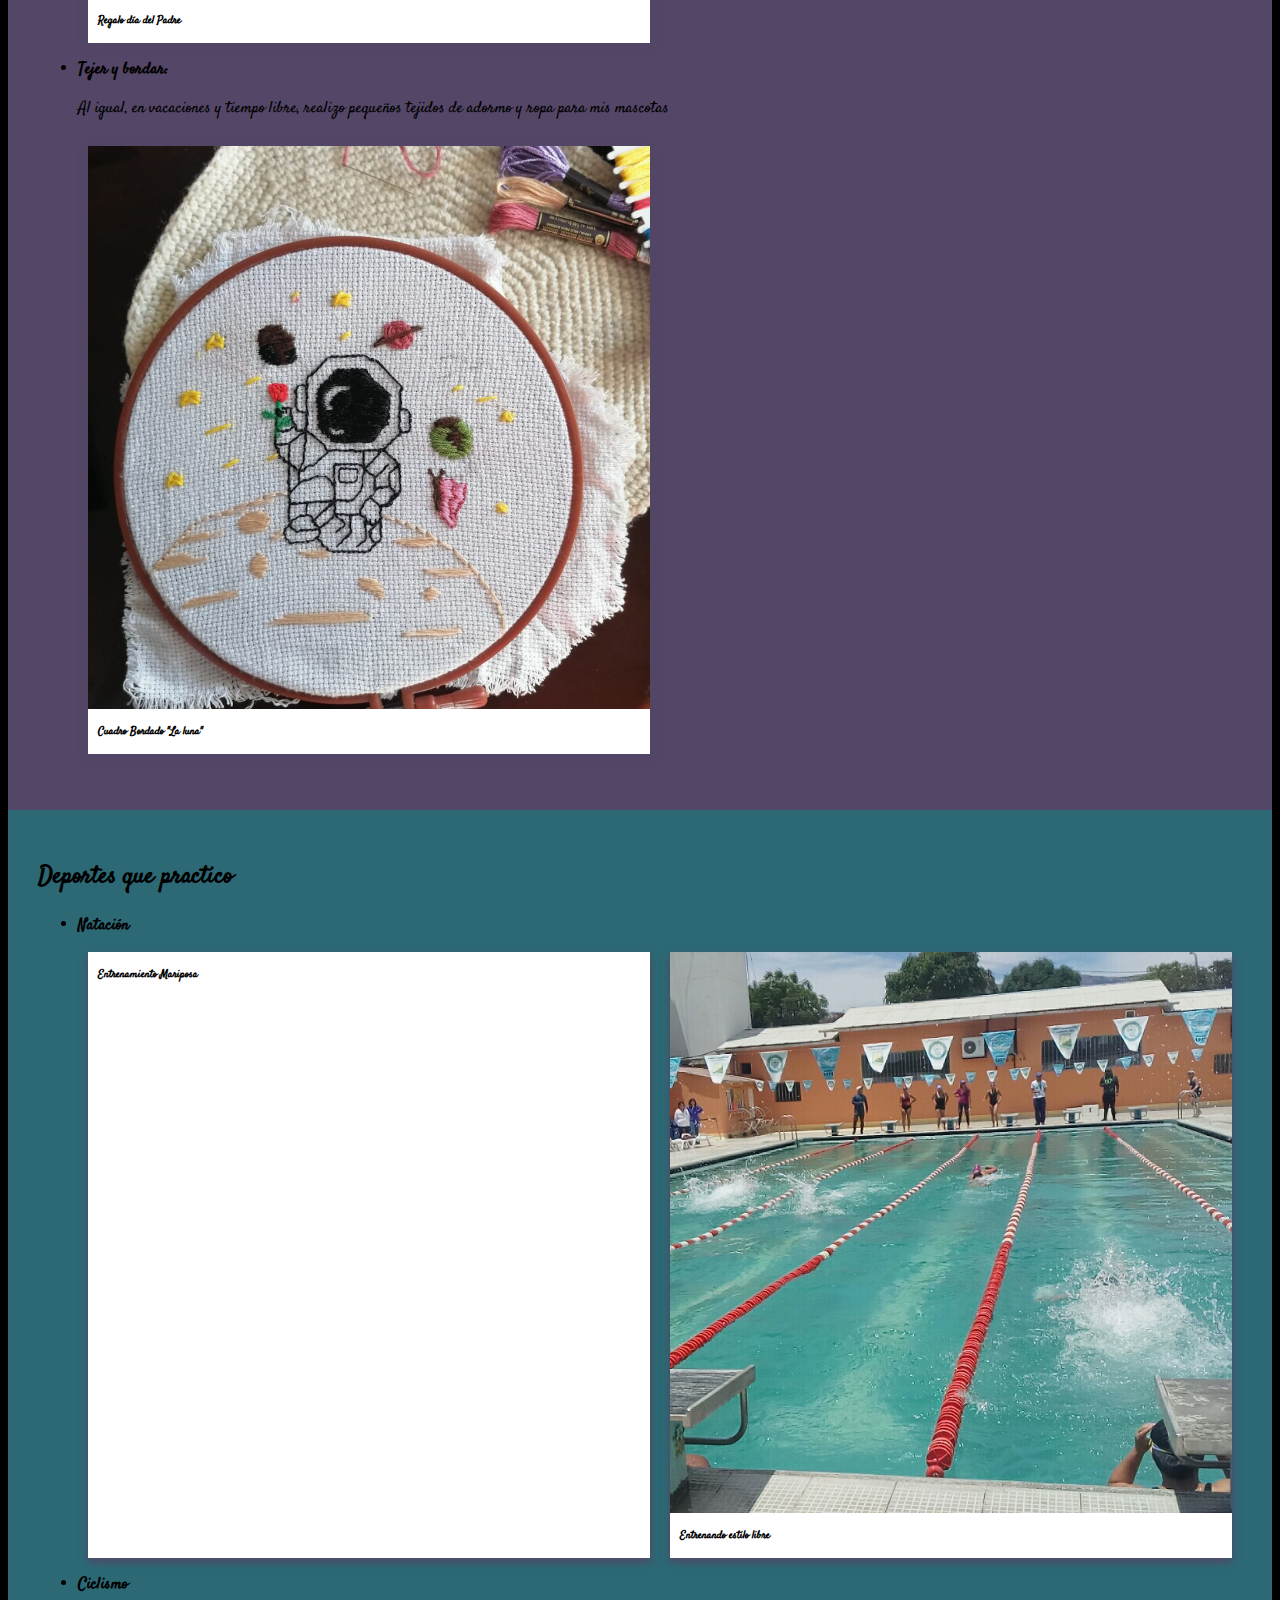
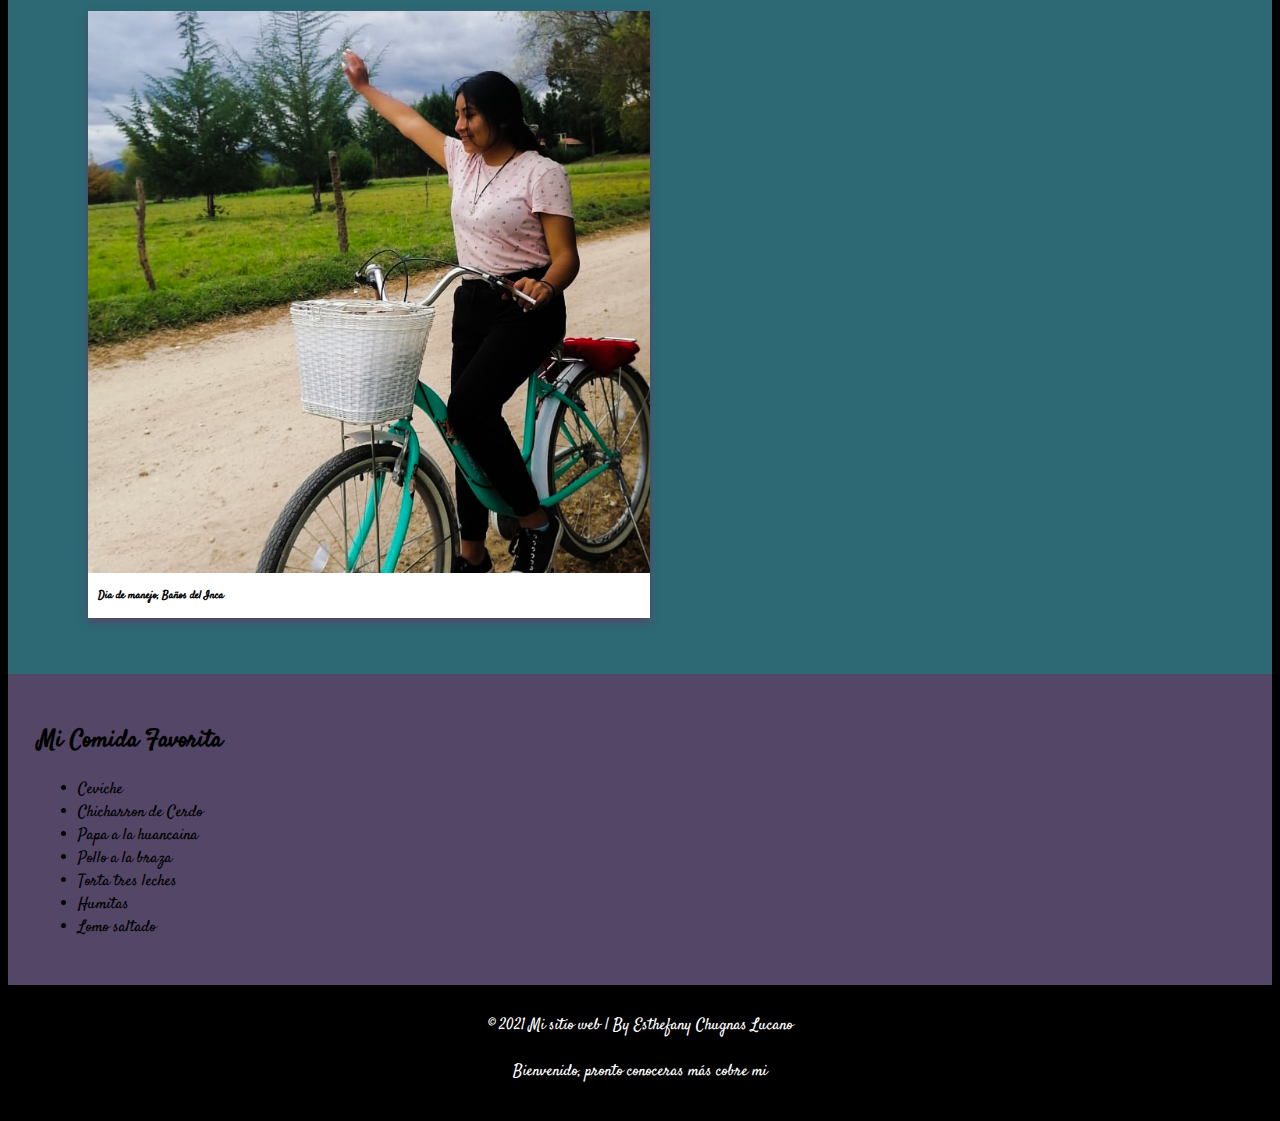
==== commit e17865a8: "Mas de Bootstrap" ====
--- a/About.html
+++ b/About.html
@@ -7,7 +7,7 @@
     <title>My Personal Webside</title>
     <link rel="stylesheet" href="https://cdn.jsdelivr.net/npm/bootstrap@4.6.0/dist/css/bootstrap.min.css" integrity="sha384-B0vP5xmATw1+K9KRQjQERJvTumQW0nPEzvF6L/Z6nronJ3oUOFUFpCjEUQouq2+l" crossorigin="anonymous">
     <script src="https://kit.fontawesome.com/28b0acf733.js" crossorigin="anonymous"></script>
-    <link rel="stylesheet" href="myStyles/estilopersonal.css">
+    <link rel="stylesheet" href="MyStyles/estilopersonal.css">
     <link rel="preconnect" href="https://fonts.googleapis.com">
     <link rel="preconnect" href="https://fonts.gstatic.com" crossorigin>
     <link href="https://fonts.googleapis.com/css2?family=Indie+Flower&family=Pacifico&family=Satisfy&display=swap" rel="stylesheet">
@@ -27,7 +27,7 @@
     <nav class="navbar navbar-expand-sm navbar-light bg-light">
         <div class="container-fluid">
             <a class="navbar-brand" href="#"> 
-                <img src="imagenes/Meowfy.png" alt="Logo Marca Personal" width="80"></a>
+                <img src="Imagenes/Meowfy.png" alt="Logo Marca Personal" width="80"></a>
             <button class="navbar-toggler" type="button" data-toggle="collapse" data-target="#navbarSupportContent" aria-controls="navbarSupportContent" aria-expanded="false"
                     aria-label="Toogle navigation">
                 <span class="navbar-toggler-icon"></span>
@@ -35,8 +35,8 @@
             <div class="collapse navbar-collapse" id="navbarSupportContent">
                 <ul class="navbar-nav "> 
                     <li class="nav-item"><a class="nav-link" href="index.html">HOME</a></li>
-                    <li class="nav-item active"><a class="nav-link" href="about.html">ABOUT</a></li>
-                    <li class="nav-item"><a class="nav-link" href="contact.html">CONTACT </a></li>
+                    <li class="nav-item"><a class="nav-link" href="About.html">ABOUT</a></li>
+                    <li class="nav-item active"><a class="nav-link" href="Contact.html">CONTACT </a></li>
                 </ul>
             </div>
         </div> 
@@ -116,15 +116,15 @@
                             </ol>
                             <div class="carousel-inner">
                                 <div  class="carousel-item active">
-                                    <img class="d-block w-90" src="imagenes/Polloc1.jpg" alt="First slide" width="300px" height="300px">
+                                    <img class="d-block w-90" src="Imagenes/Polloc1.jpg" alt="First slide" width="300px" height="300px">
                                     <div class="carousel-caption d-none d-md-block"> <p>Templo Principal Polloc</p></div>
                                 </div>
                                 <div class="carousel-item">
-                                    <img class="d-block w-90" src="imagenes/Polloc2.jpg" alt="Second slide" width="300px" height="300px">
+                                    <img class="d-block w-90" src="Imagenes/Polloc2.jpg" alt="Second slide" width="300px" height="300px">
                                     <div class="carousel-caption d-none d-md-block"> <p>Pitela Principal</p></div>
                                 </div>
                                 <div class="carousel-item">
-                                    <img class="d-block w-90" src="imagenes/Polloc3.jpg" alt="Third slide" width="300px" height="300px">
+                                    <img class="d-block w-90" src="Imagenes/Polloc3.jpg" alt="Third slide" width="300px" height="300px">
                                     <div class="carousel-caption d-none d-md-block"> <p>Iglesia Polloc</p></div>
                                 </div>
                             </div>
@@ -180,15 +180,15 @@
                             </div>-->
                             <div class="carousel-inner">
                                 <div  class="carousel-item active">
-                                    <img class="d-block w-90" src="imagenes/Paccha01.jpeg" alt="First slide" width="300px" height="300px">
+                                    <img class="d-block w-90" src="Imagenes/Paccha01.jpeg" alt="First slide" width="300px" height="300px">
                                     <div class="carousel-caption d-none d-md-block"> <p>Paisaje Paccha</p></div>
                                 </div>
                                 <div class="carousel-item">
-                                    <img class="d-block w-90" src="imagenes/Paccha04.jpeg" alt="Second slide" width="300px" height="300px">
+                                    <img class="d-block w-90" src="Imagenes/Paccha04.jpeg" alt="Second slide" width="300px" height="300px">
                                     <div class="carousel-caption d-none d-md-block"> <p>Disfrutando de la vista-Catarata</p></div>
                                 </div>
                                 <div class="carousel-item">
-                                    <img class="d-block w-90" src="imagenes/Paccha05.jpeg" alt="Third slide" width="300px" height="300px">
+                                    <img class="d-block w-90" src="Imagenes/Paccha05.jpeg" alt="Third slide" width="300px" height="300px">
                                     <div class="carousel-caption d-none d-md-block"> <p>Catarata</p></div>
                                 </div>
                             </div>
@@ -231,15 +231,15 @@
                                 </div>-->
                             <div class="carousel-inner">
                                 <div  class="carousel-item active">
-                                    <img class="d-block w-90" src="imagenes/Yumagual01.jpeg" alt="First slide" width="300px" height="300px">
+                                    <img class="d-block w-90" src="Imagenes/Yumagual01.jpeg" alt="First slide" width="300px" height="300px">
                                     <div class="carousel-caption d-none d-md-block"> <p>Caminata</p></div>
                                 </div>
                                 <div class="carousel-item">
-                                    <img class="d-block w-90" src="imagenes/Yumagual02.jpeg" alt="Second slide" width="300px" height="300px">
+                                    <img class="d-block w-90" src="Imagenes/Yumagual02.jpeg" alt="Second slide" width="300px" height="300px">
                                     <div class="carousel-caption d-none d-md-block"> <p>Paisaje Yumagual</p></div>
                                 </div>
                                 <div class="carousel-item">
-                                    <img class="d-block w-90" src="imagenes/Yumagual03.jpeg" alt="Third slide" width="300px" height="300px">
+                                    <img class="d-block w-90" src="Imagenes/Yumagual03.jpeg" alt="Third slide" width="300px" height="300px">
                                     <div class="carousel-caption d-none d-md-block"> <p>Aguas termales</p></div>
                                 </div>
                             </div>
@@ -275,11 +275,11 @@
                             </ol>
                             <div class="carousel-inner">
                                 <div  class="carousel-item active">
-                                    <img class="d-block w-90" src="imagenes/Estatuas01.jpeg" alt="First slide" width="300px" height="300px">
+                                    <img class="d-block w-90" src="Imagenes/Estatuas01.jpeg" alt="First slide" width="300px" height="300px">
                                     <div class="carousel-caption d-none d-md-block"> <p>Estatua Inca</p></div>
                                 </div>
                                 <div class="carousel-item">
-                                    <img class="d-block w-90" src="imagenes/Estatuas02.jpeg" alt="Second slide" width="300px" height="300px">
+                                    <img class="d-block w-90" src="Imagenes/Estatuas02.jpeg" alt="Second slide" width="300px" height="300px">
                                     <div class="carousel-caption d-none d-md-block"> <p>Paisaje</p></div>
                                 </div>
                                 <div class="carousel-item">
@@ -287,7 +287,7 @@
                                     <div class="carousel-caption d-none d-md-block"> <p>Estatua Chuncho</p></div>
                                 </div>
                             </div>
-                            <a class="carousel-control-prev" href="imagenes/Paccha04.jpeg" role="button" data-slide="prev">
+                            <a class="carousel-control-prev" href="Imagenes/Paccha04.jpeg" role="button" data-slide="prev">
                                 <span class="carousel-control-prev-icon" aria-hidden="true"></span>
                                 <span class="sr-only">Previous</span>
                             </a>
--- a/MyStyles/estilopersonal.css
+++ b/MyStyles/estilopersonal.css
@@ -0,0 +1,257 @@
+/*Style General*/
+body{
+    font-family: 'Satisfy', cursive;
+    font-size: 100%;
+    background-color:black;
+}
+#cabecera{
+    width: 100%;
+    height: 250px;
+    position: relative;
+    text-align: center;
+}
+#cabecera .imgfondo{
+    width: 100%;
+    height: 100%;
+}
+#cabecera .textHead{
+    position: absolute;
+    top: 50%;
+    left: 50%;
+    text-align: center;
+    transform: translateX(-20%) translateY(-55%);
+    color: white;
+}
+#cabecera h1 {
+    font-family: 'Pacifico', cursive;
+}
+#cabecera p{
+    font-size: 20px;
+}
+#cabecera .imgperfil{
+    position: absolute;
+    padding-left: 30px;
+    padding-top: 2%;
+    border-color: #534666;
+}
+/*
+nav{
+    background: #2c6975 ;
+    width: 100%;
+    height: 50px;
+    padding-top: 10px;
+}
+nav ul li {
+    float: right;
+    list-style: none;
+    margin-right: 20px;
+    margin-top: 5px;
+    line-height: 5px;
+    position:static;
+
+}
+nav a {
+    color: white;   
+}
+nav a:hover {
+    color: #68b2a0;
+    background-color: white;
+    width: 100%;
+}
+*/
+/*Barra social media*/
+.b-social{
+    position: fixed;
+    right: 0;
+    top:380px;
+    z-index: 2000;
+}
+
+/*Style Home*/
+#main-seccion{
+    background-color: #DC8665;
+    padding: 20px;
+    height: 700px;
+    text-align: center;
+}
+section article{
+    padding-top: 50px;
+}
+section h2{
+    color: white;
+}
+
+#pfrase{
+    text-align: center;
+    color: #534666;
+}
+
+/*Style About */
+#section-about{
+    float: left;
+    background-color: #DC8665;
+    width: 60%;
+    height: 100%;
+} 
+.clearfix{
+    clear:both;
+
+} 
+#about-art1{
+    background-color: burlywood;
+    padding: 20px;
+    padding-left: 30px;
+    
+}
+#Carrusel-Img{
+    width: 50%;
+    height: 50%;
+}
+
+#about-art1 h2{
+    color:white;
+}
+#about-art2{
+    align-items: center;
+    padding: 20px;
+}
+
+#about-art2 h2{
+    color: #534666;
+    background-color: antiquewhite;
+    text-align: center;
+}
+
+
+/*Imagenes de Articulo*/
+.Container-Img{
+    display: grid;
+    grid-template-columns: repeat(3, 30%);
+
+    width: 100%;
+    margin: auto;
+    margin-top: 5px;
+    margin-bottom: 5px;   
+}
+.Caja-Img{
+    background-color: white;
+    box-shadow: 0 4px 8px #534666;
+    margin: 10px;
+}
+.Text-Img{
+    padding-left: 10px;
+    font-size: 70%;
+}
+.Item-Img{
+    max-width: 100%;
+    display: block;
+}
+/*Aside-About*/
+#contseccion{
+   background-color: #DC8665; 
+}
+#contAside{
+    background-color: #534666;
+}
+#aside-about{
+    float: right;
+    background-color: #534666;
+    width: 40%;
+    height: 100%;
+    align-content: center;
+}
+aside h2 {
+    color: white;
+}
+aside li {
+    font-style: italic;
+}
+
+#aside-artic1{
+    padding: 30px;
+}
+#aside-artic2{
+    padding: 30px;
+    background-color: #2c6975;
+}
+#aside-artic3{
+    padding: 30px;
+}
+.Container-Img2{
+    display: grid;
+    grid-template-columns: repeat(1, 50%);
+
+    width: 100%;
+    margin: auto;
+    margin-top: 5px;
+    margin-bottom: 5px;   
+}
+.Container-Img3{
+    display: grid;
+    grid-template-columns: repeat(2, 50%);
+
+    width: 100%;
+    margin: auto;
+    margin-top: 5px;
+    margin-bottom: 5px;   
+}
+
+/*Style Contact*/
+#article-contact{
+    background-color: #DC8665;
+}
+.Container-Img4{
+    display: grid;
+    grid-template-columns: repeat(1, 70%);
+    width: 70%;
+    margin: 10px;
+    margin-top: 5px;
+    margin-bottom: 5px;   
+    color: white;
+}
+.Caja-Img4{
+    background-color: #534666;
+    box-shadow: 0 4px 8px #534666;
+    margin: 10px;
+}
+.Container-Img5{
+    display: grid;
+    grid-template-columns: repeat(1, 90%);
+
+    width: 90%;
+    margin: 10px;
+    margin-top: 5px;
+    margin-bottom: 5px;   
+    color: white;
+}
+.Caja-Img5{
+    background-color: #DC8665;
+    box-shadow: 0 4px 8px #DC8665;
+    margin: 10px;
+}
+
+#artic-Aside{
+    padding: 20px;
+    background-color: #534666;
+    color: white;
+    align-content: center;
+}
+
+#artic-Aside a{
+    color: beige;
+}
+
+#from h3{
+    text-align: center;
+}
+footer{
+
+    position: static;
+    height: 20%;
+    color: white;
+    text-align: center;
+    background: black;
+    padding-top: 10px;
+    line-height: 30px;
+    padding-bottom: 10px;
+}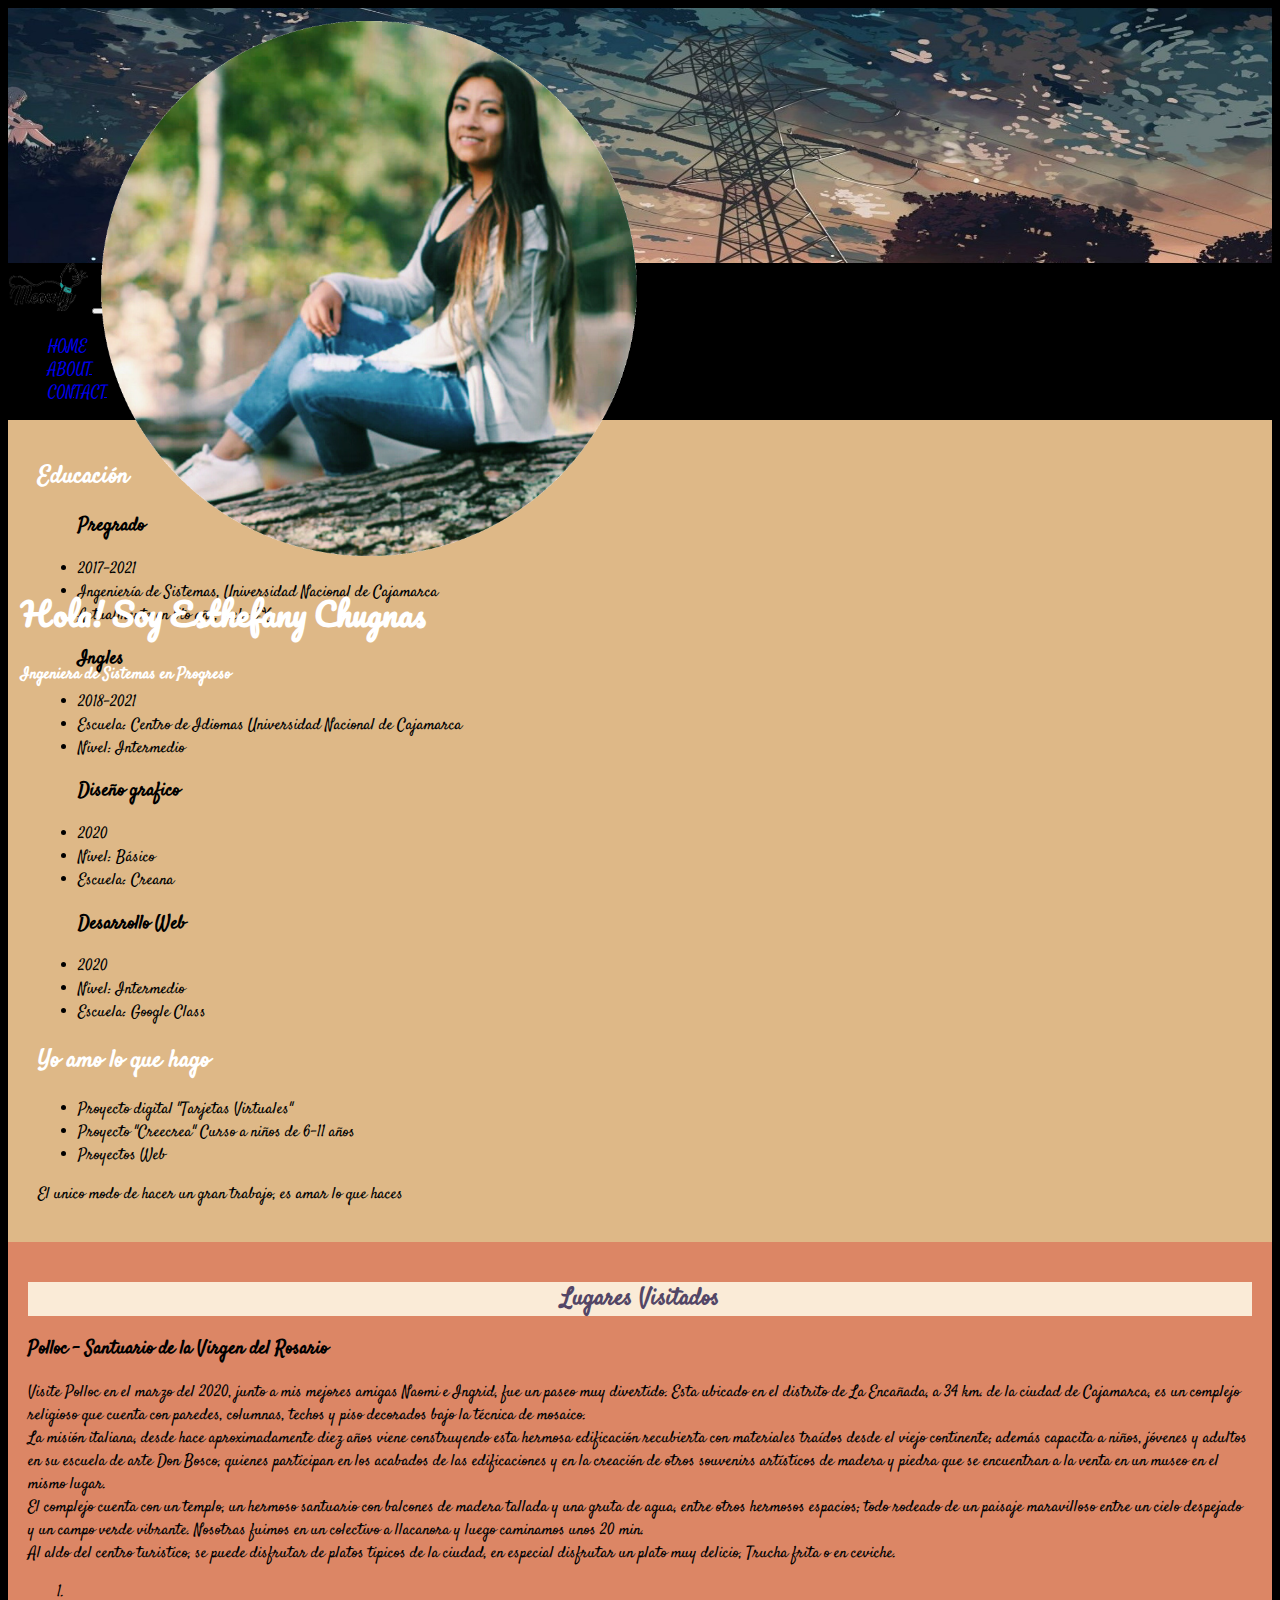
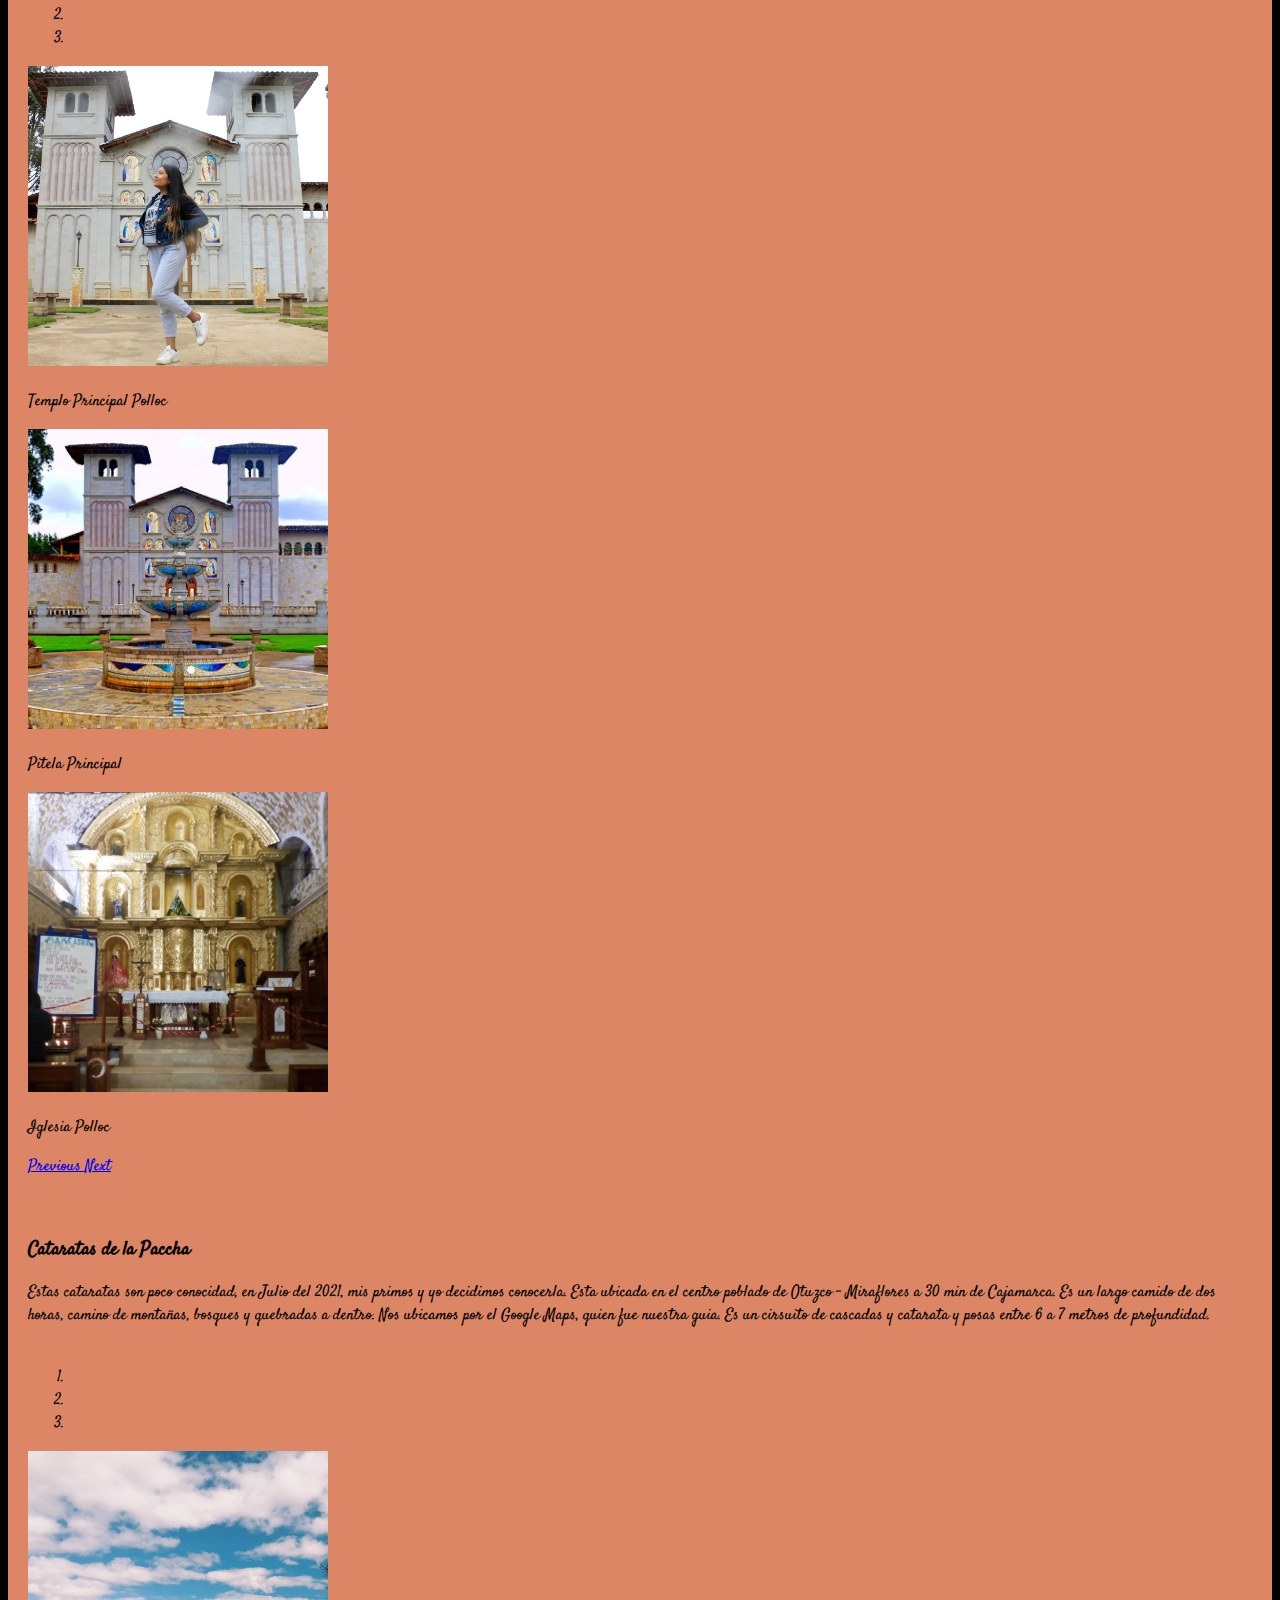
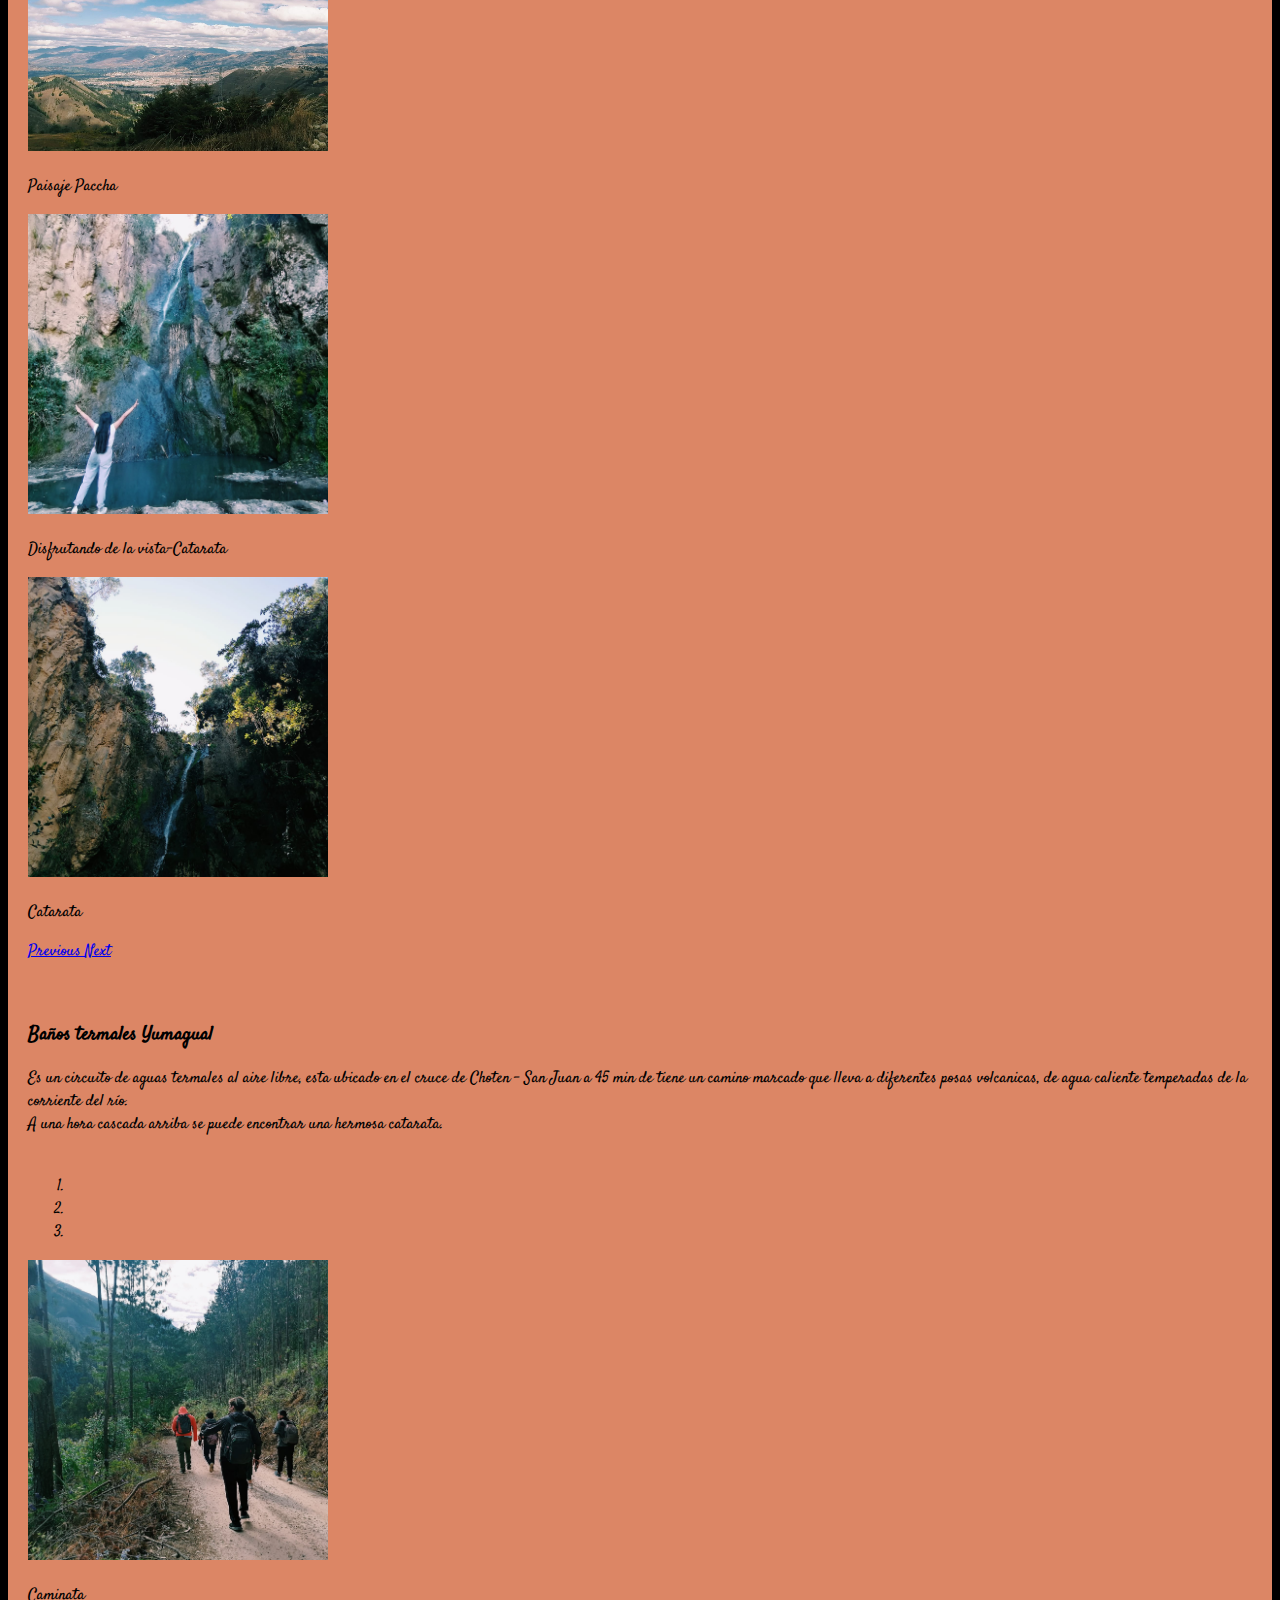
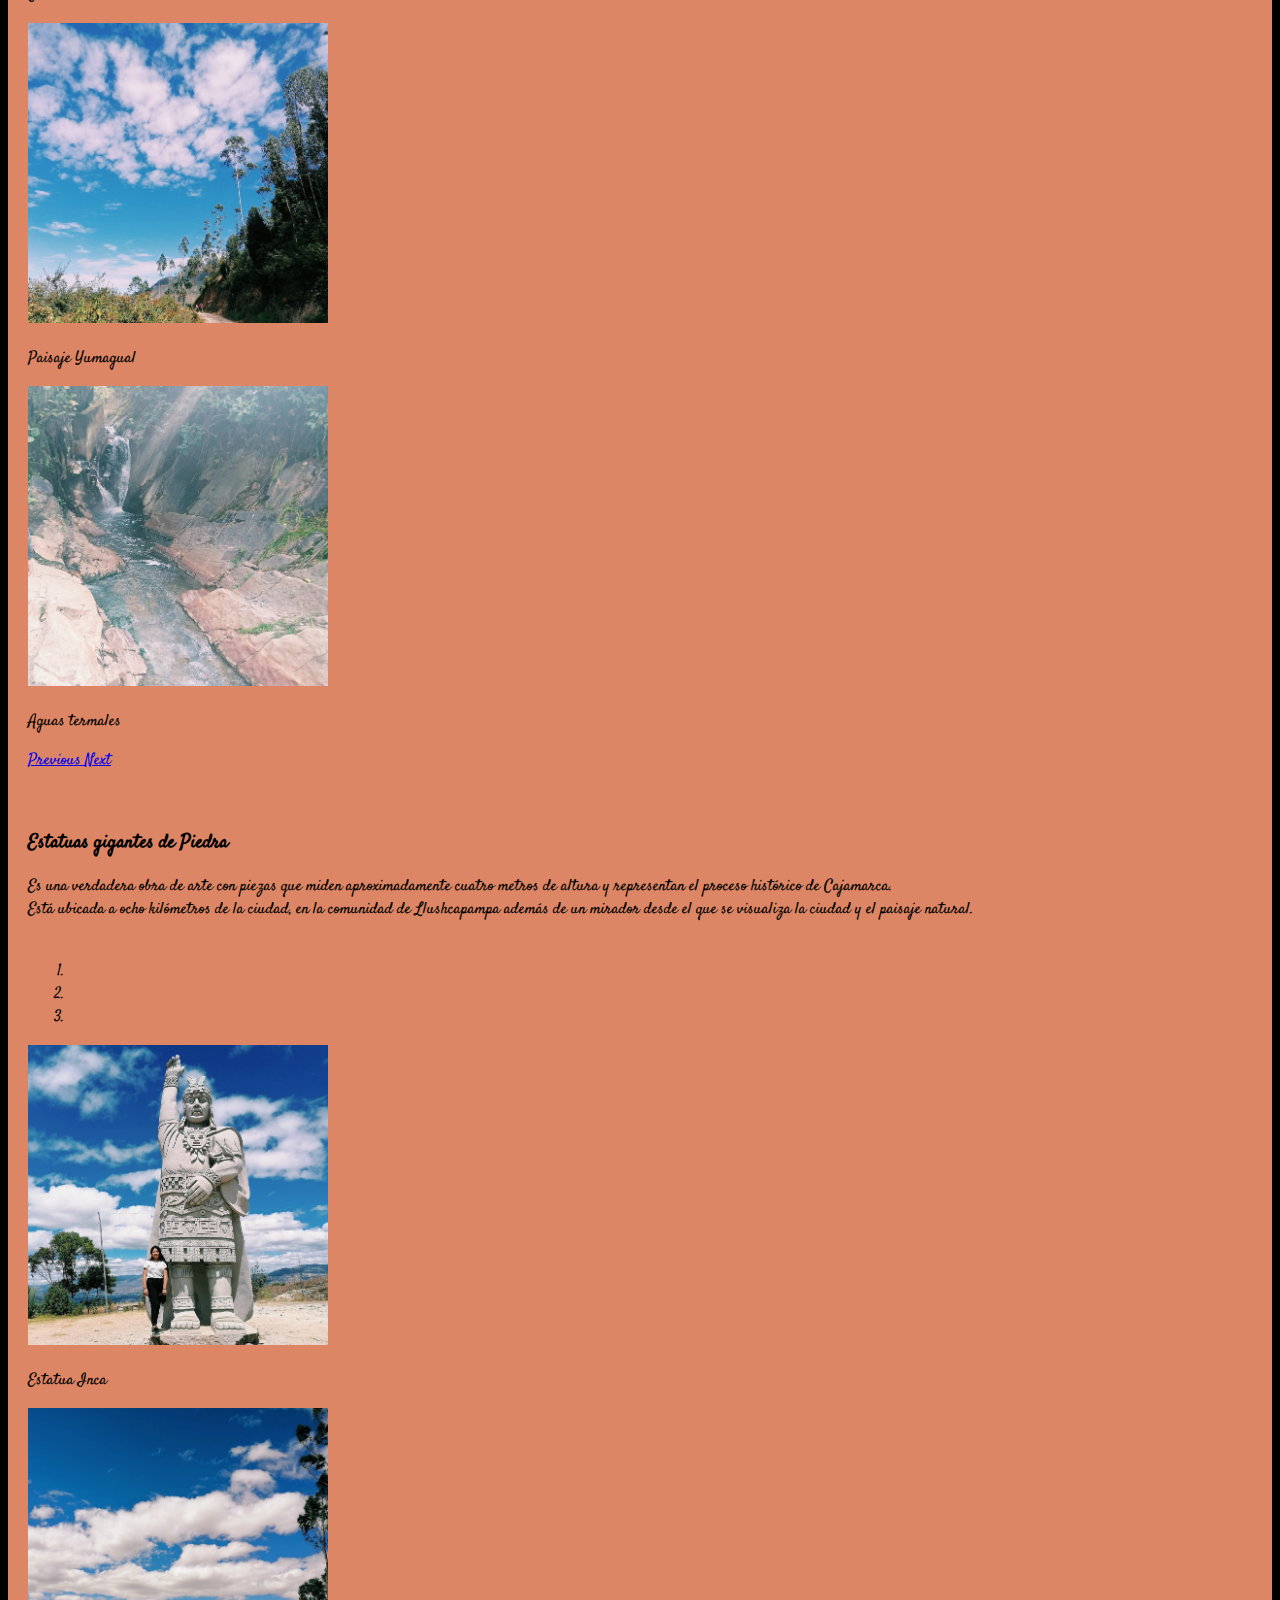
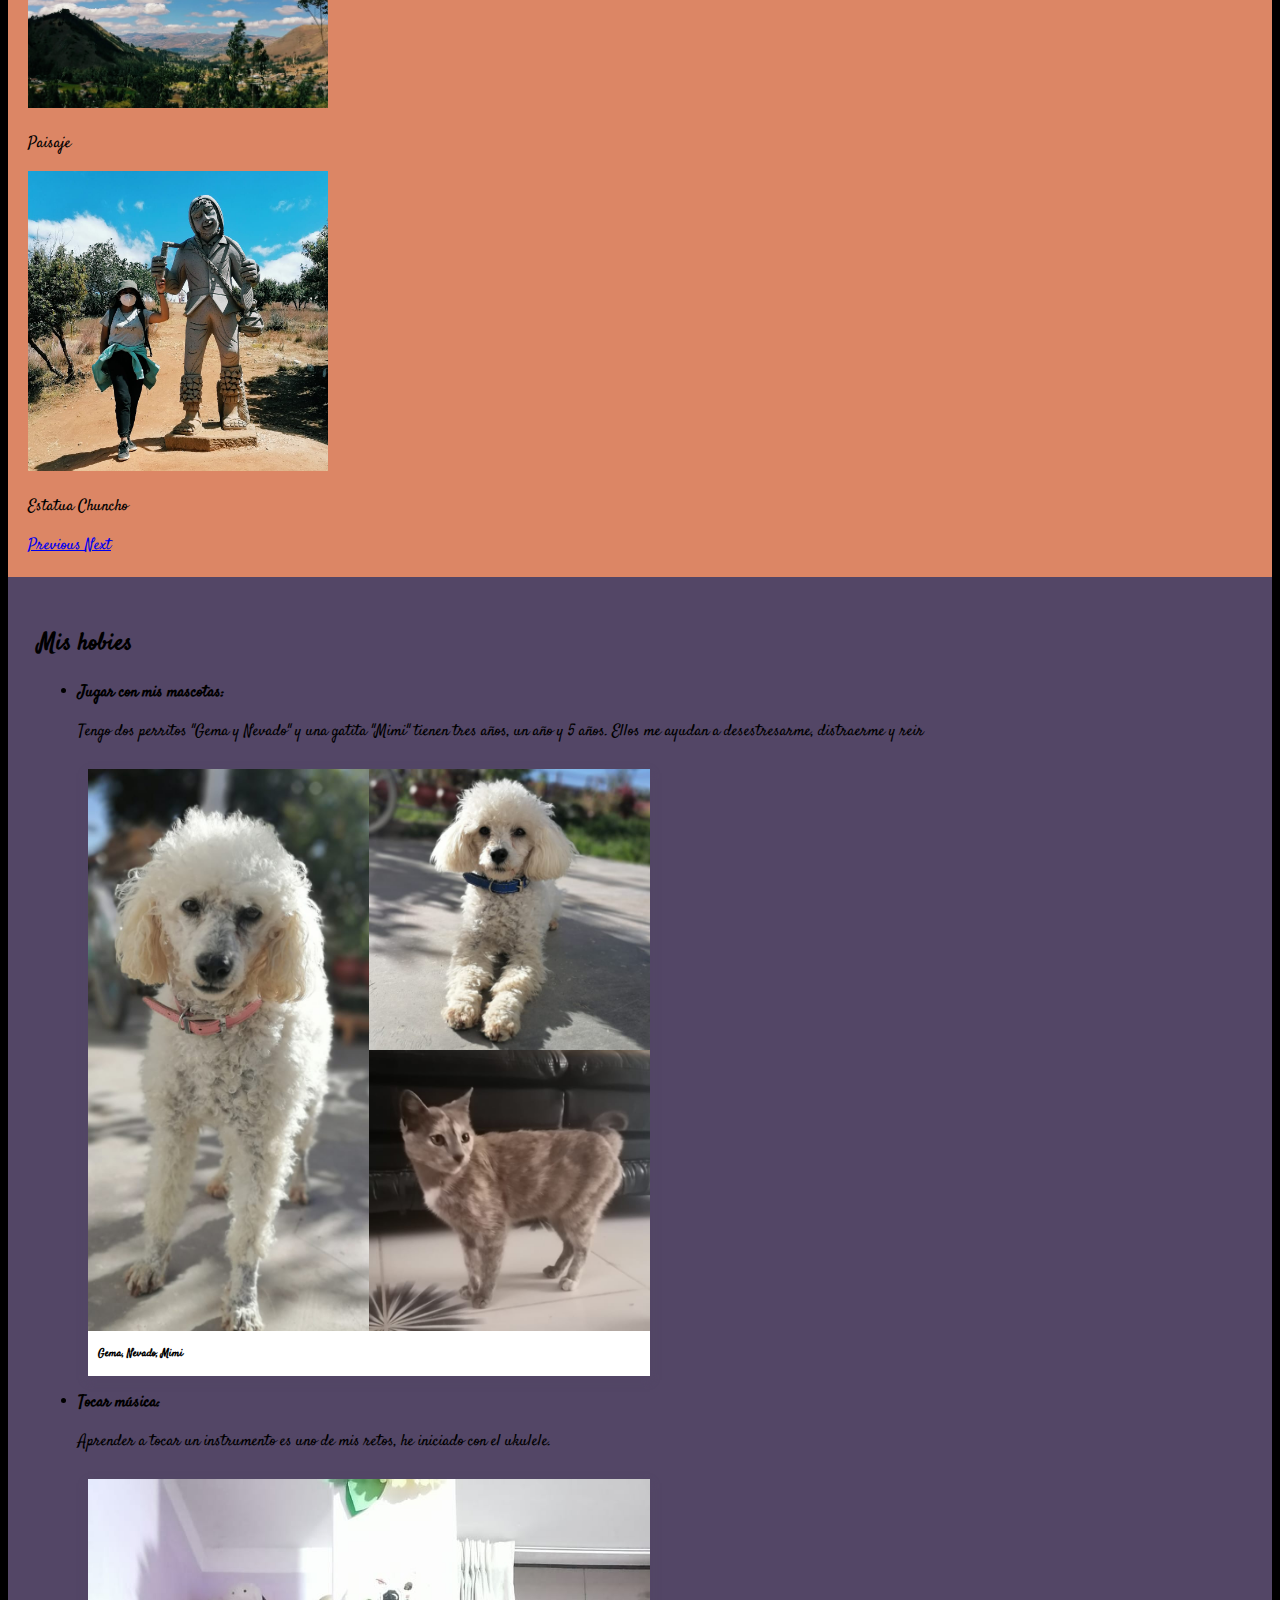
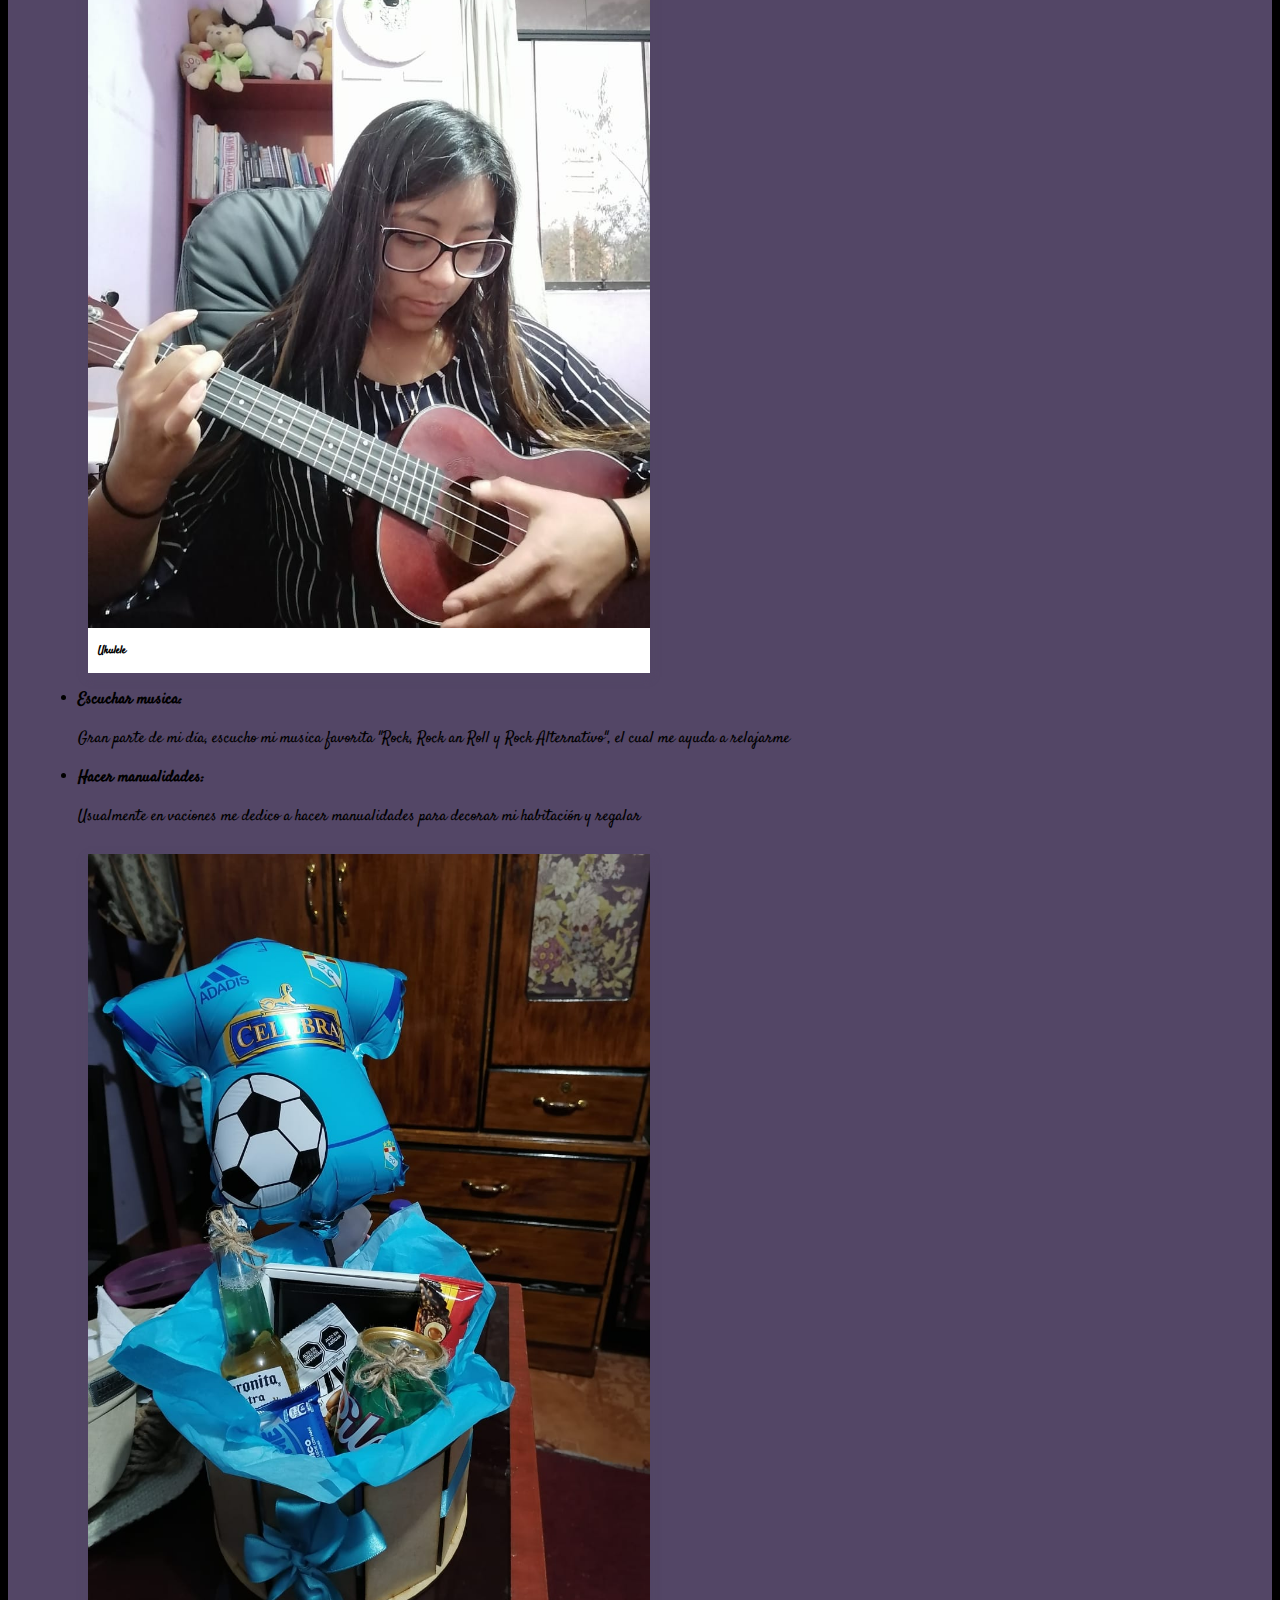
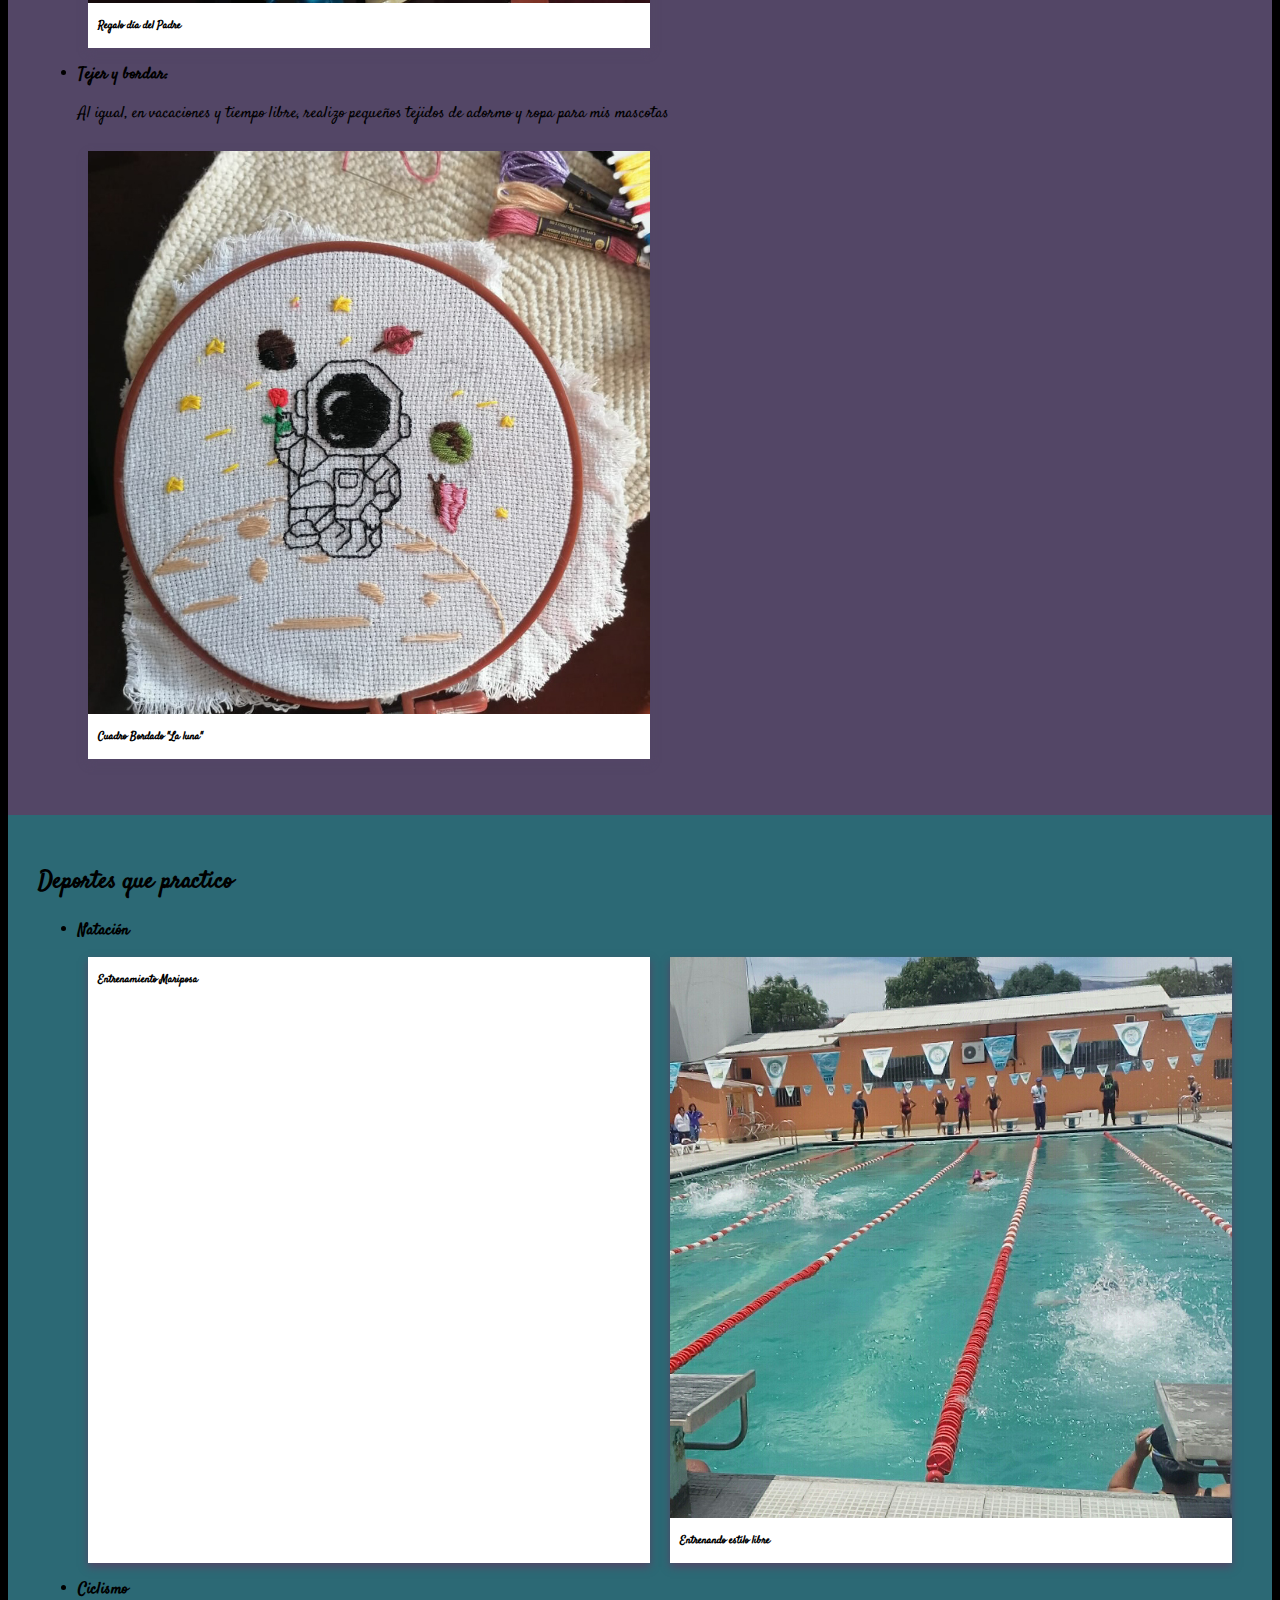
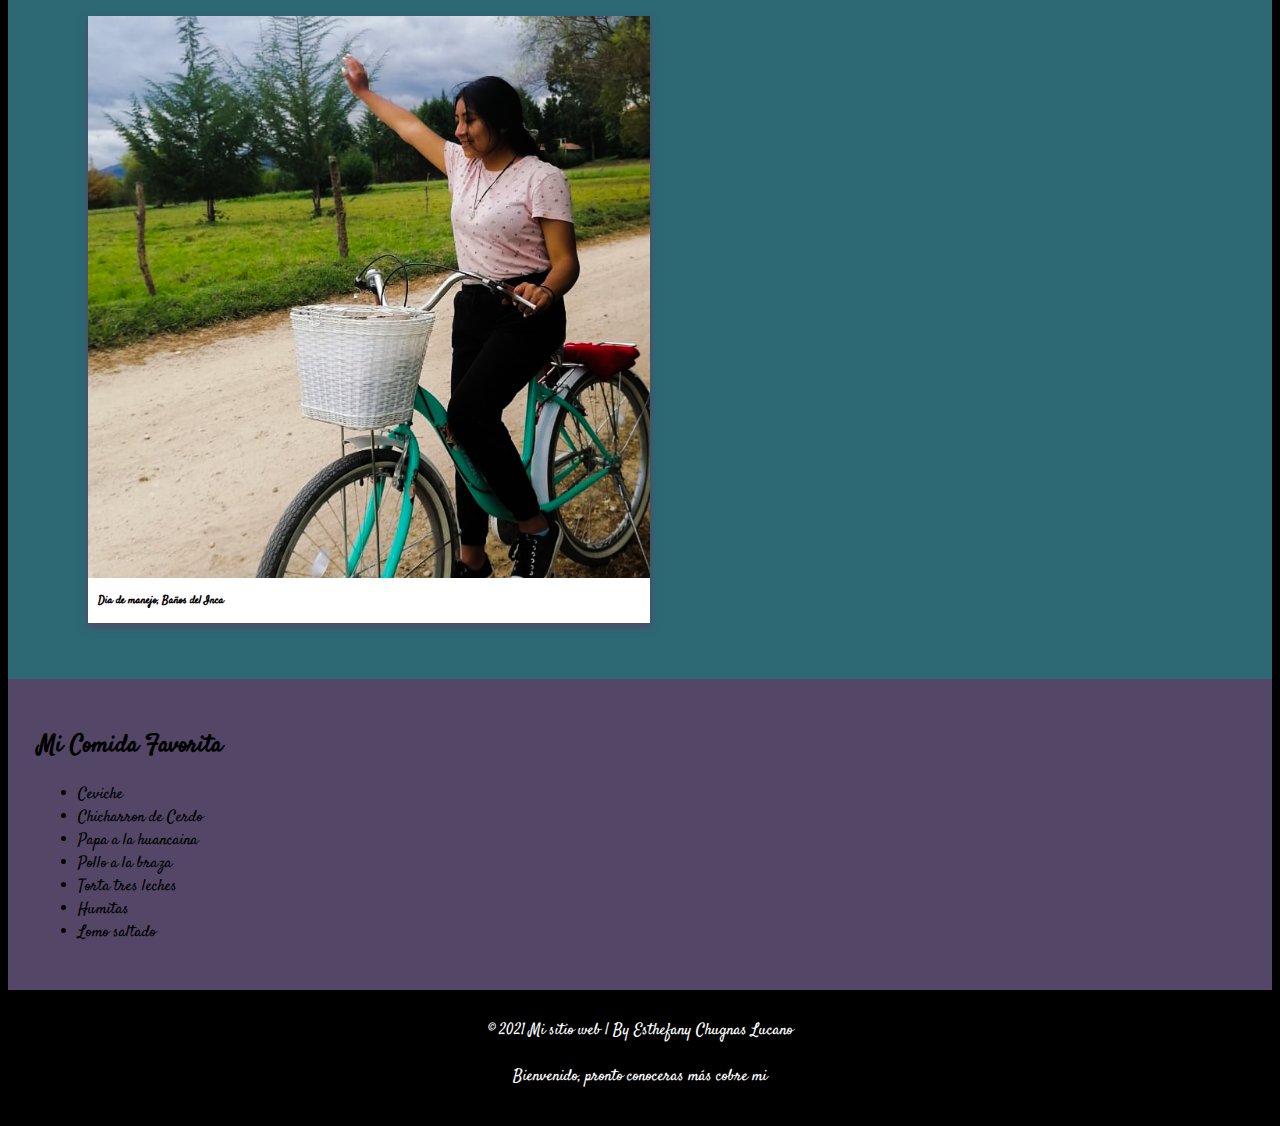
==== commit b8076551: "Mas de Bootstrap" ====
--- a/About.html
+++ b/About.html
@@ -13,14 +13,18 @@
     <link href="https://fonts.googleapis.com/css2?family=Indie+Flower&family=Pacifico&family=Satisfy&display=swap" rel="stylesheet">
 </head>
 <body>
-    <div class="container-fluid">
+    <div class="container-fluid-lg">
         <header id="cabecera" >
-            <img class="imgperfil" src="Imagenes/PortadaPhoto.png" alt="" width="250px" height="200px"> 
-            <img class="imgfondo" src="Imagenes/FondoBanner.jpg" alt="Imagen de fondo">
-            <div class="textHead">
-                <h1>Hola! Soy Esthefany Chugnas </h1>
-                <p><strong>Ingeniera de Sistemas en Progreso</strong></p>
+            <div id="sobrebanner" class="row">
+                <div class="col-6 ">
+                    <img class="imgperfil" src="Imagenes/PortadaPhoto.png" alt=""> 
+                </div>
+                <div class="col-6">
+                    <h1>Hola! Soy Esthefany Chugnas </h1>
+                    <p><strong>Ingeniera de Sistemas en Progreso</strong></p>
+                </div>
             </div>
+            <img class="imgfondo" src="Imagenes/FondoBanner.jpg" alt="Imagen de fondo">   
         </header>
     </div>
     <!-- Navegador-->
@@ -35,12 +39,13 @@
             <div class="collapse navbar-collapse" id="navbarSupportContent">
                 <ul class="navbar-nav "> 
                     <li class="nav-item"><a class="nav-link" href="index.html">HOME</a></li>
-                    <li class="nav-item"><a class="nav-link" href="About.html">ABOUT</a></li>
-                    <li class="nav-item active"><a class="nav-link" href="Contact.html">CONTACT </a></li>
+                    <li class="nav-item active"><a class="nav-link" href="About.html">ABOUT</a></li>
+                    <li class="nav-item"><a class="nav-link" href="Contact.html">CONTACT </a></li>
                 </ul>
             </div>
         </div> 
     </nav>
+    
      <!-- Barra Social Fija-->
     <div class="b-social">
         <div class="btn-group-vertical" role="group">
--- a/MyStyles/estilopersonal.css
+++ b/MyStyles/estilopersonal.css
@@ -5,60 +5,27 @@
     background-color:black;
 }
 #cabecera{
-    width: 100%;
-    height: 250px;
+    height: 255px;
     position: relative;
-    text-align: center;
 }
 #cabecera .imgfondo{
     width: 100%;
     height: 100%;
 }
-#cabecera .textHead{
+#sobrebanner{
     position: absolute;
-    top: 50%;
-    left: 50%;
-    text-align: center;
-    transform: translateX(-20%) translateY(-55%);
-    color: white;
+    padding: 1%;
+    color: white;
+    align-items: center;
 }
 #cabecera h1 {
     font-family: 'Pacifico', cursive;
 }
-#cabecera p{
-    font-size: 20px;
-}
 #cabecera .imgperfil{
-    position: absolute;
-    padding-left: 30px;
-    padding-top: 2%;
-    border-color: #534666;
-}
-/*
-nav{
-    background: #2c6975 ;
-    width: 100%;
-    height: 50px;
-    padding-top: 10px;
-}
-nav ul li {
-    float: right;
-    list-style: none;
-    margin-right: 20px;
-    margin-top: 5px;
-    line-height: 5px;
-    position:static;
-
-}
-nav a {
-    color: white;   
-}
-nav a:hover {
-    color: #68b2a0;
-    background-color: white;
-    width: 100%;
-}
-*/
+    width: 54%;
+    height: 54%;
+}
+
 /*Barra social media*/
 .b-social{
     position: fixed;
@@ -75,7 +42,7 @@
     text-align: center;
 }
 section article{
-    padding-top: 50px;
+    padding: 50px;
 }
 section h2{
     color: white;
@@ -199,6 +166,7 @@
 /*Style Contact*/
 #article-contact{
     background-color: #DC8665;
+    padding-top: 30px;
 }
 .Container-Img4{
     display: grid;
